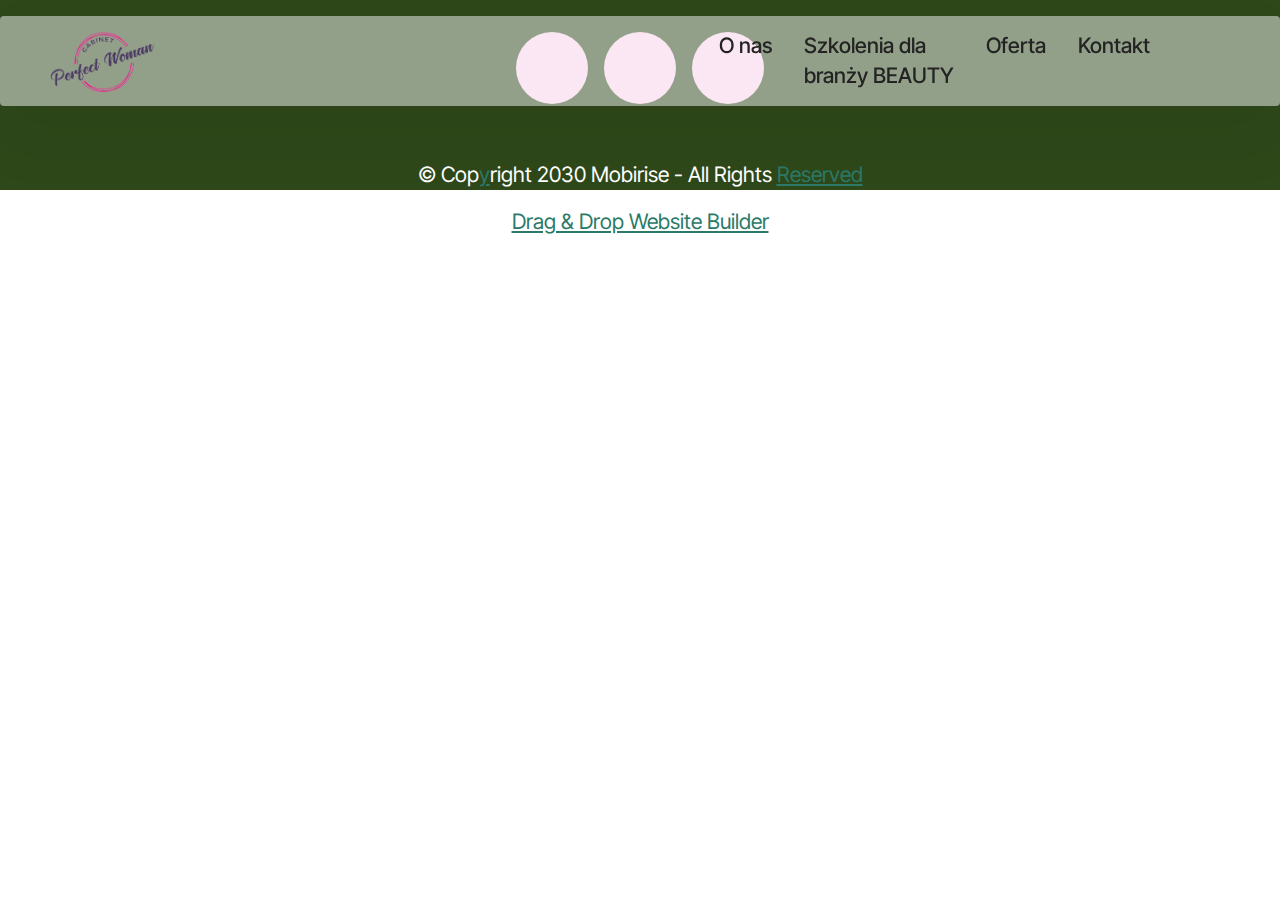
==== page1polityka-prywatnosci.html @ c4889ce3 "Add files via upload" ====
<!DOCTYPE html>
<html  >
<head>
  <!-- Site made with Mobirise Website Builder v5.9.13, https://mobirise.com -->
  <meta charset="UTF-8">
  <meta http-equiv="X-UA-Compatible" content="IE=edge">
  <meta name="generator" content="Mobirise v5.9.13, mobirise.com">
  <meta name="viewport" content="width=device-width, initial-scale=1, minimum-scale=1">
  <link rel="shortcut icon" href="assets/images/projekt-bez-nazwy-5-273x178.png" type="image/x-icon">
  <meta name="description" content="">
  
  
  <title>Polityka Prywatnosci</title>
  <link rel="stylesheet" href="assets/web/assets/mobirise-icons2/mobirise2.css">
  <link rel="stylesheet" href="assets/bootstrap/css/bootstrap.min.css">
  <link rel="stylesheet" href="assets/bootstrap/css/bootstrap-grid.min.css">
  <link rel="stylesheet" href="assets/bootstrap/css/bootstrap-reboot.min.css">
  <link rel="stylesheet" href="assets/animatecss/animate.css">
  <link rel="stylesheet" href="assets/dropdown/css/style.css">
  <link rel="stylesheet" href="assets/socicon/css/styles.css">
  <link rel="stylesheet" href="assets/theme/css/style.css">
  <link rel="preload" href="https://fonts.googleapis.com/css?family=Merriweather:300,300i,400,400i,700,700i,900,900i&display=swap" as="style" onload="this.onload=null;this.rel='stylesheet'">
  <noscript><link rel="stylesheet" href="https://fonts.googleapis.com/css?family=Merriweather:300,300i,400,400i,700,700i,900,900i&display=swap"></noscript>
  <link rel="preload" href="https://fonts.googleapis.com/css?family=Inter+Tight:100,200,300,400,500,600,700,800,900,100i,200i,300i,400i,500i,600i,700i,800i,900i&display=swap" as="style" onload="this.onload=null;this.rel='stylesheet'">
  <noscript><link rel="stylesheet" href="https://fonts.googleapis.com/css?family=Inter+Tight:100,200,300,400,500,600,700,800,900,100i,200i,300i,400i,500i,600i,700i,800i,900i&display=swap"></noscript>
  <link rel="preload" as="style" href="assets/mobirise/css/mbr-additional.css?v=pk4aVL"><link rel="stylesheet" href="assets/mobirise/css/mbr-additional.css?v=pk4aVL" type="text/css">

  
  
  
</head>
<body>
  
  <section data-bs-version="5.1" class="menu menu2 cid-tJS6tZXiPa" once="menu" id="menu02-1y">
	

	<nav class="navbar navbar-dropdown navbar-fixed-top navbar-expand-lg">
		<div class="container">
			<div class="navbar-brand">
				<span class="navbar-logo">
					<a href="index.html">
						<img src="assets/images/projekt-bez-nazwy-5-273x178.png" alt="Gabinet Perfect Women" style="height: 5rem;">
					</a>
				</span>
				
			</div>
			<button class="navbar-toggler" type="button" data-toggle="collapse" data-bs-toggle="collapse" data-target="#navbarSupportedContent" data-bs-target="#navbarSupportedContent" aria-controls="navbarNavAltMarkup" aria-expanded="false" aria-label="Toggle navigation">
				<div class="hamburger">
					<span></span>
					<span></span>
					<span></span>
					<span></span>
				</div>
			</button>
			<div class="collapse navbar-collapse" id="navbarSupportedContent">
				<ul class="navbar-nav nav-dropdown nav-right" data-app-modern-menu="true"><li class="nav-item">
						<a class="nav-link link text-black text-primary display-4" href="index.html#features027-29" aria-expanded="false">O nas</a>
					</li><li class="nav-item"><a class="nav-link link text-black text-primary display-4" href="index.html#article08-2b">Szkolenia dla<br>branży BEAUTY</a></li><li class="nav-item"><a class="nav-link link text-black text-primary display-4" href="index.html#features015-22">Oferta</a></li>
					<li class="nav-item">
						<a class="nav-link link text-black text-primary display-4" href="index.html#contacts01-28" aria-expanded="false">Kontakt</a>
					</li></ul>
				<div class="icons-menu">
					<a class="iconfont-wrapper" href="https://www.instagram.com/gabinetkosmetycznyperfectwomen/">
						<span class="p-2 mbr-iconfont socicon-instagram socicon" style="color: rgb(215, 0, 129); fill: rgb(215, 0, 129);"></span>
					</a>
					<a class="iconfont-wrapper" href="https://www.facebook.com/PerfectWomam">
						<span class="p-2 mbr-iconfont socicon-facebook socicon" style="color: rgb(22, 79, 211); fill: rgb(22, 79, 211);"></span>
					</a>
					<a class="iconfont-wrapper" href="http://www.tiktok.com/@danuta.skorupinsk?_t=8jKu8mGX0D2&_r=1">
						<span class="p-2 mbr-iconfont socicon-tiktok socicon" style="color: rgb(255, 125, 25); fill: rgb(255, 125, 25);"></span>
					</a>
					
				</div>
				
			</div>
		</div>
	</nav>
</section>

<section data-bs-version="5.1" class="footer3 cid-u2iPPEb4If" once="footers" id="footer03-1z">

        

    

    <div class="container">
        <div class="row">
            

            <div class="col-12 mt-4">
                <div class="social-row">
                    <div class="soc-item">
                        <a href="https://www.facebook.com/PerfectWomam" target="_blank">
                            <span class="mbr-iconfont display-7 socicon-facebook socicon" style="color: rgb(22, 79, 211); fill: rgb(22, 79, 211);"></span>
                        </a>
                    </div>
                    <div class="soc-item">
                        <a href="http://www.tiktok.com/@danuta.skorupinsk?_t=8jKu8mGX0D2&_r=1" target="_blank">
                            <span class="mbr-iconfont socicon-tiktok socicon" style="color: rgb(255, 125, 25); fill: rgb(255, 125, 25);"></span>
                        </a>
                    </div>
                    <div class="soc-item">
                        <a href="https://www.instagram.com/gabinetkosmetycznyperfectwomen/" target="_blank">
                            <span class="mbr-iconfont socicon-instagram socicon" style="color: rgb(215, 0, 129); fill: rgb(215, 0, 129);"></span>
                        </a>
                    </div>
                    
                    
                </div>
            </div>
            <div class="col-12 mt-5">
                <p class="mbr-fonts-style copyright display-7">
                    © Cop<a href="page1polityka-prywatnosci.html#footer03-1z" class="text-primary">y</a>right 2030 Mobirise - All Rights <a href="page1polityka-prywatnosci.html#footer03-1z" class="text-primary" target="_blank">Reserved</a>
                </p>
            </div>
        </div>
    </div>
</section><section class="display-7" style="padding: 0;align-items: center;justify-content: center;flex-wrap: wrap;    align-content: center;display: flex;position: relative;height: 4rem;"><a href="https://mobiri.se/3136882" style="flex: 1 1;height: 4rem;position: absolute;width: 100%;z-index: 1;"><img alt="" style="height: 4rem;" src="[data-uri]"></a><p style="margin: 0;text-align: center;" class="display-7">&#8204;</p><a style="z-index:1" href="https://mobirise.com/drag-drop-website-builder.html">Drag & Drop Website Builder</a></section><script src="assets/bootstrap/js/bootstrap.bundle.min.js"></script>  <script src="assets/web/assets/cookies-alert-plugin/cookies-alert-core.js"></script>  <script src="assets/web/assets/cookies-alert-plugin/cookies-alert-script.js"></script>  <script src="assets/smoothscroll/smooth-scroll.js"></script>  <script src="assets/ytplayer/index.js"></script>  <script src="assets/dropdown/js/navbar-dropdown.js"></script>  <script src="assets/theme/js/script.js"></script>  
  
  
<input name="cookieData" type="hidden" data-cookie-cookiesAlertType='false' data-cookie-customDialogSelector='null' data-cookie-colorText='#424a4d' data-cookie-colorBg='rgb(255, 255, 255)' data-cookie-opacityOverlay='0' data-cookie-bgOpacity='100' data-cookie-textButton='GOT IT' data-cookie-rejectText='REJECT' data-cookie-colorButton='#2b7a69' data-cookie-rejectColor='#ffffff' data-cookie-colorLink='#424a4d' data-cookie-underlineLink='true' data-cookie-text="We use cookies to give you the best experience. Read our <a href='polityka-prywatnosci.html'>Polityka Prywatnosci</a>.">
   <div id="scrollToTop" class="scrollToTop mbr-arrow-up"><a style="text-align: center;"><i class="mbr-arrow-up-icon mbr-arrow-up-icon-cm cm-icon cm-icon-smallarrow-up"></i></a></div>
    <input name="animation" type="hidden">
  </body>
</html>
---- assets/dropdown/css/style.css ----
.navbar-dropdown {
  left: 0;
  padding: 0;
  position: absolute;
  right: 0;
  top: 0;
  transition: all 0.45s ease;
  z-index: 1030;
  background: #282828; }
  .navbar-dropdown .navbar-logo {
    margin-right: 0.8rem;
    transition: margin 0.3s ease-in-out;
    vertical-align: middle; }
    .navbar-dropdown .navbar-logo img {
      height: 3.125rem;
      transition: all 0.3s ease-in-out; }
    .navbar-dropdown .navbar-logo.mbr-iconfont {
      font-size: 3.125rem;
      line-height: 3.125rem; }
  .navbar-dropdown .navbar-caption {
    font-weight: 700;
    white-space: normal;
    vertical-align: -4px;
    line-height: 3.125rem !important; }
    .navbar-dropdown .navbar-caption, .navbar-dropdown .navbar-caption:hover {
      color: inherit;
      text-decoration: none; }
  .navbar-dropdown .mbr-iconfont + .navbar-caption {
    vertical-align: -1px; }
  .navbar-dropdown.navbar-fixed-top {
    position: fixed; }
  .navbar-dropdown .navbar-brand span {
    vertical-align: -4px; }
  .navbar-dropdown.bg-color.transparent {
    background: none; }
  .navbar-dropdown.navbar-short .navbar-brand {
    padding: 0.625rem 0; }
    .navbar-dropdown.navbar-short .navbar-brand span {
      vertical-align: -1px; }
  .navbar-dropdown.navbar-short .navbar-caption {
    line-height: 2.375rem !important;
    vertical-align: -2px; }
  .navbar-dropdown.navbar-short .navbar-logo {
    margin-right: 0.5rem; }
    .navbar-dropdown.navbar-short .navbar-logo img {
      height: 2.375rem; }
    .navbar-dropdown.navbar-short .navbar-logo.mbr-iconfont {
      font-size: 2.375rem;
      line-height: 2.375rem; }
  .navbar-dropdown.navbar-short .mbr-table-cell {
    height: 3.625rem; }
  .navbar-dropdown .navbar-close {
    left: 0.6875rem;
    position: fixed;
    top: 0.75rem;
    z-index: 1000; }
  .navbar-dropdown .hamburger-icon {
    content: "";
    display: inline-block;
    vertical-align: middle;
    width: 16px;
    -webkit-box-shadow: 0 -6px 0 1px #282828,0 0 0 1px #282828,0 6px 0 1px #282828;
    -moz-box-shadow: 0 -6px 0 1px #282828,0 0 0 1px #282828,0 6px 0 1px #282828;
    box-shadow: 0 -6px 0 1px #282828,0 0 0 1px #282828,0 6px 0 1px #282828; }

.dropdown-menu .dropdown-toggle[data-toggle="dropdown-submenu"]::after {
  border-bottom: 0.35em solid transparent;
  border-left: 0.35em solid;
  border-right: 0;
  border-top: 0.35em solid transparent;
  margin-left: 0.3rem; }

.dropdown-menu .dropdown-item:focus {
  outline: 0; }

.nav-dropdown {
  font-size: 0.75rem;
  font-weight: 500;
  height: auto !important; }
  .nav-dropdown .nav-btn {
    padding-left: 1rem; }
  .nav-dropdown .link {
    margin: .667em 1.667em;
    font-weight: 500;
    padding: 0;
    transition: color .2s ease-in-out; }
    .nav-dropdown .link.dropdown-toggle {
      margin-right: 2.583em; }
      .nav-dropdown .link.dropdown-toggle::after {
        margin-left: .25rem;
        border-top: 0.35em solid;
        border-right: 0.35em solid transparent;
        border-left: 0.35em solid transparent;
        border-bottom: 0; }
      .nav-dropdown .link.dropdown-toggle[aria-expanded="true"] {
        margin: 0;
        padding: 0.667em 3.263em  0.667em 1.667em; }
  .nav-dropdown .link::after,
  .nav-dropdown .dropdown-item::after {
    color: inherit; }
  .nav-dropdown .btn {
    font-size: 0.75rem;
    font-weight: 700;
    letter-spacing: 0;
    margin-bottom: 0;
    padding-left: 1.25rem;
    padding-right: 1.25rem; }
  .nav-dropdown .dropdown-menu {
    border-radius: 0;
    border: 0;
    left: 0;
    margin: 0;
    padding-bottom: 1.25rem;
    padding-top: 1.25rem;
    position: relative; }
  .nav-dropdown .dropdown-submenu {
    margin-left: 0.125rem;
    top: 0; }
  .nav-dropdown .dropdown-item {
    font-weight: 500;
    line-height: 2;
    padding: 0.3846em 4.615em 0.3846em 1.5385em;
    position: relative;
    transition: color .2s ease-in-out, background-color .2s ease-in-out; }
    .nav-dropdown .dropdown-item::after {
      margin-top: -0.3077em;
      position: absolute;
      right: 1.1538em;
      top: 50%; }
    .nav-dropdown .dropdown-item:focus, .nav-dropdown .dropdown-item:hover {
      background: none; }

@media (max-width: 767px) {
  .nav-dropdown.navbar-toggleable-sm {
    bottom: 0;
    display: none;
    left: 0;
    overflow-x: hidden;
    position: fixed;
    top: 0;
    transform: translateX(-100%);
    -ms-transform: translateX(-100%);
    -webkit-transform: translateX(-100%);
    width: 18.75rem;
    z-index: 999; } }
.nav-dropdown.navbar-toggleable-xl {
  bottom: 0;
  display: none;
  left: 0;
  overflow-x: hidden;
  position: fixed;
  top: 0;
  transform: translateX(-100%);
  -ms-transform: translateX(-100%);
  -webkit-transform: translateX(-100%);
  width: 18.75rem;
  z-index: 999; }

.nav-dropdown-sm {
  display: block !important;
  overflow-x: hidden;
  overflow: auto;
  padding-top: 3.875rem; }
  .nav-dropdown-sm::after {
    content: "";
    display: block;
    height: 3rem;
    width: 100%; }
  .nav-dropdown-sm.collapse.in ~ .navbar-close {
    display: block !important; }
  .nav-dropdown-sm.collapsing, .nav-dropdown-sm.collapse.in {
    transform: translateX(0);
    -ms-transform: translateX(0);
    -webkit-transform: translateX(0);
    transition: all 0.25s ease-out;
    -webkit-transition: all 0.25s ease-out;
    background: #282828; }
  .nav-dropdown-sm.collapsing[aria-expanded="false"] {
    transform: translateX(-100%);
    -ms-transform: translateX(-100%);
    -webkit-transform: translateX(-100%); }
  .nav-dropdown-sm .nav-item {
    display: block;
    margin-left: 0 !important;
    padding-left: 0; }
  .nav-dropdown-sm .link,
  .nav-dropdown-sm .dropdown-item {
    border-top: 1px dotted rgba(255, 255, 255, 0.1);
    font-size: 0.8125rem;
    line-height: 1.6;
    margin: 0 !important;
    padding: 0.875rem 2.4rem 0.875rem 1.5625rem !important;
    position: relative;
    white-space: normal; }
    .nav-dropdown-sm .link:focus, .nav-dropdown-sm .link:hover,
    .nav-dropdown-sm .dropdown-item:focus,
    .nav-dropdown-sm .dropdown-item:hover {
      background: rgba(0, 0, 0, 0.2) !important;
      color: #c0a375; }
  .nav-dropdown-sm .nav-btn {
    position: relative;
    padding: 1.5625rem 1.5625rem 0 1.5625rem; }
    .nav-dropdown-sm .nav-btn::before {
      border-top: 1px dotted rgba(255, 255, 255, 0.1);
      content: "";
      left: 0;
      position: absolute;
      top: 0;
      width: 100%; }
    .nav-dropdown-sm .nav-btn + .nav-btn {
      padding-top: 0.625rem; }
      .nav-dropdown-sm .nav-btn + .nav-btn::before {
        display: none; }
  .nav-dropdown-sm .btn {
    padding: 0.625rem 0; }
  .nav-dropdown-sm .dropdown-toggle[data-toggle="dropdown-submenu"]::after {
    margin-left: .25rem;
    border-top: 0.35em solid;
    border-right: 0.35em solid transparent;
    border-left: 0.35em solid transparent;
    border-bottom: 0; }
  .nav-dropdown-sm .dropdown-toggle[data-toggle="dropdown-submenu"][aria-expanded="true"]::after {
    border-top: 0;
    border-right: 0.35em solid transparent;
    border-left: 0.35em solid transparent;
    border-bottom: 0.35em solid; }
  .nav-dropdown-sm .dropdown-menu {
    margin: 0;
    padding: 0;
    position: relative;
    top: 0;
    left: 0;
    width: 100%;
    border: 0;
    float: none;
    border-radius: 0;
    background: none; }
  .nav-dropdown-sm .dropdown-submenu {
    left: 100%;
    margin-left: 0.125rem;
    margin-top: -1.25rem;
    top: 0; }

.navbar-toggleable-sm .nav-dropdown .dropdown-menu {
  position: absolute; }

.navbar-toggleable-sm .nav-dropdown .dropdown-submenu {
  left: 100%;
  margin-left: 0.125rem;
  margin-top: -1.25rem;
  top: 0; }

.navbar-toggleable-sm.opened .nav-dropdown .dropdown-menu {
  position: relative; }

.navbar-toggleable-sm.opened .nav-dropdown .dropdown-submenu {
  left: 0;
  margin-left: 00rem;
  margin-top: 0rem;
  top: 0; }

.is-builder .nav-dropdown.collapsing {
  transition: none !important; }
---- assets/mobirise/css/mbr-additional.css ----
.btn {
  border-width: 2px;
}
img,
.card-wrap,
.card-wrapper,
.video-wrapper,
.mbr-figure iframe,
.google-map iframe,
.slide-content,
.plan,
.card,
.item-wrapper {
  border-radius: 0 !important;
}
.video-wrapper {
  overflow: hidden;
}
body {
  font-family: Inter Tight;
}
.display-1 {
  font-family: 'Merriweather', serif;
  font-size: 1.8rem;
  line-height: 1;
}
.display-1 > .mbr-iconfont {
  font-size: 2.25rem;
}
.display-2 {
  font-family: 'Inter Tight', sans-serif;
  font-size: 1.6rem;
  line-height: 1;
}
.display-2 > .mbr-iconfont {
  font-size: 2rem;
}
.display-4 {
  font-family: 'Inter Tight', sans-serif;
  font-size: 1.4rem;
  line-height: 1.5;
}
.display-4 > .mbr-iconfont {
  font-size: 1.75rem;
}
.display-5 {
  font-family: 'Merriweather', serif;
  font-size: 1.6rem;
  line-height: 1.5;
}
.display-5 > .mbr-iconfont {
  font-size: 2rem;
}
.display-7 {
  font-family: 'Inter Tight', sans-serif;
  font-size: 1.4rem;
  line-height: 1.3;
}
.display-7 > .mbr-iconfont {
  font-size: 1.75rem;
}
/* ---- Fluid typography for mobile devices ---- */
/* 1.4 - font scale ratio ( bootstrap == 1.42857 ) */
/* 100vw - current viewport width */
/* (48 - 20)  48 == 48rem == 768px, 20 == 20rem == 320px(minimal supported viewport) */
/* 0.65 - min scale variable, may vary */
@media (max-width: 992px) {
  .display-1 {
    font-size: 1.44rem;
  }
}
@media (max-width: 768px) {
  .display-1 {
    font-size: 1.26rem;
    font-size: calc( 1.28rem + (1.8 - 1.28) * ((100vw - 20rem) / (48 - 20)));
    line-height: calc( 1.1 * (1.28rem + (1.8 - 1.28) * ((100vw - 20rem) / (48 - 20))));
  }
  .display-2 {
    font-size: 1.28rem;
    font-size: calc( 1.21rem + (1.6 - 1.21) * ((100vw - 20rem) / (48 - 20)));
    line-height: calc( 1.3 * (1.21rem + (1.6 - 1.21) * ((100vw - 20rem) / (48 - 20))));
  }
  .display-4 {
    font-size: 1.12rem;
    font-size: calc( 1.14rem + (1.4 - 1.14) * ((100vw - 20rem) / (48 - 20)));
    line-height: calc( 1.4 * (1.14rem + (1.4 - 1.14) * ((100vw - 20rem) / (48 - 20))));
  }
  .display-5 {
    font-size: 1.28rem;
    font-size: calc( 1.21rem + (1.6 - 1.21) * ((100vw - 20rem) / (48 - 20)));
    line-height: calc( 1.4 * (1.21rem + (1.6 - 1.21) * ((100vw - 20rem) / (48 - 20))));
  }
  .display-7 {
    font-size: 1.12rem;
    font-size: calc( 1.14rem + (1.4 - 1.14) * ((100vw - 20rem) / (48 - 20)));
    line-height: calc( 1.4 * (1.14rem + (1.4 - 1.14) * ((100vw - 20rem) / (48 - 20))));
  }
}
@media (min-width: 992px) and (max-width: 1400px) {
  .display-1 {
    font-size: 1.26rem;
    font-size: calc( 1.28rem + (1.8 - 1.28) * ((100vw - 62rem) / (87 - 62)));
    line-height: calc( 1.1 * (1.28rem + (1.8 - 1.28) * ((100vw - 62rem) / (87 - 62))));
  }
  .display-2 {
    font-size: 1.28rem;
    font-size: calc( 1.21rem + (1.6 - 1.21) * ((100vw - 62rem) / (87 - 62)));
    line-height: calc( 1.3 * (1.21rem + (1.6 - 1.21) * ((100vw - 62rem) / (87 - 62))));
  }
  .display-4 {
    font-size: 1.12rem;
    font-size: calc( 1.14rem + (1.4 - 1.14) * ((100vw - 62rem) / (87 - 62)));
    line-height: calc( 1.4 * (1.14rem + (1.4 - 1.14) * ((100vw - 62rem) / (87 - 62))));
  }
  .display-5 {
    font-size: 1.28rem;
    font-size: calc( 1.21rem + (1.6 - 1.21) * ((100vw - 62rem) / (87 - 62)));
    line-height: calc( 1.4 * (1.21rem + (1.6 - 1.21) * ((100vw - 62rem) / (87 - 62))));
  }
  .display-7 {
    font-size: 1.12rem;
    font-size: calc( 1.14rem + (1.4 - 1.14) * ((100vw - 62rem) / (87 - 62)));
    line-height: calc( 1.4 * (1.14rem + (1.4 - 1.14) * ((100vw - 62rem) / (87 - 62))));
  }
}
/* Buttons */
.btn {
  padding: 1.25rem 2rem;
  border-radius: 4px;
  padding: 0.75rem 1.5rem;
}
.btn-sm {
  padding: 0.6rem 1.2rem;
  border-radius: 4px;
}
.btn-md {
  padding: 0.6rem 1.2rem;
  border-radius: 4px;
}
.btn-lg {
  padding: 1.25rem 2rem;
  border-radius: 4px;
}
.bg-primary {
  background-color: #2b7a69 !important;
}
.bg-success {
  background-color: #3a341c !important;
}
.bg-info {
  background-color: #320707 !important;
}
.bg-warning {
  background-color: #a0e2e1 !important;
}
.bg-danger {
  background-color: #ffffff !important;
}
.btn-primary,
.btn-primary:active {
  background-color: #2b7a69 !important;
  border-color: #2b7a69 !important;
  color: #ffffff !important;
  box-shadow: none;
}
.btn-primary:hover,
.btn-primary:focus,
.btn-primary.focus,
.btn-primary.active {
  color: inherit;
  background-color: #38a089 !important;
  border-color: #38a089 !important;
  box-shadow: none;
}
.btn-primary.disabled,
.btn-primary:disabled {
  color: #ffffff !important;
  background-color: #38a089 !important;
  border-color: #38a089 !important;
}
.btn-secondary,
.btn-secondary:active {
  background-color: #ffd7ef !important;
  border-color: #ffd7ef !important;
  color: #d70081 !important;
  box-shadow: none;
}
.btn-secondary:hover,
.btn-secondary:focus,
.btn-secondary.focus,
.btn-secondary.active {
  color: inherit;
  background-color: #ffffff !important;
  border-color: #ffffff !important;
  box-shadow: none;
}
.btn-secondary.disabled,
.btn-secondary:disabled {
  color: #d70081 !important;
  background-color: #ffffff !important;
  border-color: #ffffff !important;
}
.btn-info,
.btn-info:active {
  background-color: #320707 !important;
  border-color: #320707 !important;
  color: #ffffff !important;
  box-shadow: none;
}
.btn-info:hover,
.btn-info:focus,
.btn-info.focus,
.btn-info.active {
  color: inherit;
  background-color: #5f0d0d !important;
  border-color: #5f0d0d !important;
  box-shadow: none;
}
.btn-info.disabled,
.btn-info:disabled {
  color: #ffffff !important;
  background-color: #5f0d0d !important;
  border-color: #5f0d0d !important;
}
.btn-success,
.btn-success:active {
  background-color: #3a341c !important;
  border-color: #3a341c !important;
  color: #ffffff !important;
  box-shadow: none;
}
.btn-success:hover,
.btn-success:focus,
.btn-success.focus,
.btn-success.active {
  color: inherit;
  background-color: #5c532d !important;
  border-color: #5c532d !important;
  box-shadow: none;
}
.btn-success.disabled,
.btn-success:disabled {
  color: #ffffff !important;
  background-color: #5c532d !important;
  border-color: #5c532d !important;
}
.btn-warning,
.btn-warning:active {
  background-color: #a0e2e1 !important;
  border-color: #a0e2e1 !important;
  color: #1f6463 !important;
  box-shadow: none;
}
.btn-warning:hover,
.btn-warning:focus,
.btn-warning.focus,
.btn-warning.active {
  color: inherit;
  background-color: #c7eeed !important;
  border-color: #c7eeed !important;
  box-shadow: none;
}
.btn-warning.disabled,
.btn-warning:disabled {
  color: #1f6463 !important;
  background-color: #c7eeed !important;
  border-color: #c7eeed !important;
}
.btn-danger,
.btn-danger:active {
  background-color: #ffffff !important;
  border-color: #ffffff !important;
  color: #808080 !important;
  box-shadow: none;
}
.btn-danger:hover,
.btn-danger:focus,
.btn-danger.focus,
.btn-danger.active {
  color: inherit;
  background-color: #ffffff !important;
  border-color: #ffffff !important;
  box-shadow: none;
}
.btn-danger.disabled,
.btn-danger:disabled {
  color: #808080 !important;
  background-color: #ffffff !important;
  border-color: #ffffff !important;
}
.btn-white,
.btn-white:active {
  background-color: #eff0ec !important;
  border-color: #eff0ec !important;
  color: #757b62 !important;
  box-shadow: none;
}
.btn-white:hover,
.btn-white:focus,
.btn-white.focus,
.btn-white.active {
  color: inherit;
  background-color: #ffffff !important;
  border-color: #ffffff !important;
  box-shadow: none;
}
.btn-white.disabled,
.btn-white:disabled {
  color: #757b62 !important;
  background-color: #ffffff !important;
  border-color: #ffffff !important;
}
.btn-black,
.btn-black:active {
  background-color: #232323 !important;
  border-color: #232323 !important;
  color: #ffffff !important;
  box-shadow: none;
}
.btn-black:hover,
.btn-black:focus,
.btn-black.focus,
.btn-black.active {
  color: inherit;
  background-color: #3d3d3d !important;
  border-color: #3d3d3d !important;
  box-shadow: none;
}
.btn-black.disabled,
.btn-black:disabled {
  color: #ffffff !important;
  background-color: #3d3d3d !important;
  border-color: #3d3d3d !important;
}
.btn-primary-outline,
.btn-primary-outline:active {
  background-color: transparent !important;
  border-color: #2b7a69;
  color: #2b7a69;
}
.btn-primary-outline:hover,
.btn-primary-outline:focus,
.btn-primary-outline.focus,
.btn-primary-outline.active {
  color: #143a32 !important;
  background-color: transparent !important;
  border-color: #143a32 !important;
  box-shadow: none !important;
}
.btn-primary-outline.disabled,
.btn-primary-outline:disabled {
  color: #ffffff !important;
  background-color: #2b7a69 !important;
  border-color: #2b7a69 !important;
}
.btn-secondary-outline,
.btn-secondary-outline:active {
  background-color: transparent !important;
  border-color: #ffd7ef;
  color: #ffd7ef;
}
.btn-secondary-outline:hover,
.btn-secondary-outline:focus,
.btn-secondary-outline.focus,
.btn-secondary-outline.active {
  color: #ff80cc !important;
  background-color: transparent !important;
  border-color: #ff80cc !important;
  box-shadow: none !important;
}
.btn-secondary-outline.disabled,
.btn-secondary-outline:disabled {
  color: #d70081 !important;
  background-color: #ffd7ef !important;
  border-color: #ffd7ef !important;
}
.btn-info-outline,
.btn-info-outline:active {
  background-color: transparent !important;
  border-color: #320707;
  color: #320707;
}
.btn-info-outline:hover,
.btn-info-outline:focus,
.btn-info-outline.focus,
.btn-info-outline.active {
  color: #000000 !important;
  background-color: transparent !important;
  border-color: #000000 !important;
  box-shadow: none !important;
}
.btn-info-outline.disabled,
.btn-info-outline:disabled {
  color: #ffffff !important;
  background-color: #320707 !important;
  border-color: #320707 !important;
}
.btn-success-outline,
.btn-success-outline:active {
  background-color: transparent !important;
  border-color: #3a341c;
  color: #3a341c;
}
.btn-success-outline:hover,
.btn-success-outline:focus,
.btn-success-outline.focus,
.btn-success-outline.active {
  color: #000000 !important;
  background-color: transparent !important;
  border-color: #000000 !important;
  box-shadow: none !important;
}
.btn-success-outline.disabled,
.btn-success-outline:disabled {
  color: #ffffff !important;
  background-color: #3a341c !important;
  border-color: #3a341c !important;
}
.btn-warning-outline,
.btn-warning-outline:active {
  background-color: transparent !important;
  border-color: #a0e2e1;
  color: #a0e2e1;
}
.btn-warning-outline:hover,
.btn-warning-outline:focus,
.btn-warning-outline.focus,
.btn-warning-outline.active {
  color: #5ececc !important;
  background-color: transparent !important;
  border-color: #5ececc !important;
  box-shadow: none !important;
}
.btn-warning-outline.disabled,
.btn-warning-outline:disabled {
  color: #1f6463 !important;
  background-color: #a0e2e1 !important;
  border-color: #a0e2e1 !important;
}
.btn-danger-outline,
.btn-danger-outline:active {
  background-color: transparent !important;
  border-color: #ffffff;
  color: #ffffff;
}
.btn-danger-outline:hover,
.btn-danger-outline:focus,
.btn-danger-outline.focus,
.btn-danger-outline.active {
  color: #d4d4d4 !important;
  background-color: transparent !important;
  border-color: #d4d4d4 !important;
  box-shadow: none !important;
}
.btn-danger-outline.disabled,
.btn-danger-outline:disabled {
  color: #808080 !important;
  background-color: #ffffff !important;
  border-color: #ffffff !important;
}
.btn-black-outline,
.btn-black-outline:active {
  background-color: transparent !important;
  border-color: #232323;
  color: #232323;
}
.btn-black-outline:hover,
.btn-black-outline:focus,
.btn-black-outline.focus,
.btn-black-outline.active {
  color: #000000 !important;
  background-color: transparent !important;
  border-color: #000000 !important;
  box-shadow: none !important;
}
.btn-black-outline.disabled,
.btn-black-outline:disabled {
  color: #ffffff !important;
  background-color: #232323 !important;
  border-color: #232323 !important;
}
.btn-white-outline,
.btn-white-outline:active {
  background-color: transparent !important;
  border-color: #fafafa;
  color: #fafafa;
}
.btn-white-outline:hover,
.btn-white-outline:focus,
.btn-white-outline.focus,
.btn-white-outline.active {
  color: #cfcfcf !important;
  background-color: transparent !important;
  border-color: #cfcfcf !important;
  box-shadow: none !important;
}
.btn-white-outline.disabled,
.btn-white-outline:disabled {
  color: #7a7a7a !important;
  background-color: #fafafa !important;
  border-color: #fafafa !important;
}
.text-primary {
  color: #2b7a69 !important;
}
.text-secondary {
  color: #ffd7ef !important;
}
.text-success {
  color: #3a341c !important;
}
.text-info {
  color: #320707 !important;
}
.text-warning {
  color: #a0e2e1 !important;
}
.text-danger {
  color: #ffffff !important;
}
.text-white {
  color: #fafafa !important;
}
.text-black {
  color: #232323 !important;
}
a.text-primary:hover,
a.text-primary:focus,
a.text-primary.active {
  color: #102f28 !important;
}
a.text-secondary:hover,
a.text-secondary:focus,
a.text-secondary.active {
  color: #ff71c6 !important;
}
a.text-success:hover,
a.text-success:focus,
a.text-success.active {
  color: #000000 !important;
}
a.text-info:hover,
a.text-info:focus,
a.text-info.active {
  color: #000000 !important;
}
a.text-warning:hover,
a.text-warning:focus,
a.text-warning.active {
  color: #52cac8 !important;
}
a.text-danger:hover,
a.text-danger:focus,
a.text-danger.active {
  color: #cccccc !important;
}
a.text-white:hover,
a.text-white:focus,
a.text-white.active {
  color: #c7c7c7 !important;
}
a.text-black:hover,
a.text-black:focus,
a.text-black.active {
  color: #000000 !important;
}
a[class*="text-"]:not(.nav-link):not(.dropdown-item):not([role]):not(.navbar-caption) {
  position: relative;
  background-image: transparent;
  background-size: 10000px 2px;
  background-repeat: no-repeat;
  background-position: 0px 1.2em;
  background-position: -10000px 1.2em;
}
a[class*="text-"]:not(.nav-link):not(.dropdown-item):not([role]):not(.navbar-caption):hover {
  transition: background-position 2s ease-in-out;
  background-image: linear-gradient(currentColor 50%, currentColor 50%);
  background-position: 0px 1.2em;
}
.nav-tabs .nav-link.active {
  color: #2b7a69;
}
.nav-tabs .nav-link:not(.active) {
  color: #232323;
}
.alert-success {
  background-color: #70c770;
}
.alert-info {
  background-color: #320707;
}
.alert-warning {
  background-color: #a0e2e1;
}
.alert-danger {
  background-color: #ffffff;
}
.mbr-gallery-filter li.active .btn {
  background-color: #2b7a69;
  border-color: #2b7a69;
  color: #ffffff;
}
.mbr-gallery-filter li.active .btn:focus {
  box-shadow: none;
}
a,
a:hover {
  color: #2b7a69;
}
.mbr-plan-header.bg-primary .mbr-plan-subtitle,
.mbr-plan-header.bg-primary .mbr-plan-price-desc {
  color: #5ec6b0;
}
.mbr-plan-header.bg-success .mbr-plan-subtitle,
.mbr-plan-header.bg-success .mbr-plan-price-desc {
  color: #c0b27c;
}
.mbr-plan-header.bg-info .mbr-plan-subtitle,
.mbr-plan-header.bg-info .mbr-plan-price-desc {
  color: #f3abab;
}
.mbr-plan-header.bg-warning .mbr-plan-subtitle,
.mbr-plan-header.bg-warning .mbr-plan-price-desc {
  color: #ffffff;
}
.mbr-plan-header.bg-danger .mbr-plan-subtitle,
.mbr-plan-header.bg-danger .mbr-plan-price-desc {
  color: #ffffff;
}
/* Scroll to top button*/
.form-control {
  font-family: 'Inter Tight', sans-serif;
  font-size: 1.4rem;
  line-height: 1.3;
  font-weight: 400;
}
.form-control > .mbr-iconfont {
  font-size: 1.75rem;
}
.form-control:hover,
.form-control:focus {
  box-shadow: rgba(0, 0, 0, 0.07) 0px 1px 1px 0px, rgba(0, 0, 0, 0.07) 0px 1px 3px 0px, rgba(0, 0, 0, 0.03) 0px 0px 0px 1px;
  border-color: #2b7a69 !important;
}
.form-control:-webkit-input-placeholder {
  font-family: 'Inter Tight', sans-serif;
  font-size: 1.4rem;
  line-height: 1.3;
  font-weight: 400;
}
.form-control:-webkit-input-placeholder > .mbr-iconfont {
  font-size: 1.75rem;
}
blockquote {
  border-color: #2b7a69;
}
/* Forms */
.jq-selectbox li:hover,
.jq-selectbox li.selected {
  background-color: #2b7a69;
  color: #ffffff;
}
.jq-number__spin {
  transition: 0.25s ease;
}
.jq-number__spin:hover {
  border-color: #2b7a69;
}
.jq-selectbox .jq-selectbox__trigger-arrow,
.jq-number__spin.minus:after,
.jq-number__spin.plus:after {
  transition: 0.4s;
  border-top-color: #232323;
  border-bottom-color: #232323;
}
.jq-selectbox:hover .jq-selectbox__trigger-arrow,
.jq-number__spin.minus:hover:after,
.jq-number__spin.plus:hover:after {
  border-top-color: #2b7a69;
  border-bottom-color: #2b7a69;
}
.xdsoft_datetimepicker .xdsoft_calendar td.xdsoft_default,
.xdsoft_datetimepicker .xdsoft_calendar td.xdsoft_current,
.xdsoft_datetimepicker .xdsoft_timepicker .xdsoft_time_box > div > div.xdsoft_current {
  color: #ffffff !important;
  background-color: #2b7a69 !important;
  box-shadow: none !important;
}
.xdsoft_datetimepicker .xdsoft_calendar td:hover,
.xdsoft_datetimepicker .xdsoft_timepicker .xdsoft_time_box > div > div:hover {
  color: #000000 !important;
  background: #ffd7ef !important;
  box-shadow: none !important;
}
.lazy-bg {
  background-image: none !important;
}
.lazy-placeholder:not(section),
.lazy-none {
  display: block;
  position: relative;
  padding-bottom: 56.25%;
  width: 100%;
  height: auto;
}
iframe.lazy-placeholder,
.lazy-placeholder:after {
  content: '';
  position: absolute;
  width: 200px;
  height: 200px;
  background: transparent no-repeat center;
  background-size: contain;
  top: 50%;
  left: 50%;
  transform: translateX(-50%) translateY(-50%);
  background-image: url("data:image/svg+xml;charset=UTF-8,%3csvg width='32' height='32' viewBox='0 0 64 64' xmlns='http://www.w3.org/2000/svg' stroke='%232b7a69' %3e%3cg fill='none' fill-rule='evenodd'%3e%3cg transform='translate(16 16)' stroke-width='2'%3e%3ccircle stroke-opacity='.5' cx='16' cy='16' r='16'/%3e%3cpath d='M32 16c0-9.94-8.06-16-16-16'%3e%3canimateTransform attributeName='transform' type='rotate' from='0 16 16' to='360 16 16' dur='1s' repeatCount='indefinite'/%3e%3c/path%3e%3c/g%3e%3c/g%3e%3c/svg%3e");
}
section.lazy-placeholder:after {
  opacity: 0.5;
}
body {
  overflow-x: hidden;
}
a {
  transition: color 0.6s;
}
@media (max-width: 1400px) {
  .container {
    max-width: 100%;
  }
}
@media (max-width: 1400px) and (min-width: 768px) {
  .container {
    padding-left: 32px;
    padding-right: 32px;
  }
}
@media (max-width: 1400px) and (min-width: 768px) {
  .container-fluid {
    padding-left: 32px;
    padding-right: 32px;
  }
}
@media (max-width: 767px) {
  .container-fluid {
    padding-left: 16px;
    padding-right: 16px;
  }
}
.cid-tJS6tZXiPa {
  z-index: 1000;
  width: 100%;
  position: relative;
}
.cid-tJS6tZXiPa .dropdown-item:before {
  font-family: Moririse2 !important;
  content: "\e966";
  display: inline-block;
  width: 0;
  position: absolute;
  left: 1rem;
  top: 0.5rem;
  margin-right: 0.5rem;
  line-height: 1;
  font-size: inherit;
  vertical-align: middle;
  text-align: center;
  overflow: hidden;
  transform: scale(0, 1);
  transition: all 0.25s ease-in-out;
}
@media (max-width: 767px) {
  .cid-tJS6tZXiPa .navbar-toggler {
    transform: scale(0.8);
  }
}
.cid-tJS6tZXiPa .navbar-brand {
  flex-shrink: 0;
  align-items: center;
  margin-right: 0;
  padding: 10px 0;
  transition: all 0.3s;
  word-break: break-word;
  z-index: 1;
}
.cid-tJS6tZXiPa .navbar-brand img {
  max-width: 100%;
  max-height: 100%;
  border-radius: 0px !important;
}
.cid-tJS6tZXiPa .navbar-brand .navbar-caption {
  line-height: inherit !important;
}
.cid-tJS6tZXiPa .navbar-brand .navbar-logo a {
  outline: none;
}
.cid-tJS6tZXiPa .navbar-nav {
  margin: auto;
  margin-left: 0;
  margin-left: auto;
  margin-right: 0;
}
.cid-tJS6tZXiPa .navbar-nav .nav-item {
  padding: 0 !important;
  transition: .3s all !important;
}
.cid-tJS6tZXiPa .navbar-nav .nav-item .nav-link {
  padding: 16px !important;
  margin: 0 !important;
  border-radius: 1rem !important;
  transition: .3s all !important;
  border-radius: 4px !important;
}
.cid-tJS6tZXiPa .navbar-nav .nav-item .nav-link:hover {
  background-color: rgba(27, 31, 10, 0.06);
}
.cid-tJS6tZXiPa .navbar-nav .open .nav-link::after {
  transform: rotate(180deg);
}
@media (min-width: 992px) {
  .cid-tJS6tZXiPa .navbar-nav .open .nav-link::before {
    content: "";
    width: 100%;
    height: 20px;
    top: 100%;
    background: transparent;
    position: absolute;
  }
}
.cid-tJS6tZXiPa .navbar-nav .dropdown-item {
  padding: 12px !important;
  border-radius: 0.5rem !important;
  margin: 0 8px !important;
  transition: .3s all !important;
  border-radius: 4px !important;
}
.cid-tJS6tZXiPa .navbar-nav .dropdown-item:hover {
  background-color: rgba(27, 31, 10, 0.06);
}
@media (min-width: 992px) {
  .cid-tJS6tZXiPa .navbar-nav {
    padding-left: 1.5rem;
  }
}
.cid-tJS6tZXiPa .nav-link {
  width: fit-content;
  position: relative;
}
.cid-tJS6tZXiPa .navbar-logo {
  padding-left: 2rem;
  margin: 0 !important;
}
@media (max-width: 767px) {
  .cid-tJS6tZXiPa .navbar-logo {
    padding-left: 1rem;
  }
}
.cid-tJS6tZXiPa .navbar-caption {
  padding-left: 1rem;
  padding-right: .5rem;
}
@media (max-width: 767px) {
  .cid-tJS6tZXiPa .nav-dropdown {
    padding-bottom: 0.5rem;
  }
}
.cid-tJS6tZXiPa .nav-dropdown .link.dropdown-toggle::after {
  margin-left: 0.5rem;
  margin-top: 0.2rem;
  transition: .3s all;
}
.cid-tJS6tZXiPa .container {
  display: flex;
  height: 90px;
  padding: 0.5rem 0.6rem;
  flex-wrap: nowrap;
  background: rgba(247, 247, 247, 0.5) !important;
  left: 0;
  right: 0;
  -webkit-box-pack: justify;
  -ms-flex-pack: justify;
  justify-content: flex-end;
  -webkit-box-align: center;
  -webkit-align-items: center;
  -ms-flex-align: center;
  align-items: center;
  border-radius: 100vw;
  margin-top: 1rem;
  background-color: #f7f7f7;
  box-shadow: 0 30px 60px 0 rgba(27, 31, 10, 0.08);
  border-radius: 4px !important;
}
@media (max-width: 992px) {
  .cid-tJS6tZXiPa .container {
    padding-right: 2rem;
  }
}
@media (max-width: 767px) {
  .cid-tJS6tZXiPa .container {
    width: 95%;
    height: 56px !important;
    padding-right: 1rem;
    margin-top: 0rem;
  }
}
.cid-tJS6tZXiPa .iconfont-wrapper {
  color: #000000 !important;
  font-size: 1.5rem;
  padding-right: 0.5rem;
}
.cid-tJS6tZXiPa .dropdown-menu {
  flex-wrap: wrap;
  flex-direction: column;
  max-width: 100%;
  padding: 12px 4px !important;
  border-radius: 1.5rem;
  transition: .3s all !important;
  min-width: auto;
  background: #f7f7f7;
  background: rgba(247, 247, 247, 0.5) !important;
  border-radius: 4px !important;
}
.cid-tJS6tZXiPa .nav-item:focus,
.cid-tJS6tZXiPa .nav-link:focus {
  outline: none;
}
.cid-tJS6tZXiPa .dropdown .dropdown-menu .dropdown-item {
  width: auto;
  transition: all 0.25s ease-in-out;
}
.cid-tJS6tZXiPa .dropdown .dropdown-menu .dropdown-item::after {
  right: 0.5rem;
}
.cid-tJS6tZXiPa .dropdown .dropdown-menu .dropdown-item .mbr-iconfont {
  margin-right: 0.5rem;
  vertical-align: sub;
}
.cid-tJS6tZXiPa .dropdown .dropdown-menu .dropdown-item .mbr-iconfont:before {
  display: inline-block;
  transform: scale(1, 1);
  transition: all 0.25s ease-in-out;
}
.cid-tJS6tZXiPa .collapsed .dropdown-menu .dropdown-item:before {
  display: none;
}
.cid-tJS6tZXiPa .collapsed .dropdown .dropdown-menu .dropdown-item {
  padding: 0.235em 1.5em 0.235em 1.5em !important;
  transition: none;
  margin: 0 !important;
}
.cid-tJS6tZXiPa .navbar {
  min-height: 90px;
  transition: all 0.3s;
  border-bottom: 1px solid transparent;
  background: transparent !important;
  padding: 0 !important;
  border: none !important;
  box-shadow: none !important;
  border-radius: 0 !important;
}
.cid-tJS6tZXiPa .navbar.opened {
  transition: all 0.3s;
}
.cid-tJS6tZXiPa .navbar .dropdown-item {
  padding: 0.5rem 1.8rem;
}
.cid-tJS6tZXiPa .navbar .navbar-logo img {
  width: auto;
}
.cid-tJS6tZXiPa .navbar .navbar-collapse {
  z-index: 1;
  justify-content: flex-end;
}
.cid-tJS6tZXiPa .navbar.collapsed {
  justify-content: center;
}
.cid-tJS6tZXiPa .navbar.collapsed .nav-item .nav-link::before {
  display: none;
}
.cid-tJS6tZXiPa .navbar.collapsed.opened .dropdown-menu {
  top: 0;
}
@media (min-width: 992px) {
  .cid-tJS6tZXiPa .navbar.collapsed.opened:not(.navbar-short) .navbar-collapse {
    max-height: calc(98.5vh - 5rem);
  }
}
.cid-tJS6tZXiPa .navbar.collapsed .dropdown-menu .dropdown-submenu {
  left: 0 !important;
}
.cid-tJS6tZXiPa .navbar.collapsed .dropdown-menu .dropdown-item:after {
  right: auto;
}
.cid-tJS6tZXiPa .navbar.collapsed .dropdown-menu .dropdown-toggle[data-toggle="dropdown-submenu"]:after {
  margin-left: 0.5rem;
  margin-top: 0.2rem;
  border-top: 0.35em solid;
  border-right: 0.35em solid transparent;
  border-left: 0.35em solid transparent;
  border-bottom: 0;
  top: 41%;
}
.cid-tJS6tZXiPa .navbar.collapsed ul.navbar-nav li {
  margin: auto;
}
.cid-tJS6tZXiPa .navbar.collapsed .dropdown-menu .dropdown-item {
  padding: 0.25rem 1.5rem;
  text-align: center;
}
.cid-tJS6tZXiPa .navbar.collapsed .icons-menu {
  padding-left: 0;
  padding-right: 0;
  padding-top: 0.5rem;
  padding-bottom: 0.5rem;
}
@media (max-width: 767px) {
  .cid-tJS6tZXiPa .navbar {
    min-height: 72px;
  }
  .cid-tJS6tZXiPa .navbar .navbar-logo img {
    height: 2rem !important;
  }
}
@media (max-width: 991px) {
  .cid-tJS6tZXiPa .navbar .nav-item .nav-link::before {
    display: none;
  }
  .cid-tJS6tZXiPa .navbar.opened .dropdown-menu {
    top: 0;
  }
  .cid-tJS6tZXiPa .navbar .dropdown-menu .dropdown-submenu {
    left: 0 !important;
  }
  .cid-tJS6tZXiPa .navbar .dropdown-menu .dropdown-item:after {
    right: auto;
  }
  .cid-tJS6tZXiPa .navbar .dropdown-menu .dropdown-toggle[data-toggle="dropdown-submenu"]:after {
    margin-left: 0.5rem;
    margin-top: 0.2rem;
    border-top: 0.35em solid;
    border-right: 0.35em solid transparent;
    border-left: 0.35em solid transparent;
    border-bottom: 0;
    top: 40%;
  }
  .cid-tJS6tZXiPa .navbar .dropdown-menu .dropdown-item {
    padding: 0.25rem 1.5rem !important;
    text-align: center;
  }
  .cid-tJS6tZXiPa .navbar .navbar-brand {
    flex-shrink: initial;
    flex-basis: auto;
    word-break: break-word;
    padding-right: 10px;
  }
  .cid-tJS6tZXiPa .navbar .navbar-toggler {
    flex-basis: auto;
  }
  .cid-tJS6tZXiPa .navbar .icons-menu {
    padding-left: 0;
    padding-top: 0.5rem;
    padding-bottom: 0.5rem;
  }
}
.cid-tJS6tZXiPa .navbar.navbar-short .navbar-logo img {
  height: 2rem;
}
.cid-tJS6tZXiPa .dropdown-item.active,
.cid-tJS6tZXiPa .dropdown-item:active {
  background-color: transparent;
}
.cid-tJS6tZXiPa .navbar-expand-lg .navbar-nav .nav-link {
  padding: 0;
}
.cid-tJS6tZXiPa .nav-dropdown .link.dropdown-toggle {
  margin-right: 1.667em;
}
.cid-tJS6tZXiPa .nav-dropdown .link.dropdown-toggle[aria-expanded="true"] {
  margin-right: 0;
  padding: 0.667em 1.667em;
}
.cid-tJS6tZXiPa .navbar.navbar-expand-lg .dropdown .dropdown-menu {
  background: #f7f7f7;
}
.cid-tJS6tZXiPa .navbar.navbar-expand-lg .dropdown .dropdown-menu .dropdown-submenu {
  margin: 0;
  left: 105%;
  transform: none;
  top: -12px;
}
.cid-tJS6tZXiPa .navbar .dropdown.open > .dropdown-menu {
  display: flex;
}
.cid-tJS6tZXiPa ul.navbar-nav {
  flex-wrap: wrap;
}
.cid-tJS6tZXiPa .navbar-buttons {
  text-align: center;
  min-width: 140px;
}
@media (max-width: 992px) {
  .cid-tJS6tZXiPa .navbar-buttons {
    text-align: left;
  }
}
.cid-tJS6tZXiPa button.navbar-toggler {
  outline: none;
  width: 31px;
  height: 20px;
  cursor: pointer;
  transition: all 0.2s;
  position: relative;
  align-self: center;
}
.cid-tJS6tZXiPa button.navbar-toggler .hamburger span {
  position: absolute;
  right: 0;
  width: 30px;
  height: 2px;
  border-right: 5px;
  background-color: #000000;
}
.cid-tJS6tZXiPa button.navbar-toggler .hamburger span:nth-child(1) {
  top: 0;
  transition: all 0.2s;
}
.cid-tJS6tZXiPa button.navbar-toggler .hamburger span:nth-child(2) {
  top: 8px;
  transition: all 0.15s;
}
.cid-tJS6tZXiPa button.navbar-toggler .hamburger span:nth-child(3) {
  top: 8px;
  transition: all 0.15s;
}
.cid-tJS6tZXiPa button.navbar-toggler .hamburger span:nth-child(4) {
  top: 16px;
  transition: all 0.2s;
}
.cid-tJS6tZXiPa nav.opened .hamburger span:nth-child(1) {
  top: 8px;
  width: 0;
  opacity: 0;
  right: 50%;
  transition: all 0.2s;
}
.cid-tJS6tZXiPa nav.opened .hamburger span:nth-child(2) {
  transform: rotate(45deg);
  transition: all 0.25s;
}
.cid-tJS6tZXiPa nav.opened .hamburger span:nth-child(3) {
  transform: rotate(-45deg);
  transition: all 0.25s;
}
.cid-tJS6tZXiPa nav.opened .hamburger span:nth-child(4) {
  top: 8px;
  width: 0;
  opacity: 0;
  right: 50%;
  transition: all 0.2s;
}
.cid-tJS6tZXiPa .navbar-dropdown {
  padding: 0 1rem;
}
.cid-tJS6tZXiPa a.nav-link {
  display: flex;
  align-items: center;
  justify-content: center;
}
.cid-tJS6tZXiPa .icons-menu {
  flex-wrap: nowrap;
  display: flex;
  justify-content: center;
  padding-left: 1rem;
  padding-right: 1rem;
  padding-top: 0.3rem;
  text-align: center;
}
@media (max-width: 992px) {
  .cid-tJS6tZXiPa .icons-menu {
    justify-content: flex-start;
    margin-bottom: .5rem;
  }
}
@media screen and (-ms-high-contrast: active), (-ms-high-contrast: none) {
  .cid-tJS6tZXiPa .navbar {
    height: 70px;
  }
  .cid-tJS6tZXiPa .navbar.opened {
    height: auto;
  }
  .cid-tJS6tZXiPa .nav-item .nav-link:hover::before {
    width: 175%;
    max-width: calc(100% + 2rem);
    left: -1rem;
  }
}
.cid-tJS6tZXiPa .navbar .dropdown > .dropdown-menu {
  display: none;
  width: max-content;
  max-width: 500px !important;
  transform: translateX(-50%);
  top: calc(100% + 20px);
  left: 50%;
}
.cid-tJS6tZXiPa .navbar .dropdown > .dropdown-menu .dropdown-item {
  line-height: 1 !important;
}
.cid-tJS6tZXiPa .navbar .dropdown > .dropdown-menu .dropdown .dropdown-item {
  align-items: center;
  display: flex;
  height: max-content !important;
  min-height: max-content !important;
}
.cid-tJS6tZXiPa .navbar .dropdown > .dropdown-menu .dropdown .dropdown-item::after {
  display: inline-block;
  position: static;
  margin-left: 0.5rem;
  margin-top: 0;
  margin-right: 0;
  margin-bottom: 0;
  transition: .3s all;
  transform: rotate(-90deg);
}
.cid-tJS6tZXiPa .navbar .dropdown > .dropdown-menu .dropdown.open .dropdown-item::after {
  transform: rotate(0deg);
}
.cid-tJS6tZXiPa .mbr-section-btn {
  margin: -0.6rem -0.6rem;
}
.cid-tJS6tZXiPa .navbar-toggler {
  margin-left: 12px;
  margin-right: 8px;
  order: 1000;
}
@media (max-width: 991px) {
  .cid-tJS6tZXiPa .navbar-brand {
    margin-right: auto;
  }
  .cid-tJS6tZXiPa .navbar-collapse {
    z-index: -1 !important;
    position: absolute;
    top: 110%;
    left: 0;
    width: 100%;
    padding: 1rem;
    border-radius: 1.5rem;
    background: #f7f7f7;
    opacity: 1;
    border-color: rgba(247, 247, 247, 0.5) !important;
    background: rgba(247, 247, 247, 0.5) !important;
    backdrop-filter: blur(8px);
    border-radius: 4px !important;
  }
  .cid-tJS6tZXiPa .navbar-nav .nav-item .nav-link::after {
    margin-left: 10px;
  }
  .cid-tJS6tZXiPa .navbar-nav .dropdown-item:hover {
    background-color: rgba(27, 31, 10, 0.06);
  }
  .cid-tJS6tZXiPa .navbar .dropdown > .dropdown-menu {
    max-width: 100% !important;
    transform: translateX(0);
    top: 10px;
    left: 0;
    padding: 8px !important;
    border-radius: 1rem;
    background-color: rgba(27, 31, 10, 0.04) !important;
  }
  .cid-tJS6tZXiPa .navbar .dropdown > .dropdown-menu .dropdown-item {
    padding: 8px !important;
    line-height: 1 !important;
    margin-bottom: 4px !important;
  }
  .cid-tJS6tZXiPa .navbar .dropdown > .dropdown-menu .dropdown .dropdown-item {
    align-items: center;
    display: flex;
    height: max-content !important;
    min-height: max-content !important;
  }
  .cid-tJS6tZXiPa .navbar .dropdown > .dropdown-menu .dropdown .dropdown-item::after {
    display: inline-block;
    position: static;
    margin-left: 0.5rem;
    margin-top: 0;
    margin-right: 0;
    margin-bottom: 0;
    transition: .3s all;
    transform: rotate(0deg);
  }
  .cid-tJS6tZXiPa .navbar .dropdown > .dropdown-menu .dropdown.open .dropdown-item::after {
    transform: rotate(180deg);
  }
  .cid-tJS6tZXiPa .navbar .dropdown > .dropdown-menu .dropdown-submenu {
    position: static;
    width: 100%;
    max-width: 100% !important;
    transform: translateX(0) !important;
    top: 0;
    left: 0;
    padding: 8px !important;
    border-radius: 1rem;
    background-color: rgba(27, 31, 10, 0.04) !important;
  }
  .cid-tJS6tZXiPa .navbar .dropdown.open > .dropdown-menu {
    display: flex !important;
    flex-direction: column;
    align-items: flex-start;
  }
}
@media (max-width: 575px) {
  .cid-tJS6tZXiPa .navbar-collapse {
    padding: 1rem;
  }
}
.cid-u2jc7gu2F4 {
  display: flex;
  background-image: url("../../../assets/images/mbr-1920x1280.jpeg");
}
.cid-u2jc7gu2F4 .mbr-overlay {
  background-color: #f7f7f7;
  opacity: 0.2;
}
@media (min-width: 768px) {
  .cid-u2jc7gu2F4 {
    align-items: center;
  }
  .cid-u2jc7gu2F4 .row {
    justify-content: flex-end;
  }
  .cid-u2jc7gu2F4 .content-wrap {
    padding: 1rem 3rem;
  }
}
@media (max-width: 991px) and (min-width: 768px) {
  .cid-u2jc7gu2F4 .content-wrap {
    min-width: 50%;
  }
}
@media (max-width: 767px) {
  .cid-u2jc7gu2F4 {
    -webkit-align-items: center;
    align-items: center;
  }
  .cid-u2jc7gu2F4 .mbr-row {
    -webkit-justify-content: center;
    justify-content: center;
  }
  .cid-u2jc7gu2F4 .content-wrap {
    width: 100%;
  }
}
.cid-u2jc7gu2F4 .mbr-fallback-image.disabled {
  display: none;
}
.cid-u2jc7gu2F4 .mbr-fallback-image {
  display: block;
  background-size: cover;
  background-position: center center;
  width: 100%;
  height: 100%;
  position: absolute;
  top: 0;
}
.cid-u2jc7gu2F4 .mbr-section-title,
.cid-u2jc7gu2F4 .mbr-section-subtitle {
  text-align: left;
  color: #ffc091;
}
.cid-u2jc7gu2F4 .mbr-text,
.cid-u2jc7gu2F4 .mbr-section-btn {
  text-align: left;
}
.cid-u2jc7gu2F4 .mbr-section-title {
  text-align: left;
  color: #ffffff;
}
.cid-u2jc7gu2F4 .mbr-section-subtitle {
  color: #ffffff;
}
.cid-u2mxhEBFCU {
  padding-top: 7rem;
  padding-bottom: 0rem;
  background-color: #ffffff;
}
.cid-u2mxhEBFCU .mbr-fallback-image.disabled {
  display: none;
}
.cid-u2mxhEBFCU .mbr-fallback-image {
  display: block;
  background-size: cover;
  background-position: center center;
  width: 100%;
  height: 100%;
  position: absolute;
  top: 0;
}
.cid-u2mxhEBFCU .mbr-description {
  text-align: left;
}
.cid-u2mxhEBFCU .item-wrapper {
  background: #ffffff;
  margin-bottom: 2rem;
  padding: 2.25rem;
}
@media (max-width: 767px) {
  .cid-u2mxhEBFCU .item-wrapper {
    padding: 2rem 1.5rem;
    margin-bottom: 1rem;
  }
}
@media (min-width: 992px) and (max-width: 1200px) {
  .cid-u2mxhEBFCU .item-wrapper {
    padding: 2rem 1.5rem;
    margin-bottom: 2rem;
  }
}
.cid-u2mxhEBFCU .card-title,
.cid-u2mxhEBFCU .iconfont-wrapper {
  color: #000000;
}
.cid-u2mxhEBFCU .card-text {
  color: #000000;
}
.cid-u2mxhEBFCU .mbr-section-title {
  color: #000000;
  text-align: center;
}
.cid-u2mxhEBFCU .mbr-number {
  color: #9fe870;
}
.cid-u2mxhEBFCU .mbr-text,
.cid-u2mxhEBFCU .mbr-section-btn {
  text-align: center;
}
.cid-u2mxhEBFCU .card-text,
.cid-u2mxhEBFCU .item .mbr-section-btn {
  text-align: left;
}
.cid-u2jSVP15XR {
  padding-top: 6rem;
  padding-bottom: 6rem;
  background-color: #ffffff;
}
.cid-u2jSVP15XR .mbr-fallback-image.disabled {
  display: none;
}
.cid-u2jSVP15XR .mbr-fallback-image {
  display: block;
  background-size: cover;
  background-position: center center;
  width: 100%;
  height: 100%;
  position: absolute;
  top: 0;
}
.cid-u2jSVP15XR .item-wrapper {
  display: flex;
  margin-bottom: 2rem;
}
@media (max-width: 767px) {
  .cid-u2jSVP15XR .item-wrapper {
    margin-bottom: 1rem;
  }
}
.cid-u2jSVP15XR .img-wrapper {
  width: 10rem;
  padding-right: 1.5rem;
}
.cid-u2jSVP15XR .content-head {
  max-width: 800px;
}
.cid-u2mLgJlPgq {
  padding-top: 3rem;
  padding-bottom: 5rem;
  background-color: #edefeb;
}
.cid-u2mLgJlPgq .mbr-fallback-image.disabled {
  display: none;
}
.cid-u2mLgJlPgq .mbr-fallback-image {
  display: block;
  background-size: cover;
  background-position: center center;
  width: 100%;
  height: 100%;
  position: absolute;
  top: 0;
}
@media (max-width: 767px) {
  .cid-u2mLgJlPgq .card-content-text {
    padding: 0 1.5rem 1.5rem 1.5rem;
  }
}
@media (min-width: 768px) {
  .cid-u2mLgJlPgq .card-content-text {
    padding: 0 2.25rem 2.25rem 2.25rem;
  }
}
@media (min-width: 992px) {
  .cid-u2mLgJlPgq .card-content-text {
    padding: 1rem 4rem 4rem 4rem;
  }
}
.cid-u2mLgJlPgq .card-wrapper {
  background: #ffffff;
}
.cid-u2mLgJlPgq .mbr-text,
.cid-u2mLgJlPgq .mbr-section-btn {
  color: #000000;
  text-align: left;
}
.cid-u2mLgJlPgq .card-title,
.cid-u2mLgJlPgq .card-box {
  text-align: center;
  color: #000000;
}
.cid-u2iPt9MkeW {
  padding-top: 0rem;
  padding-bottom: 6rem;
  background-color: #edefeb;
}
.cid-u2iPt9MkeW .item {
  margin-bottom: 2rem;
}
@media (max-width: 767px) {
  .cid-u2iPt9MkeW .item {
    margin-bottom: 1rem;
  }
}
.cid-u2iPt9MkeW .item-wrapper {
  height: 100%;
  position: relative;
}
.cid-u2iPt9MkeW .item-wrapper img {
  height: 100%;
  object-fit: cover;
}
.cid-u2iPt9MkeW .item-wrapper .icon-wrapper {
  pointer-events: none;
  position: absolute;
  width: 60px;
  height: 60px;
  font-size: 22px;
  left: 50%;
  top: 50%;
  display: flex;
  align-items: center;
  justify-content: center;
  border: 2px solid transparent;
  border-radius: 50%;
  opacity: 0;
  color: #464845 !important;
  transform: translateX(-50%) translateY(-50%);
  background-color: #edefea !important;
  transition: 0.2s;
}
.cid-u2iPt9MkeW .item-wrapper:hover .icon-wrapper {
  opacity: 1;
}
.cid-u2iPt9MkeW .carousel-control,
.cid-u2iPt9MkeW .close {
  background: #1b1b1b;
}
.cid-u2iPt9MkeW .carousel-control-prev {
  margin-left: 2.5rem;
}
.cid-u2iPt9MkeW .carousel-control-prev span {
  margin-right: 5px;
}
.cid-u2iPt9MkeW .carousel-control-next {
  margin-right: 2.5rem;
}
.cid-u2iPt9MkeW .carousel-control-next span {
  margin-left: 5px;
}
.cid-u2iPt9MkeW .close {
  position: fixed;
  opacity: 0.5;
  font-size: 22px;
  font-weight: 300;
  width: 60px;
  height: 60px;
  border-radius: 50%;
  color: #fff;
  top: 2.5rem;
  right: 2.5rem;
  border: 2px solid #fff;
  text-shadow: none;
  z-index: 5;
  transition: opacity 0.3s ease;
  font-family: 'Moririse2';
  align-items: center;
  justify-content: center;
  display: flex;
}
.cid-u2iPt9MkeW .close::before {
  content: '\e91a';
}
.cid-u2iPt9MkeW .close:hover {
  opacity: 1;
  background: #000;
  color: #fff;
}
.cid-u2iPt9MkeW .carousel-control {
  display: flex;
  top: 50%;
  width: 60px;
  height: 60px;
  margin-top: -1.5rem;
  font-size: 22px;
  background-color: rgba(0, 0, 0, 0.5);
  border: 2px solid #fff;
  border-radius: 50%;
  transition: all 0.3s;
}
.cid-u2iPt9MkeW .carousel-control.carousel-control-prev {
  left: 0;
  margin-left: 2.5rem;
}
.cid-u2iPt9MkeW .carousel-control.carousel-control-next {
  right: 0;
  margin-right: 2.5rem;
}
@media (max-width: 767px) {
  .cid-u2iPt9MkeW .carousel-control {
    top: auto;
    bottom: 1rem;
  }
}
.cid-u2iPt9MkeW .carousel-indicators {
  position: absolute;
  bottom: 0;
  margin-bottom: 3px;
}
.cid-u2iPt9MkeW .carousel-indicators li {
  max-width: 15px;
  height: 15px;
  width: 15px;
  max-height: 15px;
  margin: 3px;
  background-color: rgba(0, 0, 0, 0.5);
  border: 2px solid #fff;
  border-radius: 50%;
  opacity: 0.5;
  transition: all 0.3s;
}
.cid-u2iPt9MkeW .carousel-indicators li.active,
.cid-u2iPt9MkeW .carousel-indicators li:hover {
  opacity: 0.9;
}
.cid-u2iPt9MkeW .carousel-indicators li::after,
.cid-u2iPt9MkeW .carousel-indicators li::before {
  content: none;
}
.cid-u2iPt9MkeW .carousel-indicators.ie-fix {
  left: 50%;
  display: block;
  width: 60%;
  margin-left: -30%;
  text-align: center;
}
@media (max-width: 768px) {
  .cid-u2iPt9MkeW .carousel-indicators {
    display: none !important;
  }
}
@media (max-width: 991px) {
  .cid-u2iPt9MkeW .carousel-indicators {
    margin-bottom: 3.625rem !important;
    padding-left: 2.5rem;
    padding-right: 2.5rem;
  }
}
@media (max-width: 767px) {
  .cid-u2iPt9MkeW .carousel-indicators {
    display: none;
  }
}
.cid-u2iPt9MkeW .carousel-inner {
  display: flex;
  align-items: center;
}
.cid-u2iPt9MkeW .carousel-inner > .active {
  display: block;
}
.cid-u2iPt9MkeW .carousel-control.left {
  left: 0;
  margin-left: 2.5rem;
}
.cid-u2iPt9MkeW .carousel-control.right {
  right: 0;
  margin-right: 2.5rem;
}
.cid-u2iPt9MkeW .carousel-control:hover {
  background: #1b1b1b;
  color: #fff;
  opacity: 1;
}
@media (max-width: 768px) {
  .cid-u2iPt9MkeW .carousel-control,
  .cid-u2iPt9MkeW .carousel-indicators,
  .cid-u2iPt9MkeW .modal .close {
    position: fixed;
  }
}
@media (max-width: 767px) {
  .cid-u2iPt9MkeW .mbr-slider .carousel-control {
    top: auto;
    bottom: 20px;
  }
  .cid-u2iPt9MkeW .mbr-slider > .container .carousel-control {
    margin-bottom: 0;
  }
}
.cid-u2iPt9MkeW .carousel-indicators .active,
.cid-u2iPt9MkeW .carousel-indicators li {
  width: 7px;
  height: 7px;
  margin: 3px;
  background: #000000;
  opacity: 0.5;
  border: 4px solid #000000;
}
.cid-u2iPt9MkeW .carousel-indicators .active {
  background: #fff;
}
.cid-u2iPt9MkeW .carousel-indicators li {
  max-width: 15px;
  max-height: 15px;
  border-radius: 50%;
}
.cid-u2iPt9MkeW .modal {
  padding-left: 0 !important;
  position: fixed;
  overflow: hidden;
  padding-right: 0 !important;
}
.cid-u2iPt9MkeW .modal-dialog {
  margin: 0 auto;
  max-width: 100%;
  padding-left: 1rem;
  padding-right: 1rem;
}
.cid-u2iPt9MkeW .modal-content {
  border-radius: 0;
  border: none;
  background: transparent;
}
.cid-u2iPt9MkeW .modal-body {
  padding: 0;
  display: flex;
  align-items: center;
}
.cid-u2iPt9MkeW .modal-body img {
  width: 100%;
  object-fit: contain;
  max-height: calc(100vh - 1.75rem);
}
.cid-u2iPt9MkeW .carousel {
  width: 100%;
}
.cid-u2iPt9MkeW .modal-backdrop.in {
  opacity: 0.8;
}
.cid-u2iPt9MkeW .modal.fade .modal-dialog {
  transition: margin-top 0.3s ease-out;
}
.cid-u2iPt9MkeW .modal.fade .modal-dialog,
.cid-u2iPt9MkeW .modal.in .modal-dialog {
  transform: none;
}
.cid-u2iPt9MkeW .mbr-gallery .item-wrapper {
  cursor: pointer;
}
.cid-u2iPt9MkeW .content-head {
  max-width: 800px;
}
.cid-u2kijzlvr1 {
  padding-top: 6rem;
  padding-bottom: 6rem;
  background-color: #edefeb;
}
.cid-u2kijzlvr1 .item-wrapper img {
  width: 80px;
  height: 80px;
  object-fit: cover;
  border-radius: 50% !important;
}
.cid-u2kijzlvr1 .item-wrapper {
  background: #ffffff;
  margin-bottom: 2rem;
  padding: 2.25rem;
}
@media (min-width: 992px) and (max-width: 1200px) {
  .cid-u2kijzlvr1 .item-wrapper {
    padding: 1.5rem;
    margin-bottom: 2rem;
  }
}
@media (max-width: 767px) {
  .cid-u2kijzlvr1 .item-wrapper {
    padding: 1.5rem;
    margin-bottom: 1rem;
  }
}
.cid-u2kijzlvr1 .card-title,
.cid-u2kijzlvr1 .iconfont-wrapper {
  color: #000000;
}
.cid-u2kijzlvr1 .card-text {
  color: #000000;
  text-align: left;
}
.cid-u2kijzlvr1 .content-head {
  max-width: 800px;
}
.cid-u2kijzlvr1 .mbr-section-title {
  color: #000000;
}
.cid-u2kijzlvr1 .card-title,
.cid-u2kijzlvr1 .img-wrapper {
  text-align: center;
}
.cid-u2kijzlvr1 .img-wrapper {
  display: flex;
  justify-content: center;
}
.cid-u2iPCXjbSY {
  padding-top: 6rem;
  padding-bottom: 6rem;
  background-color: #edefeb;
}
.cid-u2iPCXjbSY .mbr-iconfont {
  font-size: 1.2rem !important;
  font-family: 'Moririse2' !important;
  color: white;
  transition: all 0.3s;
  transform: rotate(180deg);
  padding-left: 0.5rem;
}
.cid-u2iPCXjbSY .panel-group {
  border: none;
}
.cid-u2iPCXjbSY .card-header {
  padding: 0rem;
}
@media (max-width: 767px) {
  .cid-u2iPCXjbSY .card-header {
    padding: 0rem;
  }
}
.cid-u2iPCXjbSY .panel-body {
  padding: 0rem;
  padding-bottom: 0.5rem;
  margin-top: 1rem;
}
.cid-u2iPCXjbSY .img-col {
  padding: 0;
}
.cid-u2iPCXjbSY .img-item {
  height: 100%;
}
.cid-u2iPCXjbSY img {
  height: 100%;
  object-fit: cover;
}
.cid-u2iPCXjbSY .collapsed span {
  transform: rotate(0deg);
}
.cid-u2iPCXjbSY .panel-title {
  display: flex;
  align-items: center;
  justify-content: space-between;
}
.cid-u2iPCXjbSY p {
  margin-bottom: 0.3rem;
}
.cid-u2iPCXjbSY .panel-title-edit {
  color: #000000;
}
.cid-u2iPCXjbSY .card .card-header {
  background-color: transparent;
  margin-bottom: 0;
  border: 0;
  border-radius: 2rem;
}
.cid-u2iPCXjbSY .card {
  background: #ffffff;
  padding: 2.25rem;
  border-radius: 2rem;
  margin-bottom: 1rem;
}
@media (max-width: 767px) {
  .cid-u2iPCXjbSY .card {
    padding: 2rem 1.5rem;
    margin-bottom: 1rem;
  }
}
@media (min-width: 992px) and (max-width: 1200px) {
  .cid-u2iPCXjbSY .card {
    margin-bottom: 1rem;
    padding: 2rem 1.5rem;
  }
}
.cid-u2iPCXjbSY .panel-text {
  color: #000000;
}
.cid-u2iPCXjbSY .mbr-section-title {
  text-align: center;
  color: #000000;
}
.cid-u2iPCXjbSY .mbr-section-subtitle {
  color: #000000;
  text-align: center;
}
.cid-u2iPCXjbSY .panel-title-edit,
.cid-u2iPCXjbSY .mbr-iconfont {
  color: #000000;
}
.cid-u2nISDcrXA {
  padding-top: 0rem;
  padding-bottom: 0rem;
  background-color: #edefeb;
}
.cid-u2nISDcrXA .mbr-iconfont {
  font-size: 1.2rem !important;
  font-family: 'Moririse2' !important;
  color: white;
  transition: all 0.3s;
  transform: rotate(180deg);
  padding-left: 0.5rem;
}
.cid-u2nISDcrXA .panel-group {
  border: none;
}
.cid-u2nISDcrXA .card-header {
  padding: 0rem;
}
@media (max-width: 767px) {
  .cid-u2nISDcrXA .card-header {
    padding: 0rem;
  }
}
.cid-u2nISDcrXA .panel-body {
  padding: 0rem;
  padding-bottom: 0.5rem;
  margin-top: 1rem;
}
.cid-u2nISDcrXA .img-col {
  padding: 0;
}
.cid-u2nISDcrXA .img-item {
  height: 100%;
}
.cid-u2nISDcrXA img {
  height: 100%;
  object-fit: cover;
}
.cid-u2nISDcrXA .collapsed span {
  transform: rotate(0deg);
}
.cid-u2nISDcrXA .panel-title {
  display: flex;
  align-items: center;
  justify-content: space-between;
}
.cid-u2nISDcrXA p {
  margin-bottom: 0.3rem;
}
.cid-u2nISDcrXA .panel-title-edit {
  color: #000000;
}
.cid-u2nISDcrXA .card .card-header {
  background-color: transparent;
  margin-bottom: 0;
  border: 0;
  border-radius: 2rem;
}
.cid-u2nISDcrXA .card {
  background: #ffffff;
  padding: 2.25rem;
  border-radius: 2rem;
  margin-bottom: 1rem;
}
@media (max-width: 767px) {
  .cid-u2nISDcrXA .card {
    padding: 2rem 1.5rem;
    margin-bottom: 1rem;
  }
}
@media (min-width: 992px) and (max-width: 1200px) {
  .cid-u2nISDcrXA .card {
    margin-bottom: 1rem;
    padding: 2rem 1.5rem;
  }
}
.cid-u2nISDcrXA .panel-text {
  color: #000000;
}
.cid-u2nISDcrXA .mbr-section-title {
  text-align: center;
  color: #000000;
}
.cid-u2nISDcrXA .mbr-section-subtitle {
  color: #000000;
  text-align: center;
}
.cid-u2nISDcrXA .panel-title-edit,
.cid-u2nISDcrXA .mbr-iconfont {
  color: #000000;
}
.cid-u2mwdHDXlg {
  padding-top: 6rem;
  padding-bottom: 6rem;
  background-color: #edefeb;
}
.cid-u2mwdHDXlg .mbr-fallback-image.disabled {
  display: none;
}
.cid-u2mwdHDXlg .mbr-fallback-image {
  display: block;
  background-size: cover;
  background-position: center center;
  width: 100%;
  height: 100%;
  position: absolute;
  top: 0;
}
.cid-u2mwdHDXlg .row {
  justify-content: center;
}
.cid-u2mwdHDXlg .item {
  margin-bottom: 2rem;
}
@media (max-width: 767px) {
  .cid-u2mwdHDXlg .item {
    margin-bottom: 1rem;
  }
}
.cid-u2mwdHDXlg .item .item-wrapper {
  display: flex;
  flex-direction: column;
  height: 100%;
  background: #ffffff;
  padding: 2.25rem;
}
@media (min-width: 992px) and (max-width: 1200px) {
  .cid-u2mwdHDXlg .item .item-wrapper {
    padding: 2rem 1.5rem;
  }
}
@media (max-width: 767px) {
  .cid-u2mwdHDXlg .item .item-wrapper {
    padding: 2rem 1.5rem;
  }
}
.cid-u2mwdHDXlg .content-head {
  max-width: 800px;
}
.cid-u2iPPEb4If {
  padding-top: 0rem;
  padding-bottom: 0rem;
  background-color: #2e481a;
}
.cid-u2iPPEb4If .social-row {
  display: flex;
  justify-content: center;
  align-items: center;
  flex-wrap: wrap;
}
.cid-u2iPPEb4If .social-row .soc-item {
  margin: 8px;
}
.cid-u2iPPEb4If .social-row .soc-item a:hover .mbr-iconfont,
.cid-u2iPPEb4If .social-row .soc-item a:focus .mbr-iconfont {
  background-color: #ffffff;
}
.cid-u2iPPEb4If .social-row .soc-item a .mbr-iconfont {
  width: 72px;
  height: 72px;
  display: flex;
  align-items: center;
  justify-content: center;
  border-radius: 100%;
  font-size: 32px;
  background-color: #ffd7ef;
  color: #163300;
  transition: all 0.3s ease-in-out;
}
.cid-u2iPPEb4If .row-links {
  width: 100%;
  justify-content: center;
}
.cid-u2iPPEb4If .header-menu {
  list-style: none;
  display: flex;
  justify-content: center;
  flex-wrap: wrap;
  padding: 0;
  margin-bottom: 0;
}
.cid-u2iPPEb4If .header-menu li {
  padding: 0 1rem 1rem 1rem;
}
.cid-u2iPPEb4If .header-menu li p {
  margin: 0;
}
.cid-u2iPPEb4If .copyright {
  margin-bottom: 0;
  color: #ffffff;
  text-align: center;
}
.cid-u2iPPEb4If .mbr-section-title {
  color: #ffffff;
}
.cid-tJS6tZXiPa {
  z-index: 1000;
  width: 100%;
  position: relative;
}
.cid-tJS6tZXiPa .dropdown-item:before {
  font-family: Moririse2 !important;
  content: "\e966";
  display: inline-block;
  width: 0;
  position: absolute;
  left: 1rem;
  top: 0.5rem;
  margin-right: 0.5rem;
  line-height: 1;
  font-size: inherit;
  vertical-align: middle;
  text-align: center;
  overflow: hidden;
  transform: scale(0, 1);
  transition: all 0.25s ease-in-out;
}
@media (max-width: 767px) {
  .cid-tJS6tZXiPa .navbar-toggler {
    transform: scale(0.8);
  }
}
.cid-tJS6tZXiPa .navbar-brand {
  flex-shrink: 0;
  align-items: center;
  margin-right: 0;
  padding: 10px 0;
  transition: all 0.3s;
  word-break: break-word;
  z-index: 1;
}
.cid-tJS6tZXiPa .navbar-brand img {
  max-width: 100%;
  max-height: 100%;
  border-radius: 0px !important;
}
.cid-tJS6tZXiPa .navbar-brand .navbar-caption {
  line-height: inherit !important;
}
.cid-tJS6tZXiPa .navbar-brand .navbar-logo a {
  outline: none;
}
.cid-tJS6tZXiPa .navbar-nav {
  margin: auto;
  margin-left: 0;
  margin-left: auto;
  margin-right: 0;
}
.cid-tJS6tZXiPa .navbar-nav .nav-item {
  padding: 0 !important;
  transition: .3s all !important;
}
.cid-tJS6tZXiPa .navbar-nav .nav-item .nav-link {
  padding: 16px !important;
  margin: 0 !important;
  border-radius: 1rem !important;
  transition: .3s all !important;
  border-radius: 4px !important;
}
.cid-tJS6tZXiPa .navbar-nav .nav-item .nav-link:hover {
  background-color: rgba(27, 31, 10, 0.06);
}
.cid-tJS6tZXiPa .navbar-nav .open .nav-link::after {
  transform: rotate(180deg);
}
@media (min-width: 992px) {
  .cid-tJS6tZXiPa .navbar-nav .open .nav-link::before {
    content: "";
    width: 100%;
    height: 20px;
    top: 100%;
    background: transparent;
    position: absolute;
  }
}
.cid-tJS6tZXiPa .navbar-nav .dropdown-item {
  padding: 12px !important;
  border-radius: 0.5rem !important;
  margin: 0 8px !important;
  transition: .3s all !important;
  border-radius: 4px !important;
}
.cid-tJS6tZXiPa .navbar-nav .dropdown-item:hover {
  background-color: rgba(27, 31, 10, 0.06);
}
@media (min-width: 992px) {
  .cid-tJS6tZXiPa .navbar-nav {
    padding-left: 1.5rem;
  }
}
.cid-tJS6tZXiPa .nav-link {
  width: fit-content;
  position: relative;
}
.cid-tJS6tZXiPa .navbar-logo {
  padding-left: 2rem;
  margin: 0 !important;
}
@media (max-width: 767px) {
  .cid-tJS6tZXiPa .navbar-logo {
    padding-left: 1rem;
  }
}
.cid-tJS6tZXiPa .navbar-caption {
  padding-left: 1rem;
  padding-right: .5rem;
}
@media (max-width: 767px) {
  .cid-tJS6tZXiPa .nav-dropdown {
    padding-bottom: 0.5rem;
  }
}
.cid-tJS6tZXiPa .nav-dropdown .link.dropdown-toggle::after {
  margin-left: 0.5rem;
  margin-top: 0.2rem;
  transition: .3s all;
}
.cid-tJS6tZXiPa .container {
  display: flex;
  height: 90px;
  padding: 0.5rem 0.6rem;
  flex-wrap: nowrap;
  background: rgba(247, 247, 247, 0.5) !important;
  left: 0;
  right: 0;
  -webkit-box-pack: justify;
  -ms-flex-pack: justify;
  justify-content: flex-end;
  -webkit-box-align: center;
  -webkit-align-items: center;
  -ms-flex-align: center;
  align-items: center;
  border-radius: 100vw;
  margin-top: 1rem;
  background-color: #f7f7f7;
  box-shadow: 0 30px 60px 0 rgba(27, 31, 10, 0.08);
  border-radius: 4px !important;
}
@media (max-width: 992px) {
  .cid-tJS6tZXiPa .container {
    padding-right: 2rem;
  }
}
@media (max-width: 767px) {
  .cid-tJS6tZXiPa .container {
    width: 95%;
    height: 56px !important;
    padding-right: 1rem;
    margin-top: 0rem;
  }
}
.cid-tJS6tZXiPa .iconfont-wrapper {
  color: #000000 !important;
  font-size: 1.5rem;
  padding-right: 0.5rem;
}
.cid-tJS6tZXiPa .dropdown-menu {
  flex-wrap: wrap;
  flex-direction: column;
  max-width: 100%;
  padding: 12px 4px !important;
  border-radius: 1.5rem;
  transition: .3s all !important;
  min-width: auto;
  background: #f7f7f7;
  background: rgba(247, 247, 247, 0.5) !important;
  border-radius: 4px !important;
}
.cid-tJS6tZXiPa .nav-item:focus,
.cid-tJS6tZXiPa .nav-link:focus {
  outline: none;
}
.cid-tJS6tZXiPa .dropdown .dropdown-menu .dropdown-item {
  width: auto;
  transition: all 0.25s ease-in-out;
}
.cid-tJS6tZXiPa .dropdown .dropdown-menu .dropdown-item::after {
  right: 0.5rem;
}
.cid-tJS6tZXiPa .dropdown .dropdown-menu .dropdown-item .mbr-iconfont {
  margin-right: 0.5rem;
  vertical-align: sub;
}
.cid-tJS6tZXiPa .dropdown .dropdown-menu .dropdown-item .mbr-iconfont:before {
  display: inline-block;
  transform: scale(1, 1);
  transition: all 0.25s ease-in-out;
}
.cid-tJS6tZXiPa .collapsed .dropdown-menu .dropdown-item:before {
  display: none;
}
.cid-tJS6tZXiPa .collapsed .dropdown .dropdown-menu .dropdown-item {
  padding: 0.235em 1.5em 0.235em 1.5em !important;
  transition: none;
  margin: 0 !important;
}
.cid-tJS6tZXiPa .navbar {
  min-height: 90px;
  transition: all 0.3s;
  border-bottom: 1px solid transparent;
  background: transparent !important;
  padding: 0 !important;
  border: none !important;
  box-shadow: none !important;
  border-radius: 0 !important;
}
.cid-tJS6tZXiPa .navbar.opened {
  transition: all 0.3s;
}
.cid-tJS6tZXiPa .navbar .dropdown-item {
  padding: 0.5rem 1.8rem;
}
.cid-tJS6tZXiPa .navbar .navbar-logo img {
  width: auto;
}
.cid-tJS6tZXiPa .navbar .navbar-collapse {
  z-index: 1;
  justify-content: flex-end;
}
.cid-tJS6tZXiPa .navbar.collapsed {
  justify-content: center;
}
.cid-tJS6tZXiPa .navbar.collapsed .nav-item .nav-link::before {
  display: none;
}
.cid-tJS6tZXiPa .navbar.collapsed.opened .dropdown-menu {
  top: 0;
}
@media (min-width: 992px) {
  .cid-tJS6tZXiPa .navbar.collapsed.opened:not(.navbar-short) .navbar-collapse {
    max-height: calc(98.5vh - 5rem);
  }
}
.cid-tJS6tZXiPa .navbar.collapsed .dropdown-menu .dropdown-submenu {
  left: 0 !important;
}
.cid-tJS6tZXiPa .navbar.collapsed .dropdown-menu .dropdown-item:after {
  right: auto;
}
.cid-tJS6tZXiPa .navbar.collapsed .dropdown-menu .dropdown-toggle[data-toggle="dropdown-submenu"]:after {
  margin-left: 0.5rem;
  margin-top: 0.2rem;
  border-top: 0.35em solid;
  border-right: 0.35em solid transparent;
  border-left: 0.35em solid transparent;
  border-bottom: 0;
  top: 41%;
}
.cid-tJS6tZXiPa .navbar.collapsed ul.navbar-nav li {
  margin: auto;
}
.cid-tJS6tZXiPa .navbar.collapsed .dropdown-menu .dropdown-item {
  padding: 0.25rem 1.5rem;
  text-align: center;
}
.cid-tJS6tZXiPa .navbar.collapsed .icons-menu {
  padding-left: 0;
  padding-right: 0;
  padding-top: 0.5rem;
  padding-bottom: 0.5rem;
}
@media (max-width: 767px) {
  .cid-tJS6tZXiPa .navbar {
    min-height: 72px;
  }
  .cid-tJS6tZXiPa .navbar .navbar-logo img {
    height: 2rem !important;
  }
}
@media (max-width: 991px) {
  .cid-tJS6tZXiPa .navbar .nav-item .nav-link::before {
    display: none;
  }
  .cid-tJS6tZXiPa .navbar.opened .dropdown-menu {
    top: 0;
  }
  .cid-tJS6tZXiPa .navbar .dropdown-menu .dropdown-submenu {
    left: 0 !important;
  }
  .cid-tJS6tZXiPa .navbar .dropdown-menu .dropdown-item:after {
    right: auto;
  }
  .cid-tJS6tZXiPa .navbar .dropdown-menu .dropdown-toggle[data-toggle="dropdown-submenu"]:after {
    margin-left: 0.5rem;
    margin-top: 0.2rem;
    border-top: 0.35em solid;
    border-right: 0.35em solid transparent;
    border-left: 0.35em solid transparent;
    border-bottom: 0;
    top: 40%;
  }
  .cid-tJS6tZXiPa .navbar .dropdown-menu .dropdown-item {
    padding: 0.25rem 1.5rem !important;
    text-align: center;
  }
  .cid-tJS6tZXiPa .navbar .navbar-brand {
    flex-shrink: initial;
    flex-basis: auto;
    word-break: break-word;
    padding-right: 10px;
  }
  .cid-tJS6tZXiPa .navbar .navbar-toggler {
    flex-basis: auto;
  }
  .cid-tJS6tZXiPa .navbar .icons-menu {
    padding-left: 0;
    padding-top: 0.5rem;
    padding-bottom: 0.5rem;
  }
}
.cid-tJS6tZXiPa .navbar.navbar-short .navbar-logo img {
  height: 2rem;
}
.cid-tJS6tZXiPa .dropdown-item.active,
.cid-tJS6tZXiPa .dropdown-item:active {
  background-color: transparent;
}
.cid-tJS6tZXiPa .navbar-expand-lg .navbar-nav .nav-link {
  padding: 0;
}
.cid-tJS6tZXiPa .nav-dropdown .link.dropdown-toggle {
  margin-right: 1.667em;
}
.cid-tJS6tZXiPa .nav-dropdown .link.dropdown-toggle[aria-expanded="true"] {
  margin-right: 0;
  padding: 0.667em 1.667em;
}
.cid-tJS6tZXiPa .navbar.navbar-expand-lg .dropdown .dropdown-menu {
  background: #f7f7f7;
}
.cid-tJS6tZXiPa .navbar.navbar-expand-lg .dropdown .dropdown-menu .dropdown-submenu {
  margin: 0;
  left: 105%;
  transform: none;
  top: -12px;
}
.cid-tJS6tZXiPa .navbar .dropdown.open > .dropdown-menu {
  display: flex;
}
.cid-tJS6tZXiPa ul.navbar-nav {
  flex-wrap: wrap;
}
.cid-tJS6tZXiPa .navbar-buttons {
  text-align: center;
  min-width: 140px;
}
@media (max-width: 992px) {
  .cid-tJS6tZXiPa .navbar-buttons {
    text-align: left;
  }
}
.cid-tJS6tZXiPa button.navbar-toggler {
  outline: none;
  width: 31px;
  height: 20px;
  cursor: pointer;
  transition: all 0.2s;
  position: relative;
  align-self: center;
}
.cid-tJS6tZXiPa button.navbar-toggler .hamburger span {
  position: absolute;
  right: 0;
  width: 30px;
  height: 2px;
  border-right: 5px;
  background-color: #000000;
}
.cid-tJS6tZXiPa button.navbar-toggler .hamburger span:nth-child(1) {
  top: 0;
  transition: all 0.2s;
}
.cid-tJS6tZXiPa button.navbar-toggler .hamburger span:nth-child(2) {
  top: 8px;
  transition: all 0.15s;
}
.cid-tJS6tZXiPa button.navbar-toggler .hamburger span:nth-child(3) {
  top: 8px;
  transition: all 0.15s;
}
.cid-tJS6tZXiPa button.navbar-toggler .hamburger span:nth-child(4) {
  top: 16px;
  transition: all 0.2s;
}
.cid-tJS6tZXiPa nav.opened .hamburger span:nth-child(1) {
  top: 8px;
  width: 0;
  opacity: 0;
  right: 50%;
  transition: all 0.2s;
}
.cid-tJS6tZXiPa nav.opened .hamburger span:nth-child(2) {
  transform: rotate(45deg);
  transition: all 0.25s;
}
.cid-tJS6tZXiPa nav.opened .hamburger span:nth-child(3) {
  transform: rotate(-45deg);
  transition: all 0.25s;
}
.cid-tJS6tZXiPa nav.opened .hamburger span:nth-child(4) {
  top: 8px;
  width: 0;
  opacity: 0;
  right: 50%;
  transition: all 0.2s;
}
.cid-tJS6tZXiPa .navbar-dropdown {
  padding: 0 1rem;
}
.cid-tJS6tZXiPa a.nav-link {
  display: flex;
  align-items: center;
  justify-content: center;
}
.cid-tJS6tZXiPa .icons-menu {
  flex-wrap: nowrap;
  display: flex;
  justify-content: center;
  padding-left: 1rem;
  padding-right: 1rem;
  padding-top: 0.3rem;
  text-align: center;
}
@media (max-width: 992px) {
  .cid-tJS6tZXiPa .icons-menu {
    justify-content: flex-start;
    margin-bottom: .5rem;
  }
}
@media screen and (-ms-high-contrast: active), (-ms-high-contrast: none) {
  .cid-tJS6tZXiPa .navbar {
    height: 70px;
  }
  .cid-tJS6tZXiPa .navbar.opened {
    height: auto;
  }
  .cid-tJS6tZXiPa .nav-item .nav-link:hover::before {
    width: 175%;
    max-width: calc(100% + 2rem);
    left: -1rem;
  }
}
.cid-tJS6tZXiPa .navbar .dropdown > .dropdown-menu {
  display: none;
  width: max-content;
  max-width: 500px !important;
  transform: translateX(-50%);
  top: calc(100% + 20px);
  left: 50%;
}
.cid-tJS6tZXiPa .navbar .dropdown > .dropdown-menu .dropdown-item {
  line-height: 1 !important;
}
.cid-tJS6tZXiPa .navbar .dropdown > .dropdown-menu .dropdown .dropdown-item {
  align-items: center;
  display: flex;
  height: max-content !important;
  min-height: max-content !important;
}
.cid-tJS6tZXiPa .navbar .dropdown > .dropdown-menu .dropdown .dropdown-item::after {
  display: inline-block;
  position: static;
  margin-left: 0.5rem;
  margin-top: 0;
  margin-right: 0;
  margin-bottom: 0;
  transition: .3s all;
  transform: rotate(-90deg);
}
.cid-tJS6tZXiPa .navbar .dropdown > .dropdown-menu .dropdown.open .dropdown-item::after {
  transform: rotate(0deg);
}
.cid-tJS6tZXiPa .mbr-section-btn {
  margin: -0.6rem -0.6rem;
}
.cid-tJS6tZXiPa .navbar-toggler {
  margin-left: 12px;
  margin-right: 8px;
  order: 1000;
}
@media (max-width: 991px) {
  .cid-tJS6tZXiPa .navbar-brand {
    margin-right: auto;
  }
  .cid-tJS6tZXiPa .navbar-collapse {
    z-index: -1 !important;
    position: absolute;
    top: 110%;
    left: 0;
    width: 100%;
    padding: 1rem;
    border-radius: 1.5rem;
    background: #f7f7f7;
    opacity: 1;
    border-color: rgba(247, 247, 247, 0.5) !important;
    background: rgba(247, 247, 247, 0.5) !important;
    backdrop-filter: blur(8px);
    border-radius: 4px !important;
  }
  .cid-tJS6tZXiPa .navbar-nav .nav-item .nav-link::after {
    margin-left: 10px;
  }
  .cid-tJS6tZXiPa .navbar-nav .dropdown-item:hover {
    background-color: rgba(27, 31, 10, 0.06);
  }
  .cid-tJS6tZXiPa .navbar .dropdown > .dropdown-menu {
    max-width: 100% !important;
    transform: translateX(0);
    top: 10px;
    left: 0;
    padding: 8px !important;
    border-radius: 1rem;
    background-color: rgba(27, 31, 10, 0.04) !important;
  }
  .cid-tJS6tZXiPa .navbar .dropdown > .dropdown-menu .dropdown-item {
    padding: 8px !important;
    line-height: 1 !important;
    margin-bottom: 4px !important;
  }
  .cid-tJS6tZXiPa .navbar .dropdown > .dropdown-menu .dropdown .dropdown-item {
    align-items: center;
    display: flex;
    height: max-content !important;
    min-height: max-content !important;
  }
  .cid-tJS6tZXiPa .navbar .dropdown > .dropdown-menu .dropdown .dropdown-item::after {
    display: inline-block;
    position: static;
    margin-left: 0.5rem;
    margin-top: 0;
    margin-right: 0;
    margin-bottom: 0;
    transition: .3s all;
    transform: rotate(0deg);
  }
  .cid-tJS6tZXiPa .navbar .dropdown > .dropdown-menu .dropdown.open .dropdown-item::after {
    transform: rotate(180deg);
  }
  .cid-tJS6tZXiPa .navbar .dropdown > .dropdown-menu .dropdown-submenu {
    position: static;
    width: 100%;
    max-width: 100% !important;
    transform: translateX(0) !important;
    top: 0;
    left: 0;
    padding: 8px !important;
    border-radius: 1rem;
    background-color: rgba(27, 31, 10, 0.04) !important;
  }
  .cid-tJS6tZXiPa .navbar .dropdown.open > .dropdown-menu {
    display: flex !important;
    flex-direction: column;
    align-items: flex-start;
  }
}
@media (max-width: 575px) {
  .cid-tJS6tZXiPa .navbar-collapse {
    padding: 1rem;
  }
}
.cid-u2iPPEb4If {
  padding-top: 0rem;
  padding-bottom: 0rem;
  background-color: #2e481a;
}
.cid-u2iPPEb4If .social-row {
  display: flex;
  justify-content: center;
  align-items: center;
  flex-wrap: wrap;
}
.cid-u2iPPEb4If .social-row .soc-item {
  margin: 8px;
}
.cid-u2iPPEb4If .social-row .soc-item a:hover .mbr-iconfont,
.cid-u2iPPEb4If .social-row .soc-item a:focus .mbr-iconfont {
  background-color: #ffffff;
}
.cid-u2iPPEb4If .social-row .soc-item a .mbr-iconfont {
  width: 72px;
  height: 72px;
  display: flex;
  align-items: center;
  justify-content: center;
  border-radius: 100%;
  font-size: 32px;
  background-color: #ffd7ef;
  color: #163300;
  transition: all 0.3s ease-in-out;
}
.cid-u2iPPEb4If .row-links {
  width: 100%;
  justify-content: center;
}
.cid-u2iPPEb4If .header-menu {
  list-style: none;
  display: flex;
  justify-content: center;
  flex-wrap: wrap;
  padding: 0;
  margin-bottom: 0;
}
.cid-u2iPPEb4If .header-menu li {
  padding: 0 1rem 1rem 1rem;
}
.cid-u2iPPEb4If .header-menu li p {
  margin: 0;
}
.cid-u2iPPEb4If .copyright {
  margin-bottom: 0;
  color: #ffffff;
  text-align: center;
}
.cid-u2iPPEb4If .mbr-section-title {
  color: #ffffff;
}
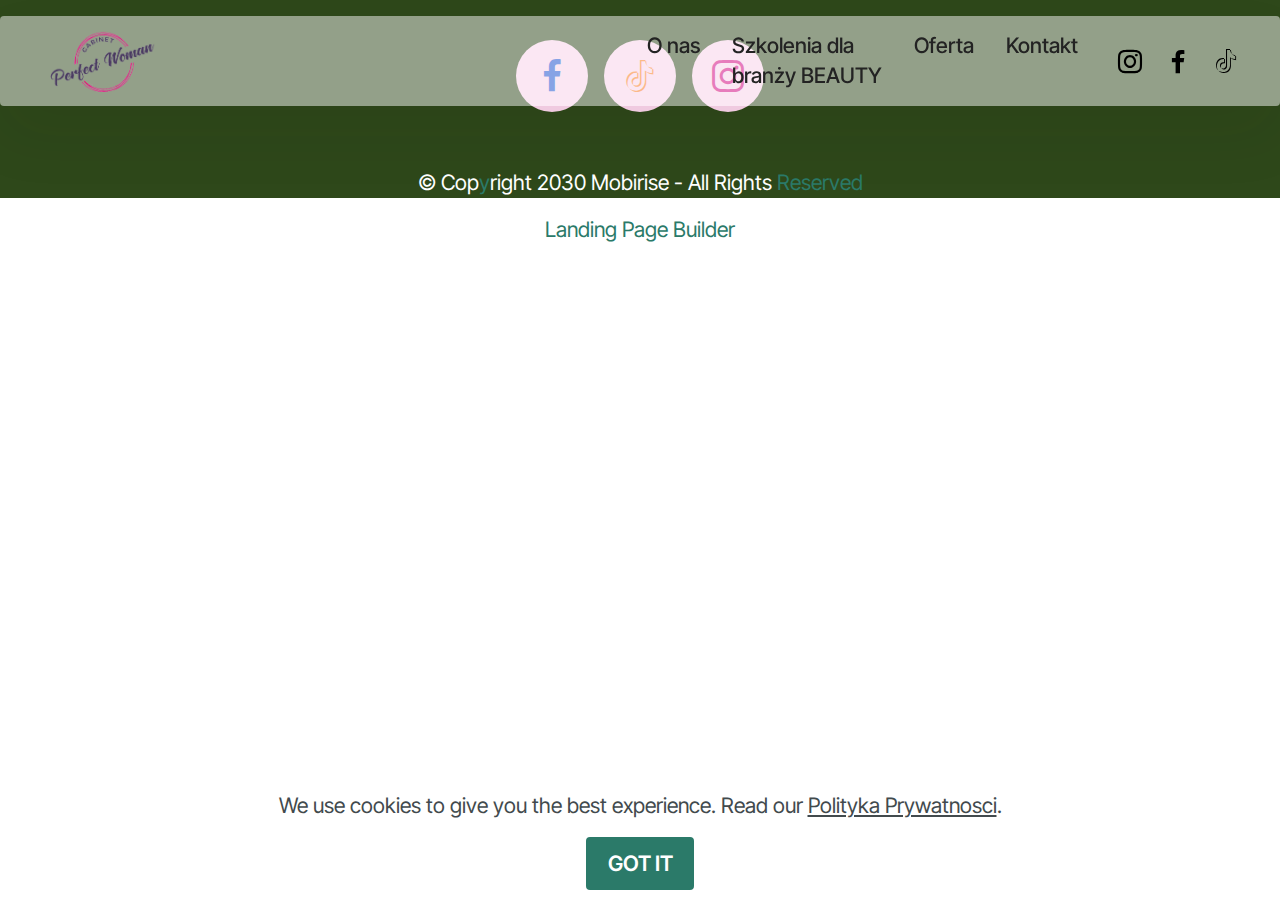
==== commit 59103008: "Add files via upload" ====
--- a/page1polityka-prywatnosci.html
+++ b/page1polityka-prywatnosci.html
@@ -23,7 +23,7 @@
   <noscript><link rel="stylesheet" href="https://fonts.googleapis.com/css?family=Merriweather:300,300i,400,400i,700,700i,900,900i&display=swap"></noscript>
   <link rel="preload" href="https://fonts.googleapis.com/css?family=Inter+Tight:100,200,300,400,500,600,700,800,900,100i,200i,300i,400i,500i,600i,700i,800i,900i&display=swap" as="style" onload="this.onload=null;this.rel='stylesheet'">
   <noscript><link rel="stylesheet" href="https://fonts.googleapis.com/css?family=Inter+Tight:100,200,300,400,500,600,700,800,900,100i,200i,300i,400i,500i,600i,700i,800i,900i&display=swap"></noscript>
-  <link rel="preload" as="style" href="assets/mobirise/css/mbr-additional.css?v=pk4aVL"><link rel="stylesheet" href="assets/mobirise/css/mbr-additional.css?v=pk4aVL" type="text/css">
+  <link rel="preload" as="style" href="assets/mobirise/css/mbr-additional.css?v=lVIeEl"><link rel="stylesheet" href="assets/mobirise/css/mbr-additional.css?v=lVIeEl" type="text/css">
 
   
   
@@ -61,13 +61,13 @@
 					</li></ul>
 				<div class="icons-menu">
 					<a class="iconfont-wrapper" href="https://www.instagram.com/gabinetkosmetycznyperfectwomen/">
-						<span class="p-2 mbr-iconfont socicon-instagram socicon" style="color: rgb(215, 0, 129); fill: rgb(215, 0, 129);"></span>
+						<span class="p-2 mbr-iconfont socicon-instagram socicon" style="color: rgb(0, 0, 0); fill: rgb(0, 0, 0);"></span>
 					</a>
 					<a class="iconfont-wrapper" href="https://www.facebook.com/PerfectWomam">
-						<span class="p-2 mbr-iconfont socicon-facebook socicon" style="color: rgb(22, 79, 211); fill: rgb(22, 79, 211);"></span>
+						<span class="p-2 mbr-iconfont socicon-facebook socicon" style="color: rgb(0, 0, 0); fill: rgb(0, 0, 0);"></span>
 					</a>
 					<a class="iconfont-wrapper" href="http://www.tiktok.com/@danuta.skorupinsk?_t=8jKu8mGX0D2&_r=1">
-						<span class="p-2 mbr-iconfont socicon-tiktok socicon" style="color: rgb(255, 125, 25); fill: rgb(255, 125, 25);"></span>
+						<span class="p-2 mbr-iconfont socicon-tiktok socicon" style="color: rgb(0, 0, 0); fill: rgb(0, 0, 0);"></span>
 					</a>
 					
 				</div>
@@ -115,7 +115,7 @@
             </div>
         </div>
     </div>
-</section><section class="display-7" style="padding: 0;align-items: center;justify-content: center;flex-wrap: wrap;    align-content: center;display: flex;position: relative;height: 4rem;"><a href="https://mobiri.se/3136882" style="flex: 1 1;height: 4rem;position: absolute;width: 100%;z-index: 1;"><img alt="" style="height: 4rem;" src="[data-uri]"></a><p style="margin: 0;text-align: center;" class="display-7">&#8204;</p><a style="z-index:1" href="https://mobirise.com/drag-drop-website-builder.html">Drag & Drop Website Builder</a></section><script src="assets/bootstrap/js/bootstrap.bundle.min.js"></script>  <script src="assets/web/assets/cookies-alert-plugin/cookies-alert-core.js"></script>  <script src="assets/web/assets/cookies-alert-plugin/cookies-alert-script.js"></script>  <script src="assets/smoothscroll/smooth-scroll.js"></script>  <script src="assets/ytplayer/index.js"></script>  <script src="assets/dropdown/js/navbar-dropdown.js"></script>  <script src="assets/theme/js/script.js"></script>  
+</section><section class="display-7" style="padding: 0;align-items: center;justify-content: center;flex-wrap: wrap;    align-content: center;display: flex;position: relative;height: 4rem;"><a href="https://mobiri.se/3136882" style="flex: 1 1;height: 4rem;position: absolute;width: 100%;z-index: 1;"><img alt="" style="height: 4rem;" src="[data-uri]"></a><p style="margin: 0;text-align: center;" class="display-7">&#8204;</p><a style="z-index:1" href="https://mobirise.com/builder/landing-page-builder.html">Landing Page Builder</a></section><script src="assets/bootstrap/js/bootstrap.bundle.min.js"></script>  <script src="assets/web/assets/cookies-alert-plugin/cookies-alert-core.js"></script>  <script src="assets/web/assets/cookies-alert-plugin/cookies-alert-script.js"></script>  <script src="assets/smoothscroll/smooth-scroll.js"></script>  <script src="assets/ytplayer/index.js"></script>  <script src="assets/dropdown/js/navbar-dropdown.js"></script>  <script src="assets/theme/js/script.js"></script>  
   
   
 <input name="cookieData" type="hidden" data-cookie-cookiesAlertType='false' data-cookie-customDialogSelector='null' data-cookie-colorText='#424a4d' data-cookie-colorBg='rgb(255, 255, 255)' data-cookie-opacityOverlay='0' data-cookie-bgOpacity='100' data-cookie-textButton='GOT IT' data-cookie-rejectText='REJECT' data-cookie-colorButton='#2b7a69' data-cookie-rejectColor='#ffffff' data-cookie-colorLink='#424a4d' data-cookie-underlineLink='true' data-cookie-text="We use cookies to give you the best experience. Read our <a href='polityka-prywatnosci.html'>Polityka Prywatnosci</a>.">
--- a/assets/web/assets/mobirise-icons2/mobirise2.css
+++ b/assets/web/assets/mobirise-icons2/mobirise2.css
@@ -0,0 +1,498 @@
+@font-face {
+  font-family: 'Moririse2';
+  font-display: swap;
+  src:  url('mobirise2.eot?f2bix4');
+  src:  url('mobirise2.eot?f2bix4#iefix') format('embedded-opentype'),
+    url('mobirise2.ttf?f2bix4') format('truetype'),
+    url('mobirise2.woff?f2bix4') format('woff'),
+    url('mobirise2.svg?f2bix4#mobirise2') format('svg');
+  font-weight: normal;
+  font-style: normal;
+}
+
+[class^="mobi-"], [class*=" mobi-"] {
+  /* use !important to prevent issues with browser extensions that change fonts */
+  font-family: 'Moririse2' !important;
+  speak: none;
+  font-style: normal;
+  font-weight: normal;
+  font-variant: normal;
+  text-transform: none;
+  line-height: 1;
+
+  /* Better Font Rendering =========== */
+  -webkit-font-smoothing: antialiased;
+  -moz-osx-font-smoothing: grayscale;
+}
+
+.mobi-mbri-add-submenu:before {
+  content: "\e900";
+}
+.mobi-mbri-alert:before {
+  content: "\e901";
+}
+.mobi-mbri-align-center:before {
+  content: "\e902";
+}
+.mobi-mbri-align-justify:before {
+  content: "\e903";
+}
+.mobi-mbri-align-left:before {
+  content: "\e904";
+}
+.mobi-mbri-align-right:before {
+  content: "\e905";
+}
+.mobi-mbri-android:before {
+  content: "\e906";
+}
+.mobi-mbri-apple:before {
+  content: "\e907";
+}
+.mobi-mbri-arrow-down:before {
+  content: "\e908";
+}
+.mobi-mbri-arrow-next:before {
+  content: "\e909";
+}
+.mobi-mbri-arrow-prev:before {
+  content: "\e90a";
+}
+.mobi-mbri-arrow-up:before {
+  content: "\e90b";
+}
+.mobi-mbri-bold:before {
+  content: "\e90c";
+}
+.mobi-mbri-bookmark:before {
+  content: "\e90d";
+}
+.mobi-mbri-bootstrap:before {
+  content: "\e90e";
+}
+.mobi-mbri-briefcase:before {
+  content: "\e90f";
+}
+.mobi-mbri-browse:before {
+  content: "\e910";
+}
+.mobi-mbri-bulleted-list:before {
+  content: "\e911";
+}
+.mobi-mbri-calendar:before {
+  content: "\e912";
+}
+.mobi-mbri-camera:before {
+  content: "\e913";
+}
+.mobi-mbri-cart-add:before {
+  content: "\e914";
+}
+.mobi-mbri-cart-full:before {
+  content: "\e915";
+}
+.mobi-mbri-cash:before {
+  content: "\e916";
+}
+.mobi-mbri-change-style:before {
+  content: "\e917";
+}
+.mobi-mbri-chat:before {
+  content: "\e918";
+}
+.mobi-mbri-clock:before {
+  content: "\e919";
+}
+.mobi-mbri-close:before {
+  content: "\e91a";
+}
+.mobi-mbri-cloud:before {
+  content: "\e91b";
+}
+.mobi-mbri-code:before {
+  content: "\e91c";
+}
+.mobi-mbri-contact-form:before {
+  content: "\e91d";
+}
+.mobi-mbri-credit-card:before {
+  content: "\e91e";
+}
+.mobi-mbri-cursor-click:before {
+  content: "\e91f";
+}
+.mobi-mbri-cust-feedback:before {
+  content: "\e920";
+}
+.mobi-mbri-database:before {
+  content: "\e921";
+}
+.mobi-mbri-delivery:before {
+  content: "\e922";
+}
+.mobi-mbri-desktop:before {
+  content: "\e923";
+}
+.mobi-mbri-devices:before {
+  content: "\e924";
+}
+.mobi-mbri-down:before {
+  content: "\e925";
+}
+.mobi-mbri-download-2:before {
+  content: "\e926";
+}
+.mobi-mbri-download:before {
+  content: "\e927";
+}
+.mobi-mbri-drag-n-drop-2:before {
+  content: "\e928";
+}
+.mobi-mbri-drag-n-drop:before {
+  content: "\e929";
+}
+.mobi-mbri-edit-2:before {
+  content: "\e92a";
+}
+.mobi-mbri-edit:before {
+  content: "\e92b";
+}
+.mobi-mbri-error:before {
+  content: "\e92c";
+}
+.mobi-mbri-extension:before {
+  content: "\e92d";
+}
+.mobi-mbri-features:before {
+  content: "\e92e";
+}
+.mobi-mbri-file:before {
+  content: "\e92f";
+}
+.mobi-mbri-flag:before {
+  content: "\e930";
+}
+.mobi-mbri-folder:before {
+  content: "\e931";
+}
+.mobi-mbri-gift:before {
+  content: "\e932";
+}
+.mobi-mbri-github:before {
+  content: "\e933";
+}
+.mobi-mbri-globe-2:before {
+  content: "\e934";
+}
+.mobi-mbri-globe:before {
+  content: "\e935";
+}
+.mobi-mbri-growing-chart:before {
+  content: "\e936";
+}
+.mobi-mbri-hearth:before {
+  content: "\e937";
+}
+.mobi-mbri-help:before {
+  content: "\e938";
+}
+.mobi-mbri-home:before {
+  content: "\e939";
+}
+.mobi-mbri-hot-cup:before {
+  content: "\e93a";
+}
+.mobi-mbri-idea:before {
+  content: "\e93b";
+}
+.mobi-mbri-image-gallery:before {
+  content: "\e93c";
+}
+.mobi-mbri-image-slider:before {
+  content: "\e93d";
+}
+.mobi-mbri-info:before {
+  content: "\e93e";
+}
+.mobi-mbri-italic:before {
+  content: "\e93f";
+}
+.mobi-mbri-key:before {
+  content: "\e940";
+}
+.mobi-mbri-laptop:before {
+  content: "\e941";
+}
+.mobi-mbri-layers:before {
+  content: "\e942";
+}
+.mobi-mbri-left-right:before {
+  content: "\e943";
+}
+.mobi-mbri-left:before {
+  content: "\e944";
+}
+.mobi-mbri-letter:before {
+  content: "\e945";
+}
+.mobi-mbri-like:before {
+  content: "\e946";
+}
+.mobi-mbri-link:before {
+  content: "\e947";
+}
+.mobi-mbri-lock:before {
+  content: "\e948";
+}
+.mobi-mbri-login:before {
+  content: "\e949";
+}
+.mobi-mbri-logout:before {
+  content: "\e94a";
+}
+.mobi-mbri-magic-stick:before {
+  content: "\e94b";
+}
+.mobi-mbri-map-pin:before {
+  content: "\e94c";
+}
+.mobi-mbri-menu:before {
+  content: "\e94d";
+}
+.mobi-mbri-mobile-2:before {
+  content: "\e94e";
+}
+.mobi-mbri-mobile-horizontal:before {
+  content: "\e94f";
+}
+.mobi-mbri-mobile:before {
+  content: "\e950";
+}
+.mobi-mbri-mobirise:before {
+  content: "\e951";
+}
+.mobi-mbri-more-horizontal:before {
+  content: "\e952";
+}
+.mobi-mbri-more-vertical:before {
+  content: "\e953";
+}
+.mobi-mbri-music:before {
+  content: "\e954";
+}
+.mobi-mbri-new-file:before {
+  content: "\e955";
+}
+.mobi-mbri-numbered-list:before {
+  content: "\e956";
+}
+.mobi-mbri-opened-folder:before {
+  content: "\e957";
+}
+.mobi-mbri-pages:before {
+  content: "\e958";
+}
+.mobi-mbri-paper-plane:before {
+  content: "\e959";
+}
+.mobi-mbri-paperclip:before {
+  content: "\e95a";
+}
+.mobi-mbri-phone:before {
+  content: "\e95b";
+}
+.mobi-mbri-photo:before {
+  content: "\e95c";
+}
+.mobi-mbri-photos:before {
+  content: "\e95d";
+}
+.mobi-mbri-pin:before {
+  content: "\e95e";
+}
+.mobi-mbri-play:before {
+  content: "\e95f";
+}
+.mobi-mbri-plus:before {
+  content: "\e960";
+}
+.mobi-mbri-preview:before {
+  content: "\e961";
+}
+.mobi-mbri-print:before {
+  content: "\e962";
+}
+.mobi-mbri-protect:before {
+  content: "\e963";
+}
+.mobi-mbri-question:before {
+  content: "\e964";
+}
+.mobi-mbri-quote-left:before {
+  content: "\e965";
+}
+.mobi-mbri-quote-right:before {
+  content: "\e966";
+}
+.mobi-mbri-redo:before {
+  content: "\e967";
+}
+.mobi-mbri-refresh:before {
+  content: "\e968";
+}
+.mobi-mbri-responsive-2:before {
+  content: "\e969";
+}
+.mobi-mbri-responsive:before {
+  content: "\e96a";
+}
+.mobi-mbri-right:before {
+  content: "\e96b";
+}
+.mobi-mbri-rocket:before {
+  content: "\e96c";
+}
+.mobi-mbri-sad-face:before {
+  content: "\e96d";
+}
+.mobi-mbri-sale:before {
+  content: "\e96e";
+}
+.mobi-mbri-save:before {
+  content: "\e96f";
+}
+.mobi-mbri-search:before {
+  content: "\e970";
+}
+.mobi-mbri-setting-2:before {
+  content: "\e971";
+}
+.mobi-mbri-setting-3:before {
+  content: "\e972";
+}
+.mobi-mbri-setting:before {
+  content: "\e973";
+}
+.mobi-mbri-share:before {
+  content: "\e974";
+}
+.mobi-mbri-shopping-bag:before {
+  content: "\e975";
+}
+.mobi-mbri-shopping-basket:before {
+  content: "\e976";
+}
+.mobi-mbri-shopping-cart:before {
+  content: "\e977";
+}
+.mobi-mbri-sites:before {
+  content: "\e978";
+}
+.mobi-mbri-smile-face:before {
+  content: "\e979";
+}
+.mobi-mbri-speed:before {
+  content: "\e97a";
+}
+.mobi-mbri-star:before {
+  content: "\e97b";
+}
+.mobi-mbri-success:before {
+  content: "\e97c";
+}
+.mobi-mbri-sun:before {
+  content: "\e97d";
+}
+.mobi-mbri-sun2:before {
+  content: "\e97e";
+}
+.mobi-mbri-tablet-vertical:before {
+  content: "\e97f";
+}
+.mobi-mbri-tablet:before {
+  content: "\e980";
+}
+.mobi-mbri-target:before {
+  content: "\e981";
+}
+.mobi-mbri-timer:before {
+  content: "\e982";
+}
+.mobi-mbri-to-ftp:before {
+  content: "\e983";
+}
+.mobi-mbri-to-local-drive:before {
+  content: "\e984";
+}
+.mobi-mbri-touch-swipe:before {
+  content: "\e985";
+}
+.mobi-mbri-touch:before {
+  content: "\e986";
+}
+.mobi-mbri-trash:before {
+  content: "\e987";
+}
+.mobi-mbri-underline:before {
+  content: "\e988";
+}
+.mobi-mbri-undo:before {
+  content: "\e989";
+}
+.mobi-mbri-unlink:before {
+  content: "\e98a";
+}
+.mobi-mbri-unlock:before {
+  content: "\e98b";
+}
+.mobi-mbri-up-down:before {
+  content: "\e98c";
+}
+.mobi-mbri-up:before {
+  content: "\e98d";
+}
+.mobi-mbri-update:before {
+  content: "\e98e";
+}
+.mobi-mbri-upload-2:before {
+  content: "\e98f";
+}
+.mobi-mbri-upload:before {
+  content: "\e990";
+}
+.mobi-mbri-user-2:before {
+  content: "\e991";
+}
+.mobi-mbri-user:before {
+  content: "\e992";
+}
+.mobi-mbri-users:before {
+  content: "\e993";
+}
+.mobi-mbri-video-play:before {
+  content: "\e994";
+}
+.mobi-mbri-video:before {
+  content: "\e995";
+}
+.mobi-mbri-watch:before {
+  content: "\e996";
+}
+.mobi-mbri-website-theme-2:before {
+  content: "\e997";
+}
+.mobi-mbri-website-theme:before {
+  content: "\e998";
+}
+.mobi-mbri-wifi:before {
+  content: "\e999";
+}
+.mobi-mbri-windows:before {
+  content: "\e99a";
+}
+.mobi-mbri-zoom-in:before {
+  content: "\e99b";
+}
+.mobi-mbri-zoom-out:before {
+  content: "\e99c";
+}
--- a/assets/socicon/css/styles.css
+++ b/assets/socicon/css/styles.css
@@ -0,0 +1,934 @@
+@charset "UTF-8";
+
+@font-face {
+  font-family: 'Socicon';
+  src:  url('../fonts/socicon.eot');
+  src:  url('../fonts/socicon.eot?#iefix') format('embedded-opentype'),
+    url('../fonts/socicon.woff2') format('woff2'),
+    url('../fonts/socicon.ttf') format('truetype'),
+    url('../fonts/socicon.woff') format('woff'),
+    url('../fonts/socicon.svg#socicon') format('svg');
+  font-weight: normal;
+  font-style: normal;
+  font-display: swap;
+}
+
+[data-icon]:before {
+  font-family: "socicon" !important;
+  content: attr(data-icon);
+  font-style: normal !important;
+  font-weight: normal !important;
+  font-variant: normal !important;
+  text-transform: none !important;
+  speak: none;
+  line-height: 1;
+  -webkit-font-smoothing: antialiased;
+  -moz-osx-font-smoothing: grayscale;
+}
+
+[class^="socicon-"], [class*=" socicon-"] {
+  /* use !important to prevent issues with browser extensions that change fonts */
+  font-family: 'Socicon' !important;
+  speak: none;
+  font-style: normal;
+  font-weight: normal;
+  font-variant: normal;
+  text-transform: none;
+  line-height: 1;
+
+  /* Better Font Rendering =========== */
+  -webkit-font-smoothing: antialiased;
+  -moz-osx-font-smoothing: grayscale;
+}
+
+.socicon-eitaa:before {
+  content: "\e97c";
+}
+.socicon-soroush:before {
+  content: "\e97d";
+}
+.socicon-bale:before {
+  content: "\e97e";
+}
+.socicon-zazzle:before {
+  content: "\e97b";
+}
+.socicon-society6:before {
+  content: "\e97a";
+}
+.socicon-redbubble:before {
+  content: "\e979";
+}
+.socicon-avvo:before {
+  content: "\e978";
+}
+.socicon-stitcher:before {
+  content: "\e977";
+}
+.socicon-googlehangouts:before {
+  content: "\e974";
+}
+.socicon-dlive:before {
+  content: "\e975";
+}
+.socicon-vsco:before {
+  content: "\e976";
+}
+.socicon-flipboard:before {
+  content: "\e973";
+}
+.socicon-ubuntu:before {
+  content: "\e958";
+}
+.socicon-artstation:before {
+  content: "\e959";
+}
+.socicon-invision:before {
+  content: "\e95a";
+}
+.socicon-torial:before {
+  content: "\e95b";
+}
+.socicon-collectorz:before {
+  content: "\e95c";
+}
+.socicon-seenthis:before {
+  content: "\e95d";
+}
+.socicon-googleplaymusic:before {
+  content: "\e95e";
+}
+.socicon-debian:before {
+  content: "\e95f";
+}
+.socicon-filmfreeway:before {
+  content: "\e960";
+}
+.socicon-gnome:before {
+  content: "\e961";
+}
+.socicon-itchio:before {
+  content: "\e962";
+}
+.socicon-jamendo:before {
+  content: "\e963";
+}
+.socicon-mix:before {
+  content: "\e964";
+}
+.socicon-sharepoint:before {
+  content: "\e965";
+}
+.socicon-tinder:before {
+  content: "\e966";
+}
+.socicon-windguru:before {
+  content: "\e967";
+}
+.socicon-cdbaby:before {
+  content: "\e968";
+}
+.socicon-elementaryos:before {
+  content: "\e969";
+}
+.socicon-stage32:before {
+  content: "\e96a";
+}
+.socicon-tiktok:before {
+  content: "\e96b";
+}
+.socicon-gitter:before {
+  content: "\e96c";
+}
+.socicon-letterboxd:before {
+  content: "\e96d";
+}
+.socicon-threema:before {
+  content: "\e96e";
+}
+.socicon-splice:before {
+  content: "\e96f";
+}
+.socicon-metapop:before {
+  content: "\e970";
+}
+.socicon-naver:before {
+  content: "\e971";
+}
+.socicon-remote:before {
+  content: "\e972";
+}
+.socicon-internet:before {
+  content: "\e957";
+}
+.socicon-moddb:before {
+  content: "\e94b";
+}
+.socicon-indiedb:before {
+  content: "\e94c";
+}
+.socicon-traxsource:before {
+  content: "\e94d";
+}
+.socicon-gamefor:before {
+  content: "\e94e";
+}
+.socicon-pixiv:before {
+  content: "\e94f";
+}
+.socicon-myanimelist:before {
+  content: "\e950";
+}
+.socicon-blackberry:before {
+  content: "\e951";
+}
+.socicon-wickr:before {
+  content: "\e952";
+}
+.socicon-spip:before {
+  content: "\e953";
+}
+.socicon-napster:before {
+  content: "\e954";
+}
+.socicon-beatport:before {
+  content: "\e955";
+}
+.socicon-hackerone:before {
+  content: "\e956";
+}
+.socicon-hackernews:before {
+  content: "\e946";
+}
+.socicon-smashwords:before {
+  content: "\e947";
+}
+.socicon-kobo:before {
+  content: "\e948";
+}
+.socicon-bookbub:before {
+  content: "\e949";
+}
+.socicon-mailru:before {
+  content: "\e94a";
+}
+.socicon-gitlab:before {
+  content: "\e945";
+}
+.socicon-instructables:before {
+  content: "\e944";
+}
+.socicon-portfolio:before {
+  content: "\e943";
+}
+.socicon-codered:before {
+  content: "\e940";
+}
+.socicon-origin:before {
+  content: "\e941";
+}
+.socicon-nextdoor:before {
+  content: "\e942";
+}
+.socicon-udemy:before {
+  content: "\e93f";
+}
+.socicon-livemaster:before {
+  content: "\e93e";
+}
+.socicon-crunchbase:before {
+  content: "\e93b";
+}
+.socicon-homefy:before {
+  content: "\e93c";
+}
+.socicon-calendly:before {
+  content: "\e93d";
+}
+.socicon-realtor:before {
+  content: "\e90f";
+}
+.socicon-tidal:before {
+  content: "\e910";
+}
+.socicon-qobuz:before {
+  content: "\e911";
+}
+.socicon-natgeo:before {
+  content: "\e912";
+}
+.socicon-mastodon:before {
+  content: "\e913";
+}
+.socicon-unsplash:before {
+  content: "\e914";
+}
+.socicon-homeadvisor:before {
+  content: "\e915";
+}
+.socicon-angieslist:before {
+  content: "\e916";
+}
+.socicon-codepen:before {
+  content: "\e917";
+}
+.socicon-slack:before {
+  content: "\e918";
+}
+.socicon-openaigym:before {
+  content: "\e919";
+}
+.socicon-logmein:before {
+  content: "\e91a";
+}
+.socicon-fiverr:before {
+  content: "\e91b";
+}
+.socicon-gotomeeting:before {
+  content: "\e91c";
+}
+.socicon-aliexpress:before {
+  content: "\e91d";
+}
+.socicon-guru:before {
+  content: "\e91e";
+}
+.socicon-appstore:before {
+  content: "\e91f";
+}
+.socicon-homes:before {
+  content: "\e920";
+}
+.socicon-zoom:before {
+  content: "\e921";
+}
+.socicon-alibaba:before {
+  content: "\e922";
+}
+.socicon-craigslist:before {
+  content: "\e923";
+}
+.socicon-wix:before {
+  content: "\e924";
+}
+.socicon-redfin:before {
+  content: "\e925";
+}
+.socicon-googlecalendar:before {
+  content: "\e926";
+}
+.socicon-shopify:before {
+  content: "\e927";
+}
+.socicon-freelancer:before {
+  content: "\e928";
+}
+.socicon-seedrs:before {
+  content: "\e929";
+}
+.socicon-bing:before {
+  content: "\e92a";
+}
+.socicon-doodle:before {
+  content: "\e92b";
+}
+.socicon-bonanza:before {
+  content: "\e92c";
+}
+.socicon-squarespace:before {
+  content: "\e92d";
+}
+.socicon-toptal:before {
+  content: "\e92e";
+}
+.socicon-gust:before {
+  content: "\e92f";
+}
+.socicon-ask:before {
+  content: "\e930";
+}
+.socicon-trulia:before {
+  content: "\e931";
+}
+.socicon-loomly:before {
+  content: "\e932";
+}
+.socicon-ghost:before {
+  content: "\e933";
+}
+.socicon-upwork:before {
+  content: "\e934";
+}
+.socicon-fundable:before {
+  content: "\e935";
+}
+.socicon-booking:before {
+  content: "\e936";
+}
+.socicon-googlemaps:before {
+  content: "\e937";
+}
+.socicon-zillow:before {
+  content: "\e938";
+}
+.socicon-niconico:before {
+  content: "\e939";
+}
+.socicon-toneden:before {
+  content: "\e93a";
+}
+.socicon-augment:before {
+  content: "\e908";
+}
+.socicon-bitbucket:before {
+  content: "\e909";
+}
+.socicon-fyuse:before {
+  content: "\e90a";
+}
+.socicon-yt-gaming:before {
+  content: "\e90b";
+}
+.socicon-sketchfab:before {
+  content: "\e90c";
+}
+.socicon-mobcrush:before {
+  content: "\e90d";
+}
+.socicon-microsoft:before {
+  content: "\e90e";
+}
+.socicon-pandora:before {
+  content: "\e907";
+}
+.socicon-messenger:before {
+  content: "\e906";
+}
+.socicon-gamewisp:before {
+  content: "\e905";
+}
+.socicon-bloglovin:before {
+  content: "\e904";
+}
+.socicon-tunein:before {
+  content: "\e903";
+}
+.socicon-gamejolt:before {
+  content: "\e901";
+}
+.socicon-trello:before {
+  content: "\e902";
+}
+.socicon-spreadshirt:before {
+  content: "\e900";
+}
+.socicon-500px:before {
+  content: "\e000";
+}
+.socicon-8tracks:before {
+  content: "\e001";
+}
+.socicon-airbnb:before {
+  content: "\e002";
+}
+.socicon-alliance:before {
+  content: "\e003";
+}
+.socicon-amazon:before {
+  content: "\e004";
+}
+.socicon-amplement:before {
+  content: "\e005";
+}
+.socicon-android:before {
+  content: "\e006";
+}
+.socicon-angellist:before {
+  content: "\e007";
+}
+.socicon-apple:before {
+  content: "\e008";
+}
+.socicon-appnet:before {
+  content: "\e009";
+}
+.socicon-baidu:before {
+  content: "\e00a";
+}
+.socicon-bandcamp:before {
+  content: "\e00b";
+}
+.socicon-battlenet:before {
+  content: "\e00c";
+}
+.socicon-mixer:before {
+  content: "\e00d";
+}
+.socicon-bebee:before {
+  content: "\e00e";
+}
+.socicon-bebo:before {
+  content: "\e00f";
+}
+.socicon-behance:before {
+  content: "\e010";
+}
+.socicon-blizzard:before {
+  content: "\e011";
+}
+.socicon-blogger:before {
+  content: "\e012";
+}
+.socicon-buffer:before {
+  content: "\e013";
+}
+.socicon-chrome:before {
+  content: "\e014";
+}
+.socicon-coderwall:before {
+  content: "\e015";
+}
+.socicon-curse:before {
+  content: "\e016";
+}
+.socicon-dailymotion:before {
+  content: "\e017";
+}
+.socicon-deezer:before {
+  content: "\e018";
+}
+.socicon-delicious:before {
+  content: "\e019";
+}
+.socicon-deviantart:before {
+  content: "\e01a";
+}
+.socicon-diablo:before {
+  content: "\e01b";
+}
+.socicon-digg:before {
+  content: "\e01c";
+}
+.socicon-discord:before {
+  content: "\e01d";
+}
+.socicon-disqus:before {
+  content: "\e01e";
+}
+.socicon-douban:before {
+  content: "\e01f";
+}
+.socicon-draugiem:before {
+  content: "\e020";
+}
+.socicon-dribbble:before {
+  content: "\e021";
+}
+.socicon-drupal:before {
+  content: "\e022";
+}
+.socicon-ebay:before {
+  content: "\e023";
+}
+.socicon-ello:before {
+  content: "\e024";
+}
+.socicon-endomodo:before {
+  content: "\e025";
+}
+.socicon-envato:before {
+  content: "\e026";
+}
+.socicon-etsy:before {
+  content: "\e027";
+}
+.socicon-facebook:before {
+  content: "\e028";
+}
+.socicon-feedburner:before {
+  content: "\e029";
+}
+.socicon-filmweb:before {
+  content: "\e02a";
+}
+.socicon-firefox:before {
+  content: "\e02b";
+}
+.socicon-flattr:before {
+  content: "\e02c";
+}
+.socicon-flickr:before {
+  content: "\e02d";
+}
+.socicon-formulr:before {
+  content: "\e02e";
+}
+.socicon-forrst:before {
+  content: "\e02f";
+}
+.socicon-foursquare:before {
+  content: "\e030";
+}
+.socicon-friendfeed:before {
+  content: "\e031";
+}
+.socicon-github:before {
+  content: "\e032";
+}
+.socicon-goodreads:before {
+  content: "\e033";
+}
+.socicon-google:before {
+  content: "\e034";
+}
+.socicon-googlescholar:before {
+  content: "\e035";
+}
+.socicon-googlegroups:before {
+  content: "\e036";
+}
+.socicon-googlephotos:before {
+  content: "\e037";
+}
+.socicon-googleplus:before {
+  content: "\e038";
+}
+.socicon-grooveshark:before {
+  content: "\e039";
+}
+.socicon-hackerrank:before {
+  content: "\e03a";
+}
+.socicon-hearthstone:before {
+  content: "\e03b";
+}
+.socicon-hellocoton:before {
+  content: "\e03c";
+}
+.socicon-heroes:before {
+  content: "\e03d";
+}
+.socicon-smashcast:before {
+  content: "\e03e";
+}
+.socicon-horde:before {
+  content: "\e03f";
+}
+.socicon-houzz:before {
+  content: "\e040";
+}
+.socicon-icq:before {
+  content: "\e041";
+}
+.socicon-identica:before {
+  content: "\e042";
+}
+.socicon-imdb:before {
+  content: "\e043";
+}
+.socicon-instagram:before {
+  content: "\e044";
+}
+.socicon-issuu:before {
+  content: "\e045";
+}
+.socicon-istock:before {
+  content: "\e046";
+}
+.socicon-itunes:before {
+  content: "\e047";
+}
+.socicon-keybase:before {
+  content: "\e048";
+}
+.socicon-lanyrd:before {
+  content: "\e049";
+}
+.socicon-lastfm:before {
+  content: "\e04a";
+}
+.socicon-line:before {
+  content: "\e04b";
+}
+.socicon-linkedin:before {
+  content: "\e04c";
+}
+.socicon-livejournal:before {
+  content: "\e04d";
+}
+.socicon-lyft:before {
+  content: "\e04e";
+}
+.socicon-macos:before {
+  content: "\e04f";
+}
+.socicon-mail:before {
+  content: "\e050";
+}
+.socicon-medium:before {
+  content: "\e051";
+}
+.socicon-meetup:before {
+  content: "\e052";
+}
+.socicon-mixcloud:before {
+  content: "\e053";
+}
+.socicon-modelmayhem:before {
+  content: "\e054";
+}
+.socicon-mumble:before {
+  content: "\e055";
+}
+.socicon-myspace:before {
+  content: "\e056";
+}
+.socicon-newsvine:before {
+  content: "\e057";
+}
+.socicon-nintendo:before {
+  content: "\e058";
+}
+.socicon-npm:before {
+  content: "\e059";
+}
+.socicon-odnoklassniki:before {
+  content: "\e05a";
+}
+.socicon-openid:before {
+  content: "\e05b";
+}
+.socicon-opera:before {
+  content: "\e05c";
+}
+.socicon-outlook:before {
+  content: "\e05d";
+}
+.socicon-overwatch:before {
+  content: "\e05e";
+}
+.socicon-patreon:before {
+  content: "\e05f";
+}
+.socicon-paypal:before {
+  content: "\e060";
+}
+.socicon-periscope:before {
+  content: "\e061";
+}
+.socicon-persona:before {
+  content: "\e062";
+}
+.socicon-pinterest:before {
+  content: "\e063";
+}
+.socicon-play:before {
+  content: "\e064";
+}
+.socicon-player:before {
+  content: "\e065";
+}
+.socicon-playstation:before {
+  content: "\e066";
+}
+.socicon-pocket:before {
+  content: "\e067";
+}
+.socicon-qq:before {
+  content: "\e068";
+}
+.socicon-quora:before {
+  content: "\e069";
+}
+.socicon-raidcall:before {
+  content: "\e06a";
+}
+.socicon-ravelry:before {
+  content: "\e06b";
+}
+.socicon-reddit:before {
+  content: "\e06c";
+}
+.socicon-renren:before {
+  content: "\e06d";
+}
+.socicon-researchgate:before {
+  content: "\e06e";
+}
+.socicon-residentadvisor:before {
+  content: "\e06f";
+}
+.socicon-reverbnation:before {
+  content: "\e070";
+}
+.socicon-rss:before {
+  content: "\e071";
+}
+.socicon-sharethis:before {
+  content: "\e072";
+}
+.socicon-skype:before {
+  content: "\e073";
+}
+.socicon-slideshare:before {
+  content: "\e074";
+}
+.socicon-smugmug:before {
+  content: "\e075";
+}
+.socicon-snapchat:before {
+  content: "\e076";
+}
+.socicon-songkick:before {
+  content: "\e077";
+}
+.socicon-soundcloud:before {
+  content: "\e078";
+}
+.socicon-spotify:before {
+  content: "\e079";
+}
+.socicon-stackexchange:before {
+  content: "\e07a";
+}
+.socicon-stackoverflow:before {
+  content: "\e07b";
+}
+.socicon-starcraft:before {
+  content: "\e07c";
+}
+.socicon-stayfriends:before {
+  content: "\e07d";
+}
+.socicon-steam:before {
+  content: "\e07e";
+}
+.socicon-storehouse:before {
+  content: "\e07f";
+}
+.socicon-strava:before {
+  content: "\e080";
+}
+.socicon-streamjar:before {
+  content: "\e081";
+}
+.socicon-stumbleupon:before {
+  content: "\e082";
+}
+.socicon-swarm:before {
+  content: "\e083";
+}
+.socicon-teamspeak:before {
+  content: "\e084";
+}
+.socicon-teamviewer:before {
+  content: "\e085";
+}
+.socicon-technorati:before {
+  content: "\e086";
+}
+.socicon-telegram:before {
+  content: "\e087";
+}
+.socicon-tripadvisor:before {
+  content: "\e088";
+}
+.socicon-tripit:before {
+  content: "\e089";
+}
+.socicon-triplej:before {
+  content: "\e08a";
+}
+.socicon-tumblr:before {
+  content: "\e08b";
+}
+.socicon-twitch:before {
+  content: "\e08c";
+}
+.socicon-twitter:before {
+  content: "\e08d";
+}
+.socicon-uber:before {
+  content: "\e08e";
+}
+.socicon-ventrilo:before {
+  content: "\e08f";
+}
+.socicon-viadeo:before {
+  content: "\e090";
+}
+.socicon-viber:before {
+  content: "\e091";
+}
+.socicon-viewbug:before {
+  content: "\e092";
+}
+.socicon-vimeo:before {
+  content: "\e093";
+}
+.socicon-vine:before {
+  content: "\e094";
+}
+.socicon-vkontakte:before {
+  content: "\e095";
+}
+.socicon-warcraft:before {
+  content: "\e096";
+}
+.socicon-wechat:before {
+  content: "\e097";
+}
+.socicon-weibo:before {
+  content: "\e098";
+}
+.socicon-whatsapp:before {
+  content: "\e099";
+}
+.socicon-wikipedia:before {
+  content: "\e09a";
+}
+.socicon-windows:before {
+  content: "\e09b";
+}
+.socicon-wordpress:before {
+  content: "\e09c";
+}
+.socicon-wykop:before {
+  content: "\e09d";
+}
+.socicon-xbox:before {
+  content: "\e09e";
+}
+.socicon-xing:before {
+  content: "\e09f";
+}
+.socicon-yahoo:before {
+  content: "\e0a0";
+}
+.socicon-yammer:before {
+  content: "\e0a1";
+}
+.socicon-yandex:before {
+  content: "\e0a2";
+}
+.socicon-yelp:before {
+  content: "\e0a3";
+}
+.socicon-younow:before {
+  content: "\e0a4";
+}
+.socicon-youtube:before {
+  content: "\e0a5";
+}
+.socicon-zapier:before {
+  content: "\e0a6";
+}
+.socicon-zerply:before {
+  content: "\e0a7";
+}
+.socicon-zomato:before {
+  content: "\e0a8";
+}
+.socicon-zynga:before {
+  content: "\e0a9";
+}
--- a/assets/theme/css/style.css
+++ b/assets/theme/css/style.css
@@ -0,0 +1,965 @@
+@charset "UTF-8";
+section {
+  background-color: #ffffff;
+}
+
+body {
+  font-style: normal;
+  line-height: 1.5;
+  font-weight: 400;
+  color: #232323;
+  position: relative;
+}
+
+button {
+  background-color: transparent;
+  border-color: transparent;
+}
+
+.embla__button,
+.carousel-control {
+  background-color: #edefea !important;
+  opacity: 0.8 !important;
+  color: #464845 !important;
+  border-color: #edefea !important;
+}
+
+.carousel .close,
+.modalWindow .close {
+  background-color: #edefea !important;
+  color: #464845 !important;
+  border-color: #edefea !important;
+  opacity: 0.8 !important;
+}
+
+.carousel .close:hover,
+.modalWindow .close:hover {
+  opacity: 1 !important;
+}
+
+.carousel-indicators li {
+  background-color: #edefea !important;
+  border: 2px solid #464845 !important;
+}
+
+.carousel-indicators li:hover,
+.carousel-indicators li:active {
+  opacity: 0.8 !important;
+}
+
+.embla__button:hover,
+.carousel-control:hover {
+  background-color: #edefea !important;
+  opacity: 1 !important;
+}
+
+.modalWindow-video-container {
+  height: 80%;
+}
+
+section,
+.container,
+.container-fluid {
+  position: relative;
+  word-wrap: break-word;
+}
+
+a.mbr-iconfont:hover {
+  text-decoration: none;
+}
+
+.article .lead p,
+.article .lead ul,
+.article .lead ol,
+.article .lead pre,
+.article .lead blockquote {
+  margin-bottom: 0;
+}
+
+a {
+  font-style: normal;
+  font-weight: 400;
+  cursor: pointer;
+}
+a, a:hover {
+  text-decoration: none;
+}
+
+.mbr-section-title {
+  font-style: normal;
+  line-height: 1.3;
+}
+
+.mbr-section-subtitle {
+  line-height: 1.3;
+}
+
+.mbr-text {
+  font-style: normal;
+  line-height: 1.7;
+}
+
+h1,
+h2,
+h3,
+h4,
+h5,
+h6,
+.display-1,
+.display-2,
+.display-4,
+.display-5,
+.display-7,
+span,
+p,
+a {
+  line-height: 1;
+  word-break: break-word;
+  word-wrap: break-word;
+  font-weight: 400;
+}
+
+b,
+strong {
+  font-weight: bold;
+}
+
+input:-webkit-autofill, input:-webkit-autofill:hover, input:-webkit-autofill:focus, input:-webkit-autofill:active {
+  transition-delay: 9999s;
+  -webkit-transition-property: background-color, color;
+  transition-property: background-color, color;
+}
+
+textarea[type=hidden] {
+  display: none;
+}
+
+section {
+  background-position: 50% 50%;
+  background-repeat: no-repeat;
+  background-size: cover;
+}
+section .mbr-background-video,
+section .mbr-background-video-preview {
+  position: absolute;
+  bottom: 0;
+  left: 0;
+  right: 0;
+  top: 0;
+}
+
+.hidden {
+  visibility: hidden;
+}
+
+.mbr-z-index20 {
+  z-index: 20;
+}
+
+/*! Base colors */
+.mbr-white {
+  color: #ffffff;
+}
+
+.mbr-black {
+  color: #111111;
+}
+
+.mbr-bg-white {
+  background-color: #ffffff;
+}
+
+.mbr-bg-black {
+  background-color: #000000;
+}
+
+/*! Text-aligns */
+.align-left {
+  text-align: left;
+}
+
+.align-center {
+  text-align: center;
+}
+
+.align-right {
+  text-align: right;
+}
+
+/*! Font-weight  */
+.mbr-light {
+  font-weight: 300;
+}
+
+.mbr-regular {
+  font-weight: 400;
+}
+
+.mbr-semibold {
+  font-weight: 500;
+}
+
+.mbr-bold {
+  font-weight: 700;
+}
+
+/*! Media  */
+.media-content {
+  flex-basis: 100%;
+}
+
+.media-container-row {
+  display: flex;
+  flex-direction: row;
+  flex-wrap: wrap;
+  justify-content: center;
+  align-content: center;
+  align-items: start;
+}
+.media-container-row .media-size-item {
+  width: 400px;
+}
+
+.media-container-column {
+  display: flex;
+  flex-direction: column;
+  flex-wrap: wrap;
+  justify-content: center;
+  align-content: center;
+  align-items: stretch;
+}
+.media-container-column > * {
+  width: 100%;
+}
+
+@media (min-width: 992px) {
+  .media-container-row {
+    flex-wrap: nowrap;
+  }
+}
+figure {
+  margin-bottom: 0;
+  overflow: hidden;
+}
+
+figure[mbr-media-size] {
+  transition: width 0.1s;
+}
+
+img,
+iframe {
+  display: block;
+  width: 100%;
+}
+
+.card {
+  background-color: transparent;
+  border: none;
+}
+
+.card-box {
+  width: 100%;
+}
+
+.card-img {
+  text-align: center;
+  flex-shrink: 0;
+  -webkit-flex-shrink: 0;
+}
+
+.media {
+  max-width: 100%;
+  margin: 0 auto;
+}
+
+.mbr-figure {
+  align-self: center;
+}
+
+.media-container > div {
+  max-width: 100%;
+}
+
+.mbr-figure img,
+.card-img img {
+  width: 100%;
+}
+
+@media (max-width: 991px) {
+  .media-size-item {
+    width: auto !important;
+  }
+  .media {
+    width: auto;
+  }
+  .mbr-figure {
+    width: 100% !important;
+  }
+}
+/*! Buttons */
+.mbr-section-btn {
+  margin-left: -0.6rem;
+  margin-right: -0.6rem;
+  font-size: 0;
+}
+
+.btn {
+  font-weight: 600;
+  border-width: 1px;
+  font-style: normal;
+  margin: 0.6rem 0.6rem;
+  white-space: normal;
+  transition: all 0.2s ease-in-out;
+  display: inline-flex;
+  align-items: center;
+  justify-content: center;
+  word-break: break-word;
+}
+
+.btn-sm {
+  font-weight: 600;
+  letter-spacing: 0px;
+  transition: all 0.3s ease-in-out;
+}
+
+.btn-md {
+  font-weight: 600;
+  letter-spacing: 0px;
+  transition: all 0.3s ease-in-out;
+}
+
+.btn-lg {
+  font-weight: 600;
+  letter-spacing: 0px;
+  transition: all 0.3s ease-in-out;
+}
+
+.btn-form {
+  margin: 0;
+}
+.btn-form:hover {
+  cursor: pointer;
+}
+
+nav .mbr-section-btn {
+  margin-left: 0rem;
+  margin-right: 0rem;
+}
+
+/*! Btn icon margin */
+.btn .mbr-iconfont,
+.btn.btn-sm .mbr-iconfont {
+  order: 1;
+  cursor: pointer;
+  margin-left: 0.5rem;
+  vertical-align: sub;
+}
+
+.btn.btn-md .mbr-iconfont,
+.btn.btn-md .mbr-iconfont {
+  margin-left: 0.8rem;
+}
+
+.mbr-regular {
+  font-weight: 400;
+}
+
+.mbr-semibold {
+  font-weight: 500;
+}
+
+.mbr-bold {
+  font-weight: 700;
+}
+
+[type=submit] {
+  -webkit-appearance: none;
+}
+
+/*! Full-screen */
+.mbr-fullscreen .mbr-overlay {
+  min-height: 100vh;
+}
+
+.mbr-fullscreen {
+  display: flex;
+  display: -moz-flex;
+  display: -ms-flex;
+  display: -o-flex;
+  align-items: center;
+  min-height: 100vh;
+  padding-top: 3rem;
+  padding-bottom: 3rem;
+}
+
+/*! Map */
+.map {
+  height: 25rem;
+  position: relative;
+}
+.map iframe {
+  width: 100%;
+  height: 100%;
+}
+
+/*! Scroll to top arrow */
+.mbr-arrow-up {
+  bottom: 25px;
+  right: 90px;
+  position: fixed;
+  text-align: right;
+  z-index: 5000;
+  color: #ffffff;
+  font-size: 22px;
+}
+
+.mbr-arrow-up a {
+  background: rgba(0, 0, 0, 0.2);
+  border-radius: 50%;
+  color: #fff;
+  display: inline-block;
+  height: 60px;
+  width: 60px;
+  border: 2px solid #fff;
+  outline-style: none !important;
+  position: relative;
+  text-decoration: none;
+  transition: all 0.3s ease-in-out;
+  cursor: pointer;
+  text-align: center;
+}
+.mbr-arrow-up a:hover {
+  background-color: rgba(0, 0, 0, 0.4);
+}
+.mbr-arrow-up a i {
+  line-height: 60px;
+}
+
+.mbr-arrow-up-icon {
+  display: block;
+  color: #fff;
+}
+
+.mbr-arrow-up-icon::before {
+  content: "›";
+  display: inline-block;
+  font-family: serif;
+  font-size: 22px;
+  line-height: 1;
+  font-style: normal;
+  position: relative;
+  top: 6px;
+  left: -4px;
+  transform: rotate(-90deg);
+}
+
+/*! Arrow Down */
+.mbr-arrow {
+  position: absolute;
+  bottom: 45px;
+  left: 50%;
+  width: 60px;
+  height: 60px;
+  cursor: pointer;
+  background-color: rgba(80, 80, 80, 0.5);
+  border-radius: 50%;
+  transform: translateX(-50%);
+}
+@media (max-width: 767px) {
+  .mbr-arrow {
+    display: none;
+  }
+}
+.mbr-arrow > a {
+  display: inline-block;
+  text-decoration: none;
+  outline-style: none;
+  animation: arrowdown 1.7s ease-in-out infinite;
+  color: #ffffff;
+}
+.mbr-arrow > a > i {
+  position: absolute;
+  top: -2px;
+  left: 15px;
+  font-size: 2rem;
+}
+
+#scrollToTop a i::before {
+  content: "";
+  position: absolute;
+  display: block;
+  border-bottom: 2.5px solid #fff;
+  border-left: 2.5px solid #fff;
+  width: 27.8%;
+  height: 27.8%;
+  left: 50%;
+  top: 51%;
+  transform: translateY(-30%) translateX(-50%) rotate(135deg);
+}
+
+@keyframes arrowdown {
+  0% {
+    transform: translateY(0px);
+  }
+  50% {
+    transform: translateY(-5px);
+  }
+  100% {
+    transform: translateY(0px);
+  }
+}
+@media (max-width: 500px) {
+  .mbr-arrow-up {
+    left: 0;
+    right: 0;
+    text-align: center;
+  }
+}
+/*Gradients animation*/
+@keyframes gradient-animation {
+  from {
+    background-position: 0% 100%;
+    animation-timing-function: ease-in-out;
+  }
+  to {
+    background-position: 100% 0%;
+    animation-timing-function: ease-in-out;
+  }
+}
+.bg-gradient {
+  background-size: 200% 200%;
+  animation: gradient-animation 5s infinite alternate;
+  -webkit-animation: gradient-animation 5s infinite alternate;
+}
+
+.menu .navbar-brand {
+  display: -webkit-flex;
+}
+.menu .navbar-brand span {
+  display: flex;
+  display: -webkit-flex;
+}
+.menu .navbar-brand .navbar-caption-wrap {
+  display: -webkit-flex;
+}
+.menu .navbar-brand .navbar-logo img {
+  display: -webkit-flex;
+  width: auto;
+}
+@media (min-width: 768px) and (max-width: 991px) {
+  .menu .navbar-toggleable-sm .navbar-nav {
+    display: -ms-flexbox;
+  }
+}
+@media (max-width: 991px) {
+  .menu .navbar-collapse {
+    max-height: 93.5vh;
+  }
+  .menu .navbar-collapse.show {
+    overflow: auto;
+  }
+}
+@media (min-width: 992px) {
+  .menu .navbar-nav.nav-dropdown {
+    display: -webkit-flex;
+  }
+  .menu .navbar-toggleable-sm .navbar-collapse {
+    display: -webkit-flex !important;
+  }
+  .menu .collapsed .navbar-collapse {
+    max-height: 93.5vh;
+  }
+  .menu .collapsed .navbar-collapse.show {
+    overflow: auto;
+  }
+}
+@media (max-width: 767px) {
+  .menu .navbar-collapse {
+    max-height: 80vh;
+  }
+}
+
+.nav-link .mbr-iconfont {
+  margin-right: 0.5rem;
+}
+
+.navbar {
+  display: -webkit-flex;
+  -webkit-flex-wrap: wrap;
+  -webkit-align-items: center;
+  -webkit-justify-content: space-between;
+}
+
+.navbar-collapse {
+  -webkit-flex-basis: 100%;
+  -webkit-flex-grow: 1;
+  -webkit-align-items: center;
+}
+
+.nav-dropdown .link {
+  padding: 0.667em 1.667em !important;
+  margin: 0 !important;
+}
+
+.nav {
+  display: -webkit-flex;
+  -webkit-flex-wrap: wrap;
+}
+
+.row {
+  display: -webkit-flex;
+  -webkit-flex-wrap: wrap;
+}
+
+.justify-content-center {
+  -webkit-justify-content: center;
+}
+
+.form-inline {
+  display: -webkit-flex;
+}
+
+.card-wrapper {
+  -webkit-flex: 1;
+}
+
+.carousel-control {
+  z-index: 10;
+  display: -webkit-flex;
+}
+
+.carousel-controls {
+  display: -webkit-flex;
+}
+
+.media {
+  display: -webkit-flex;
+}
+
+.form-group:focus {
+  outline: none;
+}
+
+.jq-selectbox__select {
+  padding: 7px 0;
+  position: relative;
+}
+
+.jq-selectbox__dropdown {
+  overflow: hidden;
+  border-radius: 10px;
+  position: absolute;
+  top: 100%;
+  left: 0 !important;
+  width: 100% !important;
+}
+
+.jq-selectbox__trigger-arrow {
+  right: 0;
+  transform: translateY(-50%);
+}
+
+.jq-selectbox li {
+  padding: 1.07em 0.5em;
+}
+
+input[type=range] {
+  padding-left: 0 !important;
+  padding-right: 0 !important;
+}
+
+.modal-dialog,
+.modal-content {
+  height: 100%;
+}
+
+.modal-dialog .carousel-inner {
+  height: calc(100vh - 1.75rem);
+}
+@media (max-width: 575px) {
+  .modal-dialog .carousel-inner {
+    height: calc(100vh - 1rem);
+  }
+}
+
+.carousel-item {
+  text-align: center;
+}
+
+.carousel-item img {
+  margin: auto;
+}
+
+.navbar-toggler {
+  align-self: flex-start;
+  padding: 0.25rem 0.75rem;
+  font-size: 1.25rem;
+  line-height: 1;
+  background: transparent;
+  border: 1px solid transparent;
+  border-radius: 0.25rem;
+}
+
+.navbar-toggler:focus,
+.navbar-toggler:hover {
+  text-decoration: none;
+  box-shadow: none;
+}
+
+.navbar-toggler-icon {
+  display: inline-block;
+  width: 1.5em;
+  height: 1.5em;
+  vertical-align: middle;
+  content: "";
+  background: no-repeat center center;
+  background-size: 100% 100%;
+}
+
+.navbar-toggler-left {
+  position: absolute;
+  left: 1rem;
+}
+
+.navbar-toggler-right {
+  position: absolute;
+  right: 1rem;
+}
+
+.card-img {
+  width: auto;
+}
+
+.menu .navbar.collapsed:not(.beta-menu) {
+  flex-direction: column;
+}
+
+.carousel-item.active,
+.carousel-item-next,
+.carousel-item-prev {
+  display: flex;
+}
+
+.note-air-layout .dropup .dropdown-menu,
+.note-air-layout .navbar-fixed-bottom .dropdown .dropdown-menu {
+  bottom: initial !important;
+}
+
+html,
+body {
+  height: auto;
+  min-height: 100vh;
+}
+
+.dropup .dropdown-toggle::after {
+  display: none;
+}
+
+.form-asterisk {
+  font-family: initial;
+  position: absolute;
+  top: -2px;
+  font-weight: normal;
+}
+
+.form-control-label {
+  position: relative;
+  cursor: pointer;
+  margin-bottom: 0.357em;
+  padding: 0;
+}
+
+.alert {
+  color: #ffffff;
+  border-radius: 0;
+  border: 0;
+  font-size: 1.1rem;
+  line-height: 1.5;
+  margin-bottom: 1.875rem;
+  padding: 1.25rem;
+  position: relative;
+  text-align: center;
+}
+.alert.alert-form::after {
+  background-color: inherit;
+  bottom: -7px;
+  content: "";
+  display: block;
+  height: 14px;
+  left: 50%;
+  margin-left: -7px;
+  position: absolute;
+  transform: rotate(45deg);
+  width: 14px;
+}
+
+.form-control {
+  background-color: #ffffff;
+  background-clip: border-box;
+  color: #232323;
+  line-height: 1rem !important;
+  height: auto;
+  padding: 1.2rem 2rem;
+  transition: border-color 0.25s ease 0s;
+  border: 1px solid transparent !important;
+  border-radius: 4px;
+  box-shadow: rgba(0, 0, 0, 0.07) 0px 1px 1px 0px, rgba(0, 0, 0, 0.07) 0px 1px 3px 0px, rgba(0, 0, 0, 0.03) 0px 0px 0px 1px;
+}
+.form-active .form-control:invalid {
+  border-color: red;
+}
+
+.row > * {
+  padding-right: 1rem;
+  padding-left: 1rem;
+}
+
+form .row {
+  margin-left: -0.6rem;
+  margin-right: -0.6rem;
+}
+form .row [class*=col] {
+  padding-left: 0.6rem;
+  padding-right: 0.6rem;
+}
+
+form .mbr-section-btn {
+  padding-left: 0.6rem;
+  padding-right: 0.6rem;
+}
+
+form .form-check-input {
+  margin-top: 0.5;
+}
+
+textarea.form-control {
+  line-height: 1.5rem !important;
+}
+
+.form-group {
+  margin-bottom: 1.2rem;
+}
+
+.form-control,
+form .btn {
+  min-height: 48px;
+}
+
+.gdpr-block label span.textGDPR input[name=gdpr] {
+  top: 7px;
+}
+
+.form-control:focus {
+  box-shadow: none;
+}
+
+:focus {
+  outline: none;
+}
+
+.mbr-overlay {
+  background-color: #000;
+  bottom: 0;
+  left: 0;
+  opacity: 0.5;
+  position: absolute;
+  right: 0;
+  top: 0;
+  z-index: 0;
+  pointer-events: none;
+}
+
+blockquote {
+  font-style: italic;
+  padding: 3rem;
+  font-size: 1.09rem;
+  position: relative;
+  border-left: 3px solid;
+}
+
+ul,
+ol,
+pre,
+blockquote {
+  margin-bottom: 2.3125rem;
+}
+
+.mt-4 {
+  margin-top: 2rem !important;
+}
+
+.mb-4 {
+  margin-bottom: 2rem !important;
+}
+
+.container,
+.container-fluid {
+  padding-left: 16px;
+  padding-right: 16px;
+}
+
+.row {
+  margin-left: -16px;
+  margin-right: -16px;
+}
+.row > [class*=col] {
+  padding-left: 16px;
+  padding-right: 16px;
+}
+
+@media (min-width: 992px) {
+  .container-fluid {
+    padding-left: 32px;
+    padding-right: 32px;
+  }
+}
+@media (max-width: 991px) {
+  .mbr-container {
+    padding-left: 16px;
+    padding-right: 16px;
+  }
+}
+.app-video-wrapper > img {
+  opacity: 1;
+}
+
+.app-video-wrapper {
+  background: transparent;
+}
+
+.item {
+  position: relative;
+}
+
+.dropdown-menu .dropdown-menu {
+  left: 100%;
+}
+
+.dropdown-item + .dropdown-menu {
+  display: none;
+}
+
+.dropdown-item:hover + .dropdown-menu,
+.dropdown-menu:hover {
+  display: block;
+}
+
+@media (min-aspect-ratio: 16/9) {
+  .mbr-video-foreground {
+    height: 300% !important;
+    top: -100% !important;
+  }
+}
+@media (max-aspect-ratio: 16/9) {
+  .mbr-video-foreground {
+    width: 300% !important;
+    left: -100% !important;
+  }
+}.engine {
+	position: absolute;
+	text-indent: -2400px;
+	text-align: center;
+	padding: 0;
+	top: 0;
+	left: -2400px;
+}--- a/assets/mobirise/css/mbr-additional.css
+++ b/assets/mobirise/css/mbr-additional.css
@@ -747,6 +747,1378 @@
     padding-left: 16px;
     padding-right: 16px;
   }
+}
+.cid-tJS6tZXiPa {
+  z-index: 1000;
+  width: 100%;
+  position: relative;
+}
+.cid-tJS6tZXiPa .dropdown-item:before {
+  font-family: Moririse2 !important;
+  content: "\e966";
+  display: inline-block;
+  width: 0;
+  position: absolute;
+  left: 1rem;
+  top: 0.5rem;
+  margin-right: 0.5rem;
+  line-height: 1;
+  font-size: inherit;
+  vertical-align: middle;
+  text-align: center;
+  overflow: hidden;
+  transform: scale(0, 1);
+  transition: all 0.25s ease-in-out;
+}
+@media (max-width: 767px) {
+  .cid-tJS6tZXiPa .navbar-toggler {
+    transform: scale(0.8);
+  }
+}
+.cid-tJS6tZXiPa .navbar-brand {
+  flex-shrink: 0;
+  align-items: center;
+  margin-right: 0;
+  padding: 10px 0;
+  transition: all 0.3s;
+  word-break: break-word;
+  z-index: 1;
+}
+.cid-tJS6tZXiPa .navbar-brand img {
+  max-width: 100%;
+  max-height: 100%;
+  border-radius: 0px !important;
+}
+.cid-tJS6tZXiPa .navbar-brand .navbar-caption {
+  line-height: inherit !important;
+}
+.cid-tJS6tZXiPa .navbar-brand .navbar-logo a {
+  outline: none;
+}
+.cid-tJS6tZXiPa .navbar-nav {
+  margin: auto;
+  margin-left: 0;
+  margin-left: auto;
+  margin-right: 0;
+}
+.cid-tJS6tZXiPa .navbar-nav .nav-item {
+  padding: 0 !important;
+  transition: .3s all !important;
+}
+.cid-tJS6tZXiPa .navbar-nav .nav-item .nav-link {
+  padding: 16px !important;
+  margin: 0 !important;
+  border-radius: 1rem !important;
+  transition: .3s all !important;
+  border-radius: 4px !important;
+}
+.cid-tJS6tZXiPa .navbar-nav .nav-item .nav-link:hover {
+  background-color: rgba(27, 31, 10, 0.06);
+}
+.cid-tJS6tZXiPa .navbar-nav .open .nav-link::after {
+  transform: rotate(180deg);
+}
+@media (min-width: 992px) {
+  .cid-tJS6tZXiPa .navbar-nav .open .nav-link::before {
+    content: "";
+    width: 100%;
+    height: 20px;
+    top: 100%;
+    background: transparent;
+    position: absolute;
+  }
+}
+.cid-tJS6tZXiPa .navbar-nav .dropdown-item {
+  padding: 12px !important;
+  border-radius: 0.5rem !important;
+  margin: 0 8px !important;
+  transition: .3s all !important;
+  border-radius: 4px !important;
+}
+.cid-tJS6tZXiPa .navbar-nav .dropdown-item:hover {
+  background-color: rgba(27, 31, 10, 0.06);
+}
+@media (min-width: 992px) {
+  .cid-tJS6tZXiPa .navbar-nav {
+    padding-left: 1.5rem;
+  }
+}
+.cid-tJS6tZXiPa .nav-link {
+  width: fit-content;
+  position: relative;
+}
+.cid-tJS6tZXiPa .navbar-logo {
+  padding-left: 2rem;
+  margin: 0 !important;
+}
+@media (max-width: 767px) {
+  .cid-tJS6tZXiPa .navbar-logo {
+    padding-left: 1rem;
+  }
+}
+.cid-tJS6tZXiPa .navbar-caption {
+  padding-left: 1rem;
+  padding-right: .5rem;
+}
+@media (max-width: 767px) {
+  .cid-tJS6tZXiPa .nav-dropdown {
+    padding-bottom: 0.5rem;
+  }
+}
+.cid-tJS6tZXiPa .nav-dropdown .link.dropdown-toggle::after {
+  margin-left: 0.5rem;
+  margin-top: 0.2rem;
+  transition: .3s all;
+}
+.cid-tJS6tZXiPa .container {
+  display: flex;
+  height: 90px;
+  padding: 0.5rem 0.6rem;
+  flex-wrap: nowrap;
+  background: rgba(247, 247, 247, 0.4) !important;
+  left: 0;
+  right: 0;
+  -webkit-box-pack: justify;
+  -ms-flex-pack: justify;
+  justify-content: flex-end;
+  -webkit-box-align: center;
+  -webkit-align-items: center;
+  -ms-flex-align: center;
+  align-items: center;
+  border-radius: 100vw;
+  margin-top: 1rem;
+  background-color: #f7f7f7;
+  box-shadow: 0 30px 60px 0 rgba(27, 31, 10, 0.08);
+  border-radius: 4px !important;
+}
+@media (max-width: 992px) {
+  .cid-tJS6tZXiPa .container {
+    padding-right: 2rem;
+  }
+}
+@media (max-width: 767px) {
+  .cid-tJS6tZXiPa .container {
+    width: 95%;
+    height: 56px !important;
+    padding-right: 1rem;
+    margin-top: 0rem;
+  }
+}
+.cid-tJS6tZXiPa .iconfont-wrapper {
+  color: #000000 !important;
+  font-size: 1.5rem;
+  padding-right: 0.5rem;
+}
+.cid-tJS6tZXiPa .dropdown-menu {
+  flex-wrap: wrap;
+  flex-direction: column;
+  max-width: 100%;
+  padding: 12px 4px !important;
+  border-radius: 1.5rem;
+  transition: .3s all !important;
+  min-width: auto;
+  background: #f7f7f7;
+  background: rgba(247, 247, 247, 0.4) !important;
+  border-radius: 4px !important;
+}
+.cid-tJS6tZXiPa .nav-item:focus,
+.cid-tJS6tZXiPa .nav-link:focus {
+  outline: none;
+}
+.cid-tJS6tZXiPa .dropdown .dropdown-menu .dropdown-item {
+  width: auto;
+  transition: all 0.25s ease-in-out;
+}
+.cid-tJS6tZXiPa .dropdown .dropdown-menu .dropdown-item::after {
+  right: 0.5rem;
+}
+.cid-tJS6tZXiPa .dropdown .dropdown-menu .dropdown-item .mbr-iconfont {
+  margin-right: 0.5rem;
+  vertical-align: sub;
+}
+.cid-tJS6tZXiPa .dropdown .dropdown-menu .dropdown-item .mbr-iconfont:before {
+  display: inline-block;
+  transform: scale(1, 1);
+  transition: all 0.25s ease-in-out;
+}
+.cid-tJS6tZXiPa .collapsed .dropdown-menu .dropdown-item:before {
+  display: none;
+}
+.cid-tJS6tZXiPa .collapsed .dropdown .dropdown-menu .dropdown-item {
+  padding: 0.235em 1.5em 0.235em 1.5em !important;
+  transition: none;
+  margin: 0 !important;
+}
+.cid-tJS6tZXiPa .navbar {
+  min-height: 90px;
+  transition: all 0.3s;
+  border-bottom: 1px solid transparent;
+  background: transparent !important;
+  padding: 0 !important;
+  border: none !important;
+  box-shadow: none !important;
+  border-radius: 0 !important;
+}
+.cid-tJS6tZXiPa .navbar.opened {
+  transition: all 0.3s;
+}
+.cid-tJS6tZXiPa .navbar .dropdown-item {
+  padding: 0.5rem 1.8rem;
+}
+.cid-tJS6tZXiPa .navbar .navbar-logo img {
+  width: auto;
+}
+.cid-tJS6tZXiPa .navbar .navbar-collapse {
+  z-index: 1;
+  justify-content: flex-end;
+}
+.cid-tJS6tZXiPa .navbar.collapsed {
+  justify-content: center;
+}
+.cid-tJS6tZXiPa .navbar.collapsed .nav-item .nav-link::before {
+  display: none;
+}
+.cid-tJS6tZXiPa .navbar.collapsed.opened .dropdown-menu {
+  top: 0;
+}
+@media (min-width: 992px) {
+  .cid-tJS6tZXiPa .navbar.collapsed.opened:not(.navbar-short) .navbar-collapse {
+    max-height: calc(98.5vh - 5rem);
+  }
+}
+.cid-tJS6tZXiPa .navbar.collapsed .dropdown-menu .dropdown-submenu {
+  left: 0 !important;
+}
+.cid-tJS6tZXiPa .navbar.collapsed .dropdown-menu .dropdown-item:after {
+  right: auto;
+}
+.cid-tJS6tZXiPa .navbar.collapsed .dropdown-menu .dropdown-toggle[data-toggle="dropdown-submenu"]:after {
+  margin-left: 0.5rem;
+  margin-top: 0.2rem;
+  border-top: 0.35em solid;
+  border-right: 0.35em solid transparent;
+  border-left: 0.35em solid transparent;
+  border-bottom: 0;
+  top: 41%;
+}
+.cid-tJS6tZXiPa .navbar.collapsed ul.navbar-nav li {
+  margin: auto;
+}
+.cid-tJS6tZXiPa .navbar.collapsed .dropdown-menu .dropdown-item {
+  padding: 0.25rem 1.5rem;
+  text-align: center;
+}
+.cid-tJS6tZXiPa .navbar.collapsed .icons-menu {
+  padding-left: 0;
+  padding-right: 0;
+  padding-top: 0.5rem;
+  padding-bottom: 0.5rem;
+}
+@media (max-width: 767px) {
+  .cid-tJS6tZXiPa .navbar {
+    min-height: 72px;
+  }
+  .cid-tJS6tZXiPa .navbar .navbar-logo img {
+    height: 2rem !important;
+  }
+}
+@media (max-width: 991px) {
+  .cid-tJS6tZXiPa .navbar .nav-item .nav-link::before {
+    display: none;
+  }
+  .cid-tJS6tZXiPa .navbar.opened .dropdown-menu {
+    top: 0;
+  }
+  .cid-tJS6tZXiPa .navbar .dropdown-menu .dropdown-submenu {
+    left: 0 !important;
+  }
+  .cid-tJS6tZXiPa .navbar .dropdown-menu .dropdown-item:after {
+    right: auto;
+  }
+  .cid-tJS6tZXiPa .navbar .dropdown-menu .dropdown-toggle[data-toggle="dropdown-submenu"]:after {
+    margin-left: 0.5rem;
+    margin-top: 0.2rem;
+    border-top: 0.35em solid;
+    border-right: 0.35em solid transparent;
+    border-left: 0.35em solid transparent;
+    border-bottom: 0;
+    top: 40%;
+  }
+  .cid-tJS6tZXiPa .navbar .dropdown-menu .dropdown-item {
+    padding: 0.25rem 1.5rem !important;
+    text-align: center;
+  }
+  .cid-tJS6tZXiPa .navbar .navbar-brand {
+    flex-shrink: initial;
+    flex-basis: auto;
+    word-break: break-word;
+    padding-right: 10px;
+  }
+  .cid-tJS6tZXiPa .navbar .navbar-toggler {
+    flex-basis: auto;
+  }
+  .cid-tJS6tZXiPa .navbar .icons-menu {
+    padding-left: 0;
+    padding-top: 0.5rem;
+    padding-bottom: 0.5rem;
+  }
+}
+.cid-tJS6tZXiPa .navbar.navbar-short .navbar-logo img {
+  height: 2rem;
+}
+.cid-tJS6tZXiPa .dropdown-item.active,
+.cid-tJS6tZXiPa .dropdown-item:active {
+  background-color: transparent;
+}
+.cid-tJS6tZXiPa .navbar-expand-lg .navbar-nav .nav-link {
+  padding: 0;
+}
+.cid-tJS6tZXiPa .nav-dropdown .link.dropdown-toggle {
+  margin-right: 1.667em;
+}
+.cid-tJS6tZXiPa .nav-dropdown .link.dropdown-toggle[aria-expanded="true"] {
+  margin-right: 0;
+  padding: 0.667em 1.667em;
+}
+.cid-tJS6tZXiPa .navbar.navbar-expand-lg .dropdown .dropdown-menu {
+  background: #f7f7f7;
+}
+.cid-tJS6tZXiPa .navbar.navbar-expand-lg .dropdown .dropdown-menu .dropdown-submenu {
+  margin: 0;
+  left: 105%;
+  transform: none;
+  top: -12px;
+}
+.cid-tJS6tZXiPa .navbar .dropdown.open > .dropdown-menu {
+  display: flex;
+}
+.cid-tJS6tZXiPa ul.navbar-nav {
+  flex-wrap: wrap;
+}
+.cid-tJS6tZXiPa .navbar-buttons {
+  text-align: center;
+  min-width: 140px;
+}
+@media (max-width: 992px) {
+  .cid-tJS6tZXiPa .navbar-buttons {
+    text-align: left;
+  }
+}
+.cid-tJS6tZXiPa button.navbar-toggler {
+  outline: none;
+  width: 31px;
+  height: 20px;
+  cursor: pointer;
+  transition: all 0.2s;
+  position: relative;
+  align-self: center;
+}
+.cid-tJS6tZXiPa button.navbar-toggler .hamburger span {
+  position: absolute;
+  right: 0;
+  width: 30px;
+  height: 2px;
+  border-right: 5px;
+  background-color: #000000;
+}
+.cid-tJS6tZXiPa button.navbar-toggler .hamburger span:nth-child(1) {
+  top: 0;
+  transition: all 0.2s;
+}
+.cid-tJS6tZXiPa button.navbar-toggler .hamburger span:nth-child(2) {
+  top: 8px;
+  transition: all 0.15s;
+}
+.cid-tJS6tZXiPa button.navbar-toggler .hamburger span:nth-child(3) {
+  top: 8px;
+  transition: all 0.15s;
+}
+.cid-tJS6tZXiPa button.navbar-toggler .hamburger span:nth-child(4) {
+  top: 16px;
+  transition: all 0.2s;
+}
+.cid-tJS6tZXiPa nav.opened .hamburger span:nth-child(1) {
+  top: 8px;
+  width: 0;
+  opacity: 0;
+  right: 50%;
+  transition: all 0.2s;
+}
+.cid-tJS6tZXiPa nav.opened .hamburger span:nth-child(2) {
+  transform: rotate(45deg);
+  transition: all 0.25s;
+}
+.cid-tJS6tZXiPa nav.opened .hamburger span:nth-child(3) {
+  transform: rotate(-45deg);
+  transition: all 0.25s;
+}
+.cid-tJS6tZXiPa nav.opened .hamburger span:nth-child(4) {
+  top: 8px;
+  width: 0;
+  opacity: 0;
+  right: 50%;
+  transition: all 0.2s;
+}
+.cid-tJS6tZXiPa .navbar-dropdown {
+  padding: 0 1rem;
+}
+.cid-tJS6tZXiPa a.nav-link {
+  display: flex;
+  align-items: center;
+  justify-content: center;
+}
+.cid-tJS6tZXiPa .icons-menu {
+  flex-wrap: nowrap;
+  display: flex;
+  justify-content: center;
+  padding-left: 1rem;
+  padding-right: 1rem;
+  padding-top: 0.3rem;
+  text-align: center;
+}
+@media (max-width: 992px) {
+  .cid-tJS6tZXiPa .icons-menu {
+    justify-content: flex-start;
+    margin-bottom: .5rem;
+  }
+}
+@media screen and (-ms-high-contrast: active), (-ms-high-contrast: none) {
+  .cid-tJS6tZXiPa .navbar {
+    height: 70px;
+  }
+  .cid-tJS6tZXiPa .navbar.opened {
+    height: auto;
+  }
+  .cid-tJS6tZXiPa .nav-item .nav-link:hover::before {
+    width: 175%;
+    max-width: calc(100% + 2rem);
+    left: -1rem;
+  }
+}
+.cid-tJS6tZXiPa .navbar .dropdown > .dropdown-menu {
+  display: none;
+  width: max-content;
+  max-width: 500px !important;
+  transform: translateX(-50%);
+  top: calc(100% + 20px);
+  left: 50%;
+}
+.cid-tJS6tZXiPa .navbar .dropdown > .dropdown-menu .dropdown-item {
+  line-height: 1 !important;
+}
+.cid-tJS6tZXiPa .navbar .dropdown > .dropdown-menu .dropdown .dropdown-item {
+  align-items: center;
+  display: flex;
+  height: max-content !important;
+  min-height: max-content !important;
+}
+.cid-tJS6tZXiPa .navbar .dropdown > .dropdown-menu .dropdown .dropdown-item::after {
+  display: inline-block;
+  position: static;
+  margin-left: 0.5rem;
+  margin-top: 0;
+  margin-right: 0;
+  margin-bottom: 0;
+  transition: .3s all;
+  transform: rotate(-90deg);
+}
+.cid-tJS6tZXiPa .navbar .dropdown > .dropdown-menu .dropdown.open .dropdown-item::after {
+  transform: rotate(0deg);
+}
+.cid-tJS6tZXiPa .mbr-section-btn {
+  margin: -0.6rem -0.6rem;
+}
+.cid-tJS6tZXiPa .navbar-toggler {
+  margin-left: 12px;
+  margin-right: 8px;
+  order: 1000;
+}
+@media (max-width: 991px) {
+  .cid-tJS6tZXiPa .navbar-brand {
+    margin-right: auto;
+  }
+  .cid-tJS6tZXiPa .navbar-collapse {
+    z-index: -1 !important;
+    position: absolute;
+    top: 110%;
+    left: 0;
+    width: 100%;
+    padding: 1rem;
+    border-radius: 1.5rem;
+    background: #f7f7f7;
+    opacity: 1;
+    border-color: rgba(247, 247, 247, 0.4) !important;
+    background: rgba(247, 247, 247, 0.4) !important;
+    backdrop-filter: blur(8px);
+    border-radius: 4px !important;
+  }
+  .cid-tJS6tZXiPa .navbar-nav .nav-item .nav-link::after {
+    margin-left: 10px;
+  }
+  .cid-tJS6tZXiPa .navbar-nav .dropdown-item:hover {
+    background-color: rgba(27, 31, 10, 0.06);
+  }
+  .cid-tJS6tZXiPa .navbar .dropdown > .dropdown-menu {
+    max-width: 100% !important;
+    transform: translateX(0);
+    top: 10px;
+    left: 0;
+    padding: 8px !important;
+    border-radius: 1rem;
+    background-color: rgba(27, 31, 10, 0.04) !important;
+  }
+  .cid-tJS6tZXiPa .navbar .dropdown > .dropdown-menu .dropdown-item {
+    padding: 8px !important;
+    line-height: 1 !important;
+    margin-bottom: 4px !important;
+  }
+  .cid-tJS6tZXiPa .navbar .dropdown > .dropdown-menu .dropdown .dropdown-item {
+    align-items: center;
+    display: flex;
+    height: max-content !important;
+    min-height: max-content !important;
+  }
+  .cid-tJS6tZXiPa .navbar .dropdown > .dropdown-menu .dropdown .dropdown-item::after {
+    display: inline-block;
+    position: static;
+    margin-left: 0.5rem;
+    margin-top: 0;
+    margin-right: 0;
+    margin-bottom: 0;
+    transition: .3s all;
+    transform: rotate(0deg);
+  }
+  .cid-tJS6tZXiPa .navbar .dropdown > .dropdown-menu .dropdown.open .dropdown-item::after {
+    transform: rotate(180deg);
+  }
+  .cid-tJS6tZXiPa .navbar .dropdown > .dropdown-menu .dropdown-submenu {
+    position: static;
+    width: 100%;
+    max-width: 100% !important;
+    transform: translateX(0) !important;
+    top: 0;
+    left: 0;
+    padding: 8px !important;
+    border-radius: 1rem;
+    background-color: rgba(27, 31, 10, 0.04) !important;
+  }
+  .cid-tJS6tZXiPa .navbar .dropdown.open > .dropdown-menu {
+    display: flex !important;
+    flex-direction: column;
+    align-items: flex-start;
+  }
+}
+@media (max-width: 575px) {
+  .cid-tJS6tZXiPa .navbar-collapse {
+    padding: 1rem;
+  }
+}
+.cid-u2jc7gu2F4 {
+  display: flex;
+  background-image: url("../../../assets/images/mbr-1920x1280.jpeg");
+}
+.cid-u2jc7gu2F4 .mbr-overlay {
+  background-color: #f7f7f7;
+  opacity: 0.2;
+}
+@media (min-width: 768px) {
+  .cid-u2jc7gu2F4 {
+    align-items: center;
+  }
+  .cid-u2jc7gu2F4 .row {
+    justify-content: flex-end;
+  }
+  .cid-u2jc7gu2F4 .content-wrap {
+    padding: 1rem 3rem;
+  }
+}
+@media (max-width: 991px) and (min-width: 768px) {
+  .cid-u2jc7gu2F4 .content-wrap {
+    min-width: 50%;
+  }
+}
+@media (max-width: 767px) {
+  .cid-u2jc7gu2F4 {
+    -webkit-align-items: center;
+    align-items: center;
+  }
+  .cid-u2jc7gu2F4 .mbr-row {
+    -webkit-justify-content: center;
+    justify-content: center;
+  }
+  .cid-u2jc7gu2F4 .content-wrap {
+    width: 100%;
+  }
+}
+.cid-u2jc7gu2F4 .mbr-fallback-image.disabled {
+  display: none;
+}
+.cid-u2jc7gu2F4 .mbr-fallback-image {
+  display: block;
+  background-size: cover;
+  background-position: center center;
+  width: 100%;
+  height: 100%;
+  position: absolute;
+  top: 0;
+}
+.cid-u2jc7gu2F4 .mbr-section-title,
+.cid-u2jc7gu2F4 .mbr-section-subtitle {
+  text-align: left;
+  color: #ffc091;
+}
+.cid-u2jc7gu2F4 .mbr-text,
+.cid-u2jc7gu2F4 .mbr-section-btn {
+  text-align: left;
+}
+.cid-u2jc7gu2F4 .mbr-section-title {
+  text-align: left;
+  color: #ffffff;
+}
+.cid-u2jc7gu2F4 .mbr-section-subtitle {
+  color: #ffffff;
+}
+.cid-u2mxhEBFCU {
+  padding-top: 7rem;
+  padding-bottom: 0rem;
+  background-color: #ffffff;
+}
+.cid-u2mxhEBFCU .mbr-fallback-image.disabled {
+  display: none;
+}
+.cid-u2mxhEBFCU .mbr-fallback-image {
+  display: block;
+  background-size: cover;
+  background-position: center center;
+  width: 100%;
+  height: 100%;
+  position: absolute;
+  top: 0;
+}
+.cid-u2mxhEBFCU .mbr-description {
+  text-align: left;
+}
+.cid-u2mxhEBFCU .item-wrapper {
+  background: #ffffff;
+  margin-bottom: 2rem;
+  padding: 2.25rem;
+}
+@media (max-width: 767px) {
+  .cid-u2mxhEBFCU .item-wrapper {
+    padding: 2rem 1.5rem;
+    margin-bottom: 1rem;
+  }
+}
+@media (min-width: 992px) and (max-width: 1200px) {
+  .cid-u2mxhEBFCU .item-wrapper {
+    padding: 2rem 1.5rem;
+    margin-bottom: 2rem;
+  }
+}
+.cid-u2mxhEBFCU .card-title,
+.cid-u2mxhEBFCU .iconfont-wrapper {
+  color: #000000;
+}
+.cid-u2mxhEBFCU .card-text {
+  color: #000000;
+}
+.cid-u2mxhEBFCU .mbr-section-title {
+  color: #000000;
+  text-align: center;
+}
+.cid-u2mxhEBFCU .mbr-number {
+  color: #9fe870;
+}
+.cid-u2mxhEBFCU .mbr-text,
+.cid-u2mxhEBFCU .mbr-section-btn {
+  text-align: center;
+}
+.cid-u2mxhEBFCU .card-text,
+.cid-u2mxhEBFCU .item .mbr-section-btn {
+  text-align: left;
+}
+.cid-u2jSVP15XR {
+  padding-top: 6rem;
+  padding-bottom: 6rem;
+  background-color: #ffffff;
+}
+.cid-u2jSVP15XR .mbr-fallback-image.disabled {
+  display: none;
+}
+.cid-u2jSVP15XR .mbr-fallback-image {
+  display: block;
+  background-size: cover;
+  background-position: center center;
+  width: 100%;
+  height: 100%;
+  position: absolute;
+  top: 0;
+}
+.cid-u2jSVP15XR .item-wrapper {
+  display: flex;
+  margin-bottom: 2rem;
+}
+@media (max-width: 767px) {
+  .cid-u2jSVP15XR .item-wrapper {
+    margin-bottom: 1rem;
+  }
+}
+.cid-u2jSVP15XR .img-wrapper {
+  width: 10rem;
+  padding-right: 1.5rem;
+}
+.cid-u2jSVP15XR .content-head {
+  max-width: 800px;
+}
+.cid-u2mLgJlPgq {
+  padding-top: 3rem;
+  padding-bottom: 5rem;
+  background-color: #edefeb;
+}
+.cid-u2mLgJlPgq .mbr-fallback-image.disabled {
+  display: none;
+}
+.cid-u2mLgJlPgq .mbr-fallback-image {
+  display: block;
+  background-size: cover;
+  background-position: center center;
+  width: 100%;
+  height: 100%;
+  position: absolute;
+  top: 0;
+}
+@media (max-width: 767px) {
+  .cid-u2mLgJlPgq .card-content-text {
+    padding: 0 1.5rem 1.5rem 1.5rem;
+  }
+}
+@media (min-width: 768px) {
+  .cid-u2mLgJlPgq .card-content-text {
+    padding: 0 2.25rem 2.25rem 2.25rem;
+  }
+}
+@media (min-width: 992px) {
+  .cid-u2mLgJlPgq .card-content-text {
+    padding: 1rem 4rem 4rem 4rem;
+  }
+}
+.cid-u2mLgJlPgq .card-wrapper {
+  background: #ffffff;
+}
+.cid-u2mLgJlPgq .mbr-text,
+.cid-u2mLgJlPgq .mbr-section-btn {
+  color: #000000;
+  text-align: left;
+}
+.cid-u2mLgJlPgq .card-title,
+.cid-u2mLgJlPgq .card-box {
+  text-align: center;
+  color: #000000;
+}
+.cid-u2mLgJlPgq .mbr-section-subtitle {
+  color: #000000;
+}
+.cid-u2mLgJlPgq .mbr-section-subtitle DIV {
+  text-align: center;
+}
+.cid-u2iPt9MkeW {
+  padding-top: 0rem;
+  padding-bottom: 6rem;
+  background-color: #edefeb;
+}
+.cid-u2iPt9MkeW .item {
+  margin-bottom: 2rem;
+}
+@media (max-width: 767px) {
+  .cid-u2iPt9MkeW .item {
+    margin-bottom: 1rem;
+  }
+}
+.cid-u2iPt9MkeW .item-wrapper {
+  height: 100%;
+  position: relative;
+}
+.cid-u2iPt9MkeW .item-wrapper img {
+  height: 100%;
+  object-fit: cover;
+}
+.cid-u2iPt9MkeW .item-wrapper .icon-wrapper {
+  pointer-events: none;
+  position: absolute;
+  width: 60px;
+  height: 60px;
+  font-size: 22px;
+  left: 50%;
+  top: 50%;
+  display: flex;
+  align-items: center;
+  justify-content: center;
+  border: 2px solid transparent;
+  border-radius: 50%;
+  opacity: 0;
+  color: #464845 !important;
+  transform: translateX(-50%) translateY(-50%);
+  background-color: #edefea !important;
+  transition: 0.2s;
+}
+.cid-u2iPt9MkeW .item-wrapper:hover .icon-wrapper {
+  opacity: 1;
+}
+.cid-u2iPt9MkeW .carousel-control,
+.cid-u2iPt9MkeW .close {
+  background: #1b1b1b;
+}
+.cid-u2iPt9MkeW .carousel-control-prev {
+  margin-left: 2.5rem;
+}
+.cid-u2iPt9MkeW .carousel-control-prev span {
+  margin-right: 5px;
+}
+.cid-u2iPt9MkeW .carousel-control-next {
+  margin-right: 2.5rem;
+}
+.cid-u2iPt9MkeW .carousel-control-next span {
+  margin-left: 5px;
+}
+.cid-u2iPt9MkeW .close {
+  position: fixed;
+  opacity: 0.5;
+  font-size: 22px;
+  font-weight: 300;
+  width: 60px;
+  height: 60px;
+  border-radius: 50%;
+  color: #fff;
+  top: 2.5rem;
+  right: 2.5rem;
+  border: 2px solid #fff;
+  text-shadow: none;
+  z-index: 5;
+  transition: opacity 0.3s ease;
+  font-family: 'Moririse2';
+  align-items: center;
+  justify-content: center;
+  display: flex;
+}
+.cid-u2iPt9MkeW .close::before {
+  content: '\e91a';
+}
+.cid-u2iPt9MkeW .close:hover {
+  opacity: 1;
+  background: #000;
+  color: #fff;
+}
+.cid-u2iPt9MkeW .carousel-control {
+  display: flex;
+  top: 50%;
+  width: 60px;
+  height: 60px;
+  margin-top: -1.5rem;
+  font-size: 22px;
+  background-color: rgba(0, 0, 0, 0.5);
+  border: 2px solid #fff;
+  border-radius: 50%;
+  transition: all 0.3s;
+}
+.cid-u2iPt9MkeW .carousel-control.carousel-control-prev {
+  left: 0;
+  margin-left: 2.5rem;
+}
+.cid-u2iPt9MkeW .carousel-control.carousel-control-next {
+  right: 0;
+  margin-right: 2.5rem;
+}
+@media (max-width: 767px) {
+  .cid-u2iPt9MkeW .carousel-control {
+    top: auto;
+    bottom: 1rem;
+  }
+}
+.cid-u2iPt9MkeW .carousel-indicators {
+  position: absolute;
+  bottom: 0;
+  margin-bottom: 3px;
+}
+.cid-u2iPt9MkeW .carousel-indicators li {
+  max-width: 15px;
+  height: 15px;
+  width: 15px;
+  max-height: 15px;
+  margin: 3px;
+  background-color: rgba(0, 0, 0, 0.5);
+  border: 2px solid #fff;
+  border-radius: 50%;
+  opacity: 0.5;
+  transition: all 0.3s;
+}
+.cid-u2iPt9MkeW .carousel-indicators li.active,
+.cid-u2iPt9MkeW .carousel-indicators li:hover {
+  opacity: 0.9;
+}
+.cid-u2iPt9MkeW .carousel-indicators li::after,
+.cid-u2iPt9MkeW .carousel-indicators li::before {
+  content: none;
+}
+.cid-u2iPt9MkeW .carousel-indicators.ie-fix {
+  left: 50%;
+  display: block;
+  width: 60%;
+  margin-left: -30%;
+  text-align: center;
+}
+@media (max-width: 768px) {
+  .cid-u2iPt9MkeW .carousel-indicators {
+    display: none !important;
+  }
+}
+@media (max-width: 991px) {
+  .cid-u2iPt9MkeW .carousel-indicators {
+    margin-bottom: 3.625rem !important;
+    padding-left: 2.5rem;
+    padding-right: 2.5rem;
+  }
+}
+@media (max-width: 767px) {
+  .cid-u2iPt9MkeW .carousel-indicators {
+    display: none;
+  }
+}
+.cid-u2iPt9MkeW .carousel-inner {
+  display: flex;
+  align-items: center;
+}
+.cid-u2iPt9MkeW .carousel-inner > .active {
+  display: block;
+}
+.cid-u2iPt9MkeW .carousel-control.left {
+  left: 0;
+  margin-left: 2.5rem;
+}
+.cid-u2iPt9MkeW .carousel-control.right {
+  right: 0;
+  margin-right: 2.5rem;
+}
+.cid-u2iPt9MkeW .carousel-control:hover {
+  background: #1b1b1b;
+  color: #fff;
+  opacity: 1;
+}
+@media (max-width: 768px) {
+  .cid-u2iPt9MkeW .carousel-control,
+  .cid-u2iPt9MkeW .carousel-indicators,
+  .cid-u2iPt9MkeW .modal .close {
+    position: fixed;
+  }
+}
+@media (max-width: 767px) {
+  .cid-u2iPt9MkeW .mbr-slider .carousel-control {
+    top: auto;
+    bottom: 20px;
+  }
+  .cid-u2iPt9MkeW .mbr-slider > .container .carousel-control {
+    margin-bottom: 0;
+  }
+}
+.cid-u2iPt9MkeW .carousel-indicators .active,
+.cid-u2iPt9MkeW .carousel-indicators li {
+  width: 7px;
+  height: 7px;
+  margin: 3px;
+  background: #000000;
+  opacity: 0.5;
+  border: 4px solid #000000;
+}
+.cid-u2iPt9MkeW .carousel-indicators .active {
+  background: #fff;
+}
+.cid-u2iPt9MkeW .carousel-indicators li {
+  max-width: 15px;
+  max-height: 15px;
+  border-radius: 50%;
+}
+.cid-u2iPt9MkeW .modal {
+  padding-left: 0 !important;
+  position: fixed;
+  overflow: hidden;
+  padding-right: 0 !important;
+}
+.cid-u2iPt9MkeW .modal-dialog {
+  margin: 0 auto;
+  max-width: 100%;
+  padding-left: 1rem;
+  padding-right: 1rem;
+}
+.cid-u2iPt9MkeW .modal-content {
+  border-radius: 0;
+  border: none;
+  background: transparent;
+}
+.cid-u2iPt9MkeW .modal-body {
+  padding: 0;
+  display: flex;
+  align-items: center;
+}
+.cid-u2iPt9MkeW .modal-body img {
+  width: 100%;
+  object-fit: contain;
+  max-height: calc(100vh - 1.75rem);
+}
+.cid-u2iPt9MkeW .carousel {
+  width: 100%;
+}
+.cid-u2iPt9MkeW .modal-backdrop.in {
+  opacity: 0.8;
+}
+.cid-u2iPt9MkeW .modal.fade .modal-dialog {
+  transition: margin-top 0.3s ease-out;
+}
+.cid-u2iPt9MkeW .modal.fade .modal-dialog,
+.cid-u2iPt9MkeW .modal.in .modal-dialog {
+  transform: none;
+}
+.cid-u2iPt9MkeW .mbr-gallery .item-wrapper {
+  cursor: pointer;
+}
+.cid-u2iPt9MkeW .content-head {
+  max-width: 800px;
+}
+.cid-u2kijzlvr1 {
+  padding-top: 6rem;
+  padding-bottom: 6rem;
+  background-color: #edefeb;
+}
+.cid-u2kijzlvr1 .item-wrapper img {
+  width: 80px;
+  height: 80px;
+  object-fit: cover;
+  border-radius: 50% !important;
+}
+.cid-u2kijzlvr1 .item-wrapper {
+  background: #ffffff;
+  margin-bottom: 2rem;
+  padding: 2.25rem;
+}
+@media (min-width: 992px) and (max-width: 1200px) {
+  .cid-u2kijzlvr1 .item-wrapper {
+    padding: 1.5rem;
+    margin-bottom: 2rem;
+  }
+}
+@media (max-width: 767px) {
+  .cid-u2kijzlvr1 .item-wrapper {
+    padding: 1.5rem;
+    margin-bottom: 1rem;
+  }
+}
+.cid-u2kijzlvr1 .card-title,
+.cid-u2kijzlvr1 .iconfont-wrapper {
+  color: #000000;
+}
+.cid-u2kijzlvr1 .card-text {
+  color: #000000;
+  text-align: left;
+}
+.cid-u2kijzlvr1 .content-head {
+  max-width: 800px;
+}
+.cid-u2kijzlvr1 .mbr-section-title {
+  color: #000000;
+}
+.cid-u2kijzlvr1 .card-title,
+.cid-u2kijzlvr1 .img-wrapper {
+  text-align: center;
+}
+.cid-u2kijzlvr1 .img-wrapper {
+  display: flex;
+  justify-content: center;
+}
+.cid-u2iPCXjbSY {
+  padding-top: 6rem;
+  padding-bottom: 6rem;
+  background-color: #edefeb;
+}
+.cid-u2iPCXjbSY .mbr-iconfont {
+  font-size: 1.2rem !important;
+  font-family: 'Moririse2' !important;
+  color: white;
+  transition: all 0.3s;
+  transform: rotate(180deg);
+  padding-left: 0.5rem;
+}
+.cid-u2iPCXjbSY .panel-group {
+  border: none;
+}
+.cid-u2iPCXjbSY .card-header {
+  padding: 0rem;
+}
+@media (max-width: 767px) {
+  .cid-u2iPCXjbSY .card-header {
+    padding: 0rem;
+  }
+}
+.cid-u2iPCXjbSY .panel-body {
+  padding: 0rem;
+  padding-bottom: 0.5rem;
+  margin-top: 1rem;
+}
+.cid-u2iPCXjbSY .img-col {
+  padding: 0;
+}
+.cid-u2iPCXjbSY .img-item {
+  height: 100%;
+}
+.cid-u2iPCXjbSY img {
+  height: 100%;
+  object-fit: cover;
+}
+.cid-u2iPCXjbSY .collapsed span {
+  transform: rotate(0deg);
+}
+.cid-u2iPCXjbSY .panel-title {
+  display: flex;
+  align-items: center;
+  justify-content: space-between;
+}
+.cid-u2iPCXjbSY p {
+  margin-bottom: 0.3rem;
+}
+.cid-u2iPCXjbSY .panel-title-edit {
+  color: #000000;
+}
+.cid-u2iPCXjbSY .card .card-header {
+  background-color: transparent;
+  margin-bottom: 0;
+  border: 0;
+  border-radius: 2rem;
+}
+.cid-u2iPCXjbSY .card {
+  background: #ffffff;
+  padding: 2.25rem;
+  border-radius: 2rem;
+  margin-bottom: 1rem;
+}
+@media (max-width: 767px) {
+  .cid-u2iPCXjbSY .card {
+    padding: 2rem 1.5rem;
+    margin-bottom: 1rem;
+  }
+}
+@media (min-width: 992px) and (max-width: 1200px) {
+  .cid-u2iPCXjbSY .card {
+    margin-bottom: 1rem;
+    padding: 2rem 1.5rem;
+  }
+}
+.cid-u2iPCXjbSY .panel-text {
+  color: #000000;
+}
+.cid-u2iPCXjbSY .mbr-section-title {
+  text-align: center;
+  color: #000000;
+}
+.cid-u2iPCXjbSY .mbr-section-subtitle {
+  color: #000000;
+  text-align: center;
+}
+.cid-u2iPCXjbSY .panel-title-edit,
+.cid-u2iPCXjbSY .mbr-iconfont {
+  color: #000000;
+}
+.cid-u2nISDcrXA {
+  padding-top: 0rem;
+  padding-bottom: 0rem;
+  background-color: #edefeb;
+}
+.cid-u2nISDcrXA .mbr-iconfont {
+  font-size: 1.2rem !important;
+  font-family: 'Moririse2' !important;
+  color: white;
+  transition: all 0.3s;
+  transform: rotate(180deg);
+  padding-left: 0.5rem;
+}
+.cid-u2nISDcrXA .panel-group {
+  border: none;
+}
+.cid-u2nISDcrXA .card-header {
+  padding: 0rem;
+}
+@media (max-width: 767px) {
+  .cid-u2nISDcrXA .card-header {
+    padding: 0rem;
+  }
+}
+.cid-u2nISDcrXA .panel-body {
+  padding: 0rem;
+  padding-bottom: 0.5rem;
+  margin-top: 1rem;
+}
+.cid-u2nISDcrXA .img-col {
+  padding: 0;
+}
+.cid-u2nISDcrXA .img-item {
+  height: 100%;
+}
+.cid-u2nISDcrXA img {
+  height: 100%;
+  object-fit: cover;
+}
+.cid-u2nISDcrXA .collapsed span {
+  transform: rotate(0deg);
+}
+.cid-u2nISDcrXA .panel-title {
+  display: flex;
+  align-items: center;
+  justify-content: space-between;
+}
+.cid-u2nISDcrXA p {
+  margin-bottom: 0.3rem;
+}
+.cid-u2nISDcrXA .panel-title-edit {
+  color: #000000;
+}
+.cid-u2nISDcrXA .card .card-header {
+  background-color: transparent;
+  margin-bottom: 0;
+  border: 0;
+  border-radius: 2rem;
+}
+.cid-u2nISDcrXA .card {
+  background: #ffffff;
+  padding: 2.25rem;
+  border-radius: 2rem;
+  margin-bottom: 1rem;
+}
+@media (max-width: 767px) {
+  .cid-u2nISDcrXA .card {
+    padding: 2rem 1.5rem;
+    margin-bottom: 1rem;
+  }
+}
+@media (min-width: 992px) and (max-width: 1200px) {
+  .cid-u2nISDcrXA .card {
+    margin-bottom: 1rem;
+    padding: 2rem 1.5rem;
+  }
+}
+.cid-u2nISDcrXA .panel-text {
+  color: #000000;
+}
+.cid-u2nISDcrXA .mbr-section-title {
+  text-align: center;
+  color: #000000;
+}
+.cid-u2nISDcrXA .mbr-section-subtitle {
+  color: #000000;
+  text-align: center;
+}
+.cid-u2nISDcrXA .panel-title-edit,
+.cid-u2nISDcrXA .mbr-iconfont {
+  color: #000000;
+}
+.cid-u2mwdHDXlg {
+  padding-top: 6rem;
+  padding-bottom: 6rem;
+  background-color: #edefeb;
+}
+.cid-u2mwdHDXlg .mbr-fallback-image.disabled {
+  display: none;
+}
+.cid-u2mwdHDXlg .mbr-fallback-image {
+  display: block;
+  background-size: cover;
+  background-position: center center;
+  width: 100%;
+  height: 100%;
+  position: absolute;
+  top: 0;
+}
+.cid-u2mwdHDXlg .row {
+  justify-content: center;
+}
+.cid-u2mwdHDXlg .item {
+  margin-bottom: 2rem;
+}
+@media (max-width: 767px) {
+  .cid-u2mwdHDXlg .item {
+    margin-bottom: 1rem;
+  }
+}
+.cid-u2mwdHDXlg .item .item-wrapper {
+  display: flex;
+  flex-direction: column;
+  height: 100%;
+  background: #ffffff;
+  padding: 2.25rem;
+}
+@media (min-width: 992px) and (max-width: 1200px) {
+  .cid-u2mwdHDXlg .item .item-wrapper {
+    padding: 2rem 1.5rem;
+  }
+}
+@media (max-width: 767px) {
+  .cid-u2mwdHDXlg .item .item-wrapper {
+    padding: 2rem 1.5rem;
+  }
+}
+.cid-u2mwdHDXlg .content-head {
+  max-width: 800px;
+}
+.cid-u2iPPEb4If {
+  padding-top: 0rem;
+  padding-bottom: 0rem;
+  background-color: #2e481a;
+}
+.cid-u2iPPEb4If .social-row {
+  display: flex;
+  justify-content: center;
+  align-items: center;
+  flex-wrap: wrap;
+}
+.cid-u2iPPEb4If .social-row .soc-item {
+  margin: 8px;
+}
+.cid-u2iPPEb4If .social-row .soc-item a:hover .mbr-iconfont,
+.cid-u2iPPEb4If .social-row .soc-item a:focus .mbr-iconfont {
+  background-color: #ffffff;
+}
+.cid-u2iPPEb4If .social-row .soc-item a .mbr-iconfont {
+  width: 72px;
+  height: 72px;
+  display: flex;
+  align-items: center;
+  justify-content: center;
+  border-radius: 100%;
+  font-size: 32px;
+  background-color: #ffd7ef;
+  color: #163300;
+  transition: all 0.3s ease-in-out;
+}
+.cid-u2iPPEb4If .row-links {
+  width: 100%;
+  justify-content: center;
+}
+.cid-u2iPPEb4If .header-menu {
+  list-style: none;
+  display: flex;
+  justify-content: center;
+  flex-wrap: wrap;
+  padding: 0;
+  margin-bottom: 0;
+}
+.cid-u2iPPEb4If .header-menu li {
+  padding: 0 1rem 1rem 1rem;
+}
+.cid-u2iPPEb4If .header-menu li p {
+  margin: 0;
+}
+.cid-u2iPPEb4If .copyright {
+  margin-bottom: 0;
+  color: #ffffff;
+  text-align: center;
+}
+.cid-u2iPPEb4If .mbr-section-title {
+  color: #ffffff;
 }
 .cid-tJS6tZXiPa {
   z-index: 1000;
@@ -1313,751 +2685,6 @@
     padding: 1rem;
   }
 }
-.cid-u2jc7gu2F4 {
-  display: flex;
-  background-image: url("../../../assets/images/mbr-1920x1280.jpeg");
-}
-.cid-u2jc7gu2F4 .mbr-overlay {
-  background-color: #f7f7f7;
-  opacity: 0.2;
-}
-@media (min-width: 768px) {
-  .cid-u2jc7gu2F4 {
-    align-items: center;
-  }
-  .cid-u2jc7gu2F4 .row {
-    justify-content: flex-end;
-  }
-  .cid-u2jc7gu2F4 .content-wrap {
-    padding: 1rem 3rem;
-  }
-}
-@media (max-width: 991px) and (min-width: 768px) {
-  .cid-u2jc7gu2F4 .content-wrap {
-    min-width: 50%;
-  }
-}
-@media (max-width: 767px) {
-  .cid-u2jc7gu2F4 {
-    -webkit-align-items: center;
-    align-items: center;
-  }
-  .cid-u2jc7gu2F4 .mbr-row {
-    -webkit-justify-content: center;
-    justify-content: center;
-  }
-  .cid-u2jc7gu2F4 .content-wrap {
-    width: 100%;
-  }
-}
-.cid-u2jc7gu2F4 .mbr-fallback-image.disabled {
-  display: none;
-}
-.cid-u2jc7gu2F4 .mbr-fallback-image {
-  display: block;
-  background-size: cover;
-  background-position: center center;
-  width: 100%;
-  height: 100%;
-  position: absolute;
-  top: 0;
-}
-.cid-u2jc7gu2F4 .mbr-section-title,
-.cid-u2jc7gu2F4 .mbr-section-subtitle {
-  text-align: left;
-  color: #ffc091;
-}
-.cid-u2jc7gu2F4 .mbr-text,
-.cid-u2jc7gu2F4 .mbr-section-btn {
-  text-align: left;
-}
-.cid-u2jc7gu2F4 .mbr-section-title {
-  text-align: left;
-  color: #ffffff;
-}
-.cid-u2jc7gu2F4 .mbr-section-subtitle {
-  color: #ffffff;
-}
-.cid-u2mxhEBFCU {
-  padding-top: 7rem;
-  padding-bottom: 0rem;
-  background-color: #ffffff;
-}
-.cid-u2mxhEBFCU .mbr-fallback-image.disabled {
-  display: none;
-}
-.cid-u2mxhEBFCU .mbr-fallback-image {
-  display: block;
-  background-size: cover;
-  background-position: center center;
-  width: 100%;
-  height: 100%;
-  position: absolute;
-  top: 0;
-}
-.cid-u2mxhEBFCU .mbr-description {
-  text-align: left;
-}
-.cid-u2mxhEBFCU .item-wrapper {
-  background: #ffffff;
-  margin-bottom: 2rem;
-  padding: 2.25rem;
-}
-@media (max-width: 767px) {
-  .cid-u2mxhEBFCU .item-wrapper {
-    padding: 2rem 1.5rem;
-    margin-bottom: 1rem;
-  }
-}
-@media (min-width: 992px) and (max-width: 1200px) {
-  .cid-u2mxhEBFCU .item-wrapper {
-    padding: 2rem 1.5rem;
-    margin-bottom: 2rem;
-  }
-}
-.cid-u2mxhEBFCU .card-title,
-.cid-u2mxhEBFCU .iconfont-wrapper {
-  color: #000000;
-}
-.cid-u2mxhEBFCU .card-text {
-  color: #000000;
-}
-.cid-u2mxhEBFCU .mbr-section-title {
-  color: #000000;
-  text-align: center;
-}
-.cid-u2mxhEBFCU .mbr-number {
-  color: #9fe870;
-}
-.cid-u2mxhEBFCU .mbr-text,
-.cid-u2mxhEBFCU .mbr-section-btn {
-  text-align: center;
-}
-.cid-u2mxhEBFCU .card-text,
-.cid-u2mxhEBFCU .item .mbr-section-btn {
-  text-align: left;
-}
-.cid-u2jSVP15XR {
-  padding-top: 6rem;
-  padding-bottom: 6rem;
-  background-color: #ffffff;
-}
-.cid-u2jSVP15XR .mbr-fallback-image.disabled {
-  display: none;
-}
-.cid-u2jSVP15XR .mbr-fallback-image {
-  display: block;
-  background-size: cover;
-  background-position: center center;
-  width: 100%;
-  height: 100%;
-  position: absolute;
-  top: 0;
-}
-.cid-u2jSVP15XR .item-wrapper {
-  display: flex;
-  margin-bottom: 2rem;
-}
-@media (max-width: 767px) {
-  .cid-u2jSVP15XR .item-wrapper {
-    margin-bottom: 1rem;
-  }
-}
-.cid-u2jSVP15XR .img-wrapper {
-  width: 10rem;
-  padding-right: 1.5rem;
-}
-.cid-u2jSVP15XR .content-head {
-  max-width: 800px;
-}
-.cid-u2mLgJlPgq {
-  padding-top: 3rem;
-  padding-bottom: 5rem;
-  background-color: #edefeb;
-}
-.cid-u2mLgJlPgq .mbr-fallback-image.disabled {
-  display: none;
-}
-.cid-u2mLgJlPgq .mbr-fallback-image {
-  display: block;
-  background-size: cover;
-  background-position: center center;
-  width: 100%;
-  height: 100%;
-  position: absolute;
-  top: 0;
-}
-@media (max-width: 767px) {
-  .cid-u2mLgJlPgq .card-content-text {
-    padding: 0 1.5rem 1.5rem 1.5rem;
-  }
-}
-@media (min-width: 768px) {
-  .cid-u2mLgJlPgq .card-content-text {
-    padding: 0 2.25rem 2.25rem 2.25rem;
-  }
-}
-@media (min-width: 992px) {
-  .cid-u2mLgJlPgq .card-content-text {
-    padding: 1rem 4rem 4rem 4rem;
-  }
-}
-.cid-u2mLgJlPgq .card-wrapper {
-  background: #ffffff;
-}
-.cid-u2mLgJlPgq .mbr-text,
-.cid-u2mLgJlPgq .mbr-section-btn {
-  color: #000000;
-  text-align: left;
-}
-.cid-u2mLgJlPgq .card-title,
-.cid-u2mLgJlPgq .card-box {
-  text-align: center;
-  color: #000000;
-}
-.cid-u2iPt9MkeW {
-  padding-top: 0rem;
-  padding-bottom: 6rem;
-  background-color: #edefeb;
-}
-.cid-u2iPt9MkeW .item {
-  margin-bottom: 2rem;
-}
-@media (max-width: 767px) {
-  .cid-u2iPt9MkeW .item {
-    margin-bottom: 1rem;
-  }
-}
-.cid-u2iPt9MkeW .item-wrapper {
-  height: 100%;
-  position: relative;
-}
-.cid-u2iPt9MkeW .item-wrapper img {
-  height: 100%;
-  object-fit: cover;
-}
-.cid-u2iPt9MkeW .item-wrapper .icon-wrapper {
-  pointer-events: none;
-  position: absolute;
-  width: 60px;
-  height: 60px;
-  font-size: 22px;
-  left: 50%;
-  top: 50%;
-  display: flex;
-  align-items: center;
-  justify-content: center;
-  border: 2px solid transparent;
-  border-radius: 50%;
-  opacity: 0;
-  color: #464845 !important;
-  transform: translateX(-50%) translateY(-50%);
-  background-color: #edefea !important;
-  transition: 0.2s;
-}
-.cid-u2iPt9MkeW .item-wrapper:hover .icon-wrapper {
-  opacity: 1;
-}
-.cid-u2iPt9MkeW .carousel-control,
-.cid-u2iPt9MkeW .close {
-  background: #1b1b1b;
-}
-.cid-u2iPt9MkeW .carousel-control-prev {
-  margin-left: 2.5rem;
-}
-.cid-u2iPt9MkeW .carousel-control-prev span {
-  margin-right: 5px;
-}
-.cid-u2iPt9MkeW .carousel-control-next {
-  margin-right: 2.5rem;
-}
-.cid-u2iPt9MkeW .carousel-control-next span {
-  margin-left: 5px;
-}
-.cid-u2iPt9MkeW .close {
-  position: fixed;
-  opacity: 0.5;
-  font-size: 22px;
-  font-weight: 300;
-  width: 60px;
-  height: 60px;
-  border-radius: 50%;
-  color: #fff;
-  top: 2.5rem;
-  right: 2.5rem;
-  border: 2px solid #fff;
-  text-shadow: none;
-  z-index: 5;
-  transition: opacity 0.3s ease;
-  font-family: 'Moririse2';
-  align-items: center;
-  justify-content: center;
-  display: flex;
-}
-.cid-u2iPt9MkeW .close::before {
-  content: '\e91a';
-}
-.cid-u2iPt9MkeW .close:hover {
-  opacity: 1;
-  background: #000;
-  color: #fff;
-}
-.cid-u2iPt9MkeW .carousel-control {
-  display: flex;
-  top: 50%;
-  width: 60px;
-  height: 60px;
-  margin-top: -1.5rem;
-  font-size: 22px;
-  background-color: rgba(0, 0, 0, 0.5);
-  border: 2px solid #fff;
-  border-radius: 50%;
-  transition: all 0.3s;
-}
-.cid-u2iPt9MkeW .carousel-control.carousel-control-prev {
-  left: 0;
-  margin-left: 2.5rem;
-}
-.cid-u2iPt9MkeW .carousel-control.carousel-control-next {
-  right: 0;
-  margin-right: 2.5rem;
-}
-@media (max-width: 767px) {
-  .cid-u2iPt9MkeW .carousel-control {
-    top: auto;
-    bottom: 1rem;
-  }
-}
-.cid-u2iPt9MkeW .carousel-indicators {
-  position: absolute;
-  bottom: 0;
-  margin-bottom: 3px;
-}
-.cid-u2iPt9MkeW .carousel-indicators li {
-  max-width: 15px;
-  height: 15px;
-  width: 15px;
-  max-height: 15px;
-  margin: 3px;
-  background-color: rgba(0, 0, 0, 0.5);
-  border: 2px solid #fff;
-  border-radius: 50%;
-  opacity: 0.5;
-  transition: all 0.3s;
-}
-.cid-u2iPt9MkeW .carousel-indicators li.active,
-.cid-u2iPt9MkeW .carousel-indicators li:hover {
-  opacity: 0.9;
-}
-.cid-u2iPt9MkeW .carousel-indicators li::after,
-.cid-u2iPt9MkeW .carousel-indicators li::before {
-  content: none;
-}
-.cid-u2iPt9MkeW .carousel-indicators.ie-fix {
-  left: 50%;
-  display: block;
-  width: 60%;
-  margin-left: -30%;
-  text-align: center;
-}
-@media (max-width: 768px) {
-  .cid-u2iPt9MkeW .carousel-indicators {
-    display: none !important;
-  }
-}
-@media (max-width: 991px) {
-  .cid-u2iPt9MkeW .carousel-indicators {
-    margin-bottom: 3.625rem !important;
-    padding-left: 2.5rem;
-    padding-right: 2.5rem;
-  }
-}
-@media (max-width: 767px) {
-  .cid-u2iPt9MkeW .carousel-indicators {
-    display: none;
-  }
-}
-.cid-u2iPt9MkeW .carousel-inner {
-  display: flex;
-  align-items: center;
-}
-.cid-u2iPt9MkeW .carousel-inner > .active {
-  display: block;
-}
-.cid-u2iPt9MkeW .carousel-control.left {
-  left: 0;
-  margin-left: 2.5rem;
-}
-.cid-u2iPt9MkeW .carousel-control.right {
-  right: 0;
-  margin-right: 2.5rem;
-}
-.cid-u2iPt9MkeW .carousel-control:hover {
-  background: #1b1b1b;
-  color: #fff;
-  opacity: 1;
-}
-@media (max-width: 768px) {
-  .cid-u2iPt9MkeW .carousel-control,
-  .cid-u2iPt9MkeW .carousel-indicators,
-  .cid-u2iPt9MkeW .modal .close {
-    position: fixed;
-  }
-}
-@media (max-width: 767px) {
-  .cid-u2iPt9MkeW .mbr-slider .carousel-control {
-    top: auto;
-    bottom: 20px;
-  }
-  .cid-u2iPt9MkeW .mbr-slider > .container .carousel-control {
-    margin-bottom: 0;
-  }
-}
-.cid-u2iPt9MkeW .carousel-indicators .active,
-.cid-u2iPt9MkeW .carousel-indicators li {
-  width: 7px;
-  height: 7px;
-  margin: 3px;
-  background: #000000;
-  opacity: 0.5;
-  border: 4px solid #000000;
-}
-.cid-u2iPt9MkeW .carousel-indicators .active {
-  background: #fff;
-}
-.cid-u2iPt9MkeW .carousel-indicators li {
-  max-width: 15px;
-  max-height: 15px;
-  border-radius: 50%;
-}
-.cid-u2iPt9MkeW .modal {
-  padding-left: 0 !important;
-  position: fixed;
-  overflow: hidden;
-  padding-right: 0 !important;
-}
-.cid-u2iPt9MkeW .modal-dialog {
-  margin: 0 auto;
-  max-width: 100%;
-  padding-left: 1rem;
-  padding-right: 1rem;
-}
-.cid-u2iPt9MkeW .modal-content {
-  border-radius: 0;
-  border: none;
-  background: transparent;
-}
-.cid-u2iPt9MkeW .modal-body {
-  padding: 0;
-  display: flex;
-  align-items: center;
-}
-.cid-u2iPt9MkeW .modal-body img {
-  width: 100%;
-  object-fit: contain;
-  max-height: calc(100vh - 1.75rem);
-}
-.cid-u2iPt9MkeW .carousel {
-  width: 100%;
-}
-.cid-u2iPt9MkeW .modal-backdrop.in {
-  opacity: 0.8;
-}
-.cid-u2iPt9MkeW .modal.fade .modal-dialog {
-  transition: margin-top 0.3s ease-out;
-}
-.cid-u2iPt9MkeW .modal.fade .modal-dialog,
-.cid-u2iPt9MkeW .modal.in .modal-dialog {
-  transform: none;
-}
-.cid-u2iPt9MkeW .mbr-gallery .item-wrapper {
-  cursor: pointer;
-}
-.cid-u2iPt9MkeW .content-head {
-  max-width: 800px;
-}
-.cid-u2kijzlvr1 {
-  padding-top: 6rem;
-  padding-bottom: 6rem;
-  background-color: #edefeb;
-}
-.cid-u2kijzlvr1 .item-wrapper img {
-  width: 80px;
-  height: 80px;
-  object-fit: cover;
-  border-radius: 50% !important;
-}
-.cid-u2kijzlvr1 .item-wrapper {
-  background: #ffffff;
-  margin-bottom: 2rem;
-  padding: 2.25rem;
-}
-@media (min-width: 992px) and (max-width: 1200px) {
-  .cid-u2kijzlvr1 .item-wrapper {
-    padding: 1.5rem;
-    margin-bottom: 2rem;
-  }
-}
-@media (max-width: 767px) {
-  .cid-u2kijzlvr1 .item-wrapper {
-    padding: 1.5rem;
-    margin-bottom: 1rem;
-  }
-}
-.cid-u2kijzlvr1 .card-title,
-.cid-u2kijzlvr1 .iconfont-wrapper {
-  color: #000000;
-}
-.cid-u2kijzlvr1 .card-text {
-  color: #000000;
-  text-align: left;
-}
-.cid-u2kijzlvr1 .content-head {
-  max-width: 800px;
-}
-.cid-u2kijzlvr1 .mbr-section-title {
-  color: #000000;
-}
-.cid-u2kijzlvr1 .card-title,
-.cid-u2kijzlvr1 .img-wrapper {
-  text-align: center;
-}
-.cid-u2kijzlvr1 .img-wrapper {
-  display: flex;
-  justify-content: center;
-}
-.cid-u2iPCXjbSY {
-  padding-top: 6rem;
-  padding-bottom: 6rem;
-  background-color: #edefeb;
-}
-.cid-u2iPCXjbSY .mbr-iconfont {
-  font-size: 1.2rem !important;
-  font-family: 'Moririse2' !important;
-  color: white;
-  transition: all 0.3s;
-  transform: rotate(180deg);
-  padding-left: 0.5rem;
-}
-.cid-u2iPCXjbSY .panel-group {
-  border: none;
-}
-.cid-u2iPCXjbSY .card-header {
-  padding: 0rem;
-}
-@media (max-width: 767px) {
-  .cid-u2iPCXjbSY .card-header {
-    padding: 0rem;
-  }
-}
-.cid-u2iPCXjbSY .panel-body {
-  padding: 0rem;
-  padding-bottom: 0.5rem;
-  margin-top: 1rem;
-}
-.cid-u2iPCXjbSY .img-col {
-  padding: 0;
-}
-.cid-u2iPCXjbSY .img-item {
-  height: 100%;
-}
-.cid-u2iPCXjbSY img {
-  height: 100%;
-  object-fit: cover;
-}
-.cid-u2iPCXjbSY .collapsed span {
-  transform: rotate(0deg);
-}
-.cid-u2iPCXjbSY .panel-title {
-  display: flex;
-  align-items: center;
-  justify-content: space-between;
-}
-.cid-u2iPCXjbSY p {
-  margin-bottom: 0.3rem;
-}
-.cid-u2iPCXjbSY .panel-title-edit {
-  color: #000000;
-}
-.cid-u2iPCXjbSY .card .card-header {
-  background-color: transparent;
-  margin-bottom: 0;
-  border: 0;
-  border-radius: 2rem;
-}
-.cid-u2iPCXjbSY .card {
-  background: #ffffff;
-  padding: 2.25rem;
-  border-radius: 2rem;
-  margin-bottom: 1rem;
-}
-@media (max-width: 767px) {
-  .cid-u2iPCXjbSY .card {
-    padding: 2rem 1.5rem;
-    margin-bottom: 1rem;
-  }
-}
-@media (min-width: 992px) and (max-width: 1200px) {
-  .cid-u2iPCXjbSY .card {
-    margin-bottom: 1rem;
-    padding: 2rem 1.5rem;
-  }
-}
-.cid-u2iPCXjbSY .panel-text {
-  color: #000000;
-}
-.cid-u2iPCXjbSY .mbr-section-title {
-  text-align: center;
-  color: #000000;
-}
-.cid-u2iPCXjbSY .mbr-section-subtitle {
-  color: #000000;
-  text-align: center;
-}
-.cid-u2iPCXjbSY .panel-title-edit,
-.cid-u2iPCXjbSY .mbr-iconfont {
-  color: #000000;
-}
-.cid-u2nISDcrXA {
-  padding-top: 0rem;
-  padding-bottom: 0rem;
-  background-color: #edefeb;
-}
-.cid-u2nISDcrXA .mbr-iconfont {
-  font-size: 1.2rem !important;
-  font-family: 'Moririse2' !important;
-  color: white;
-  transition: all 0.3s;
-  transform: rotate(180deg);
-  padding-left: 0.5rem;
-}
-.cid-u2nISDcrXA .panel-group {
-  border: none;
-}
-.cid-u2nISDcrXA .card-header {
-  padding: 0rem;
-}
-@media (max-width: 767px) {
-  .cid-u2nISDcrXA .card-header {
-    padding: 0rem;
-  }
-}
-.cid-u2nISDcrXA .panel-body {
-  padding: 0rem;
-  padding-bottom: 0.5rem;
-  margin-top: 1rem;
-}
-.cid-u2nISDcrXA .img-col {
-  padding: 0;
-}
-.cid-u2nISDcrXA .img-item {
-  height: 100%;
-}
-.cid-u2nISDcrXA img {
-  height: 100%;
-  object-fit: cover;
-}
-.cid-u2nISDcrXA .collapsed span {
-  transform: rotate(0deg);
-}
-.cid-u2nISDcrXA .panel-title {
-  display: flex;
-  align-items: center;
-  justify-content: space-between;
-}
-.cid-u2nISDcrXA p {
-  margin-bottom: 0.3rem;
-}
-.cid-u2nISDcrXA .panel-title-edit {
-  color: #000000;
-}
-.cid-u2nISDcrXA .card .card-header {
-  background-color: transparent;
-  margin-bottom: 0;
-  border: 0;
-  border-radius: 2rem;
-}
-.cid-u2nISDcrXA .card {
-  background: #ffffff;
-  padding: 2.25rem;
-  border-radius: 2rem;
-  margin-bottom: 1rem;
-}
-@media (max-width: 767px) {
-  .cid-u2nISDcrXA .card {
-    padding: 2rem 1.5rem;
-    margin-bottom: 1rem;
-  }
-}
-@media (min-width: 992px) and (max-width: 1200px) {
-  .cid-u2nISDcrXA .card {
-    margin-bottom: 1rem;
-    padding: 2rem 1.5rem;
-  }
-}
-.cid-u2nISDcrXA .panel-text {
-  color: #000000;
-}
-.cid-u2nISDcrXA .mbr-section-title {
-  text-align: center;
-  color: #000000;
-}
-.cid-u2nISDcrXA .mbr-section-subtitle {
-  color: #000000;
-  text-align: center;
-}
-.cid-u2nISDcrXA .panel-title-edit,
-.cid-u2nISDcrXA .mbr-iconfont {
-  color: #000000;
-}
-.cid-u2mwdHDXlg {
-  padding-top: 6rem;
-  padding-bottom: 6rem;
-  background-color: #edefeb;
-}
-.cid-u2mwdHDXlg .mbr-fallback-image.disabled {
-  display: none;
-}
-.cid-u2mwdHDXlg .mbr-fallback-image {
-  display: block;
-  background-size: cover;
-  background-position: center center;
-  width: 100%;
-  height: 100%;
-  position: absolute;
-  top: 0;
-}
-.cid-u2mwdHDXlg .row {
-  justify-content: center;
-}
-.cid-u2mwdHDXlg .item {
-  margin-bottom: 2rem;
-}
-@media (max-width: 767px) {
-  .cid-u2mwdHDXlg .item {
-    margin-bottom: 1rem;
-  }
-}
-.cid-u2mwdHDXlg .item .item-wrapper {
-  display: flex;
-  flex-direction: column;
-  height: 100%;
-  background: #ffffff;
-  padding: 2.25rem;
-}
-@media (min-width: 992px) and (max-width: 1200px) {
-  .cid-u2mwdHDXlg .item .item-wrapper {
-    padding: 2rem 1.5rem;
-  }
-}
-@media (max-width: 767px) {
-  .cid-u2mwdHDXlg .item .item-wrapper {
-    padding: 2rem 1.5rem;
-  }
-}
-.cid-u2mwdHDXlg .content-head {
-  max-width: 800px;
-}
 .cid-u2iPPEb4If {
   padding-top: 0rem;
   padding-bottom: 0rem;
@@ -2114,624 +2741,3 @@
 .cid-u2iPPEb4If .mbr-section-title {
   color: #ffffff;
 }
-.cid-tJS6tZXiPa {
-  z-index: 1000;
-  width: 100%;
-  position: relative;
-}
-.cid-tJS6tZXiPa .dropdown-item:before {
-  font-family: Moririse2 !important;
-  content: "\e966";
-  display: inline-block;
-  width: 0;
-  position: absolute;
-  left: 1rem;
-  top: 0.5rem;
-  margin-right: 0.5rem;
-  line-height: 1;
-  font-size: inherit;
-  vertical-align: middle;
-  text-align: center;
-  overflow: hidden;
-  transform: scale(0, 1);
-  transition: all 0.25s ease-in-out;
-}
-@media (max-width: 767px) {
-  .cid-tJS6tZXiPa .navbar-toggler {
-    transform: scale(0.8);
-  }
-}
-.cid-tJS6tZXiPa .navbar-brand {
-  flex-shrink: 0;
-  align-items: center;
-  margin-right: 0;
-  padding: 10px 0;
-  transition: all 0.3s;
-  word-break: break-word;
-  z-index: 1;
-}
-.cid-tJS6tZXiPa .navbar-brand img {
-  max-width: 100%;
-  max-height: 100%;
-  border-radius: 0px !important;
-}
-.cid-tJS6tZXiPa .navbar-brand .navbar-caption {
-  line-height: inherit !important;
-}
-.cid-tJS6tZXiPa .navbar-brand .navbar-logo a {
-  outline: none;
-}
-.cid-tJS6tZXiPa .navbar-nav {
-  margin: auto;
-  margin-left: 0;
-  margin-left: auto;
-  margin-right: 0;
-}
-.cid-tJS6tZXiPa .navbar-nav .nav-item {
-  padding: 0 !important;
-  transition: .3s all !important;
-}
-.cid-tJS6tZXiPa .navbar-nav .nav-item .nav-link {
-  padding: 16px !important;
-  margin: 0 !important;
-  border-radius: 1rem !important;
-  transition: .3s all !important;
-  border-radius: 4px !important;
-}
-.cid-tJS6tZXiPa .navbar-nav .nav-item .nav-link:hover {
-  background-color: rgba(27, 31, 10, 0.06);
-}
-.cid-tJS6tZXiPa .navbar-nav .open .nav-link::after {
-  transform: rotate(180deg);
-}
-@media (min-width: 992px) {
-  .cid-tJS6tZXiPa .navbar-nav .open .nav-link::before {
-    content: "";
-    width: 100%;
-    height: 20px;
-    top: 100%;
-    background: transparent;
-    position: absolute;
-  }
-}
-.cid-tJS6tZXiPa .navbar-nav .dropdown-item {
-  padding: 12px !important;
-  border-radius: 0.5rem !important;
-  margin: 0 8px !important;
-  transition: .3s all !important;
-  border-radius: 4px !important;
-}
-.cid-tJS6tZXiPa .navbar-nav .dropdown-item:hover {
-  background-color: rgba(27, 31, 10, 0.06);
-}
-@media (min-width: 992px) {
-  .cid-tJS6tZXiPa .navbar-nav {
-    padding-left: 1.5rem;
-  }
-}
-.cid-tJS6tZXiPa .nav-link {
-  width: fit-content;
-  position: relative;
-}
-.cid-tJS6tZXiPa .navbar-logo {
-  padding-left: 2rem;
-  margin: 0 !important;
-}
-@media (max-width: 767px) {
-  .cid-tJS6tZXiPa .navbar-logo {
-    padding-left: 1rem;
-  }
-}
-.cid-tJS6tZXiPa .navbar-caption {
-  padding-left: 1rem;
-  padding-right: .5rem;
-}
-@media (max-width: 767px) {
-  .cid-tJS6tZXiPa .nav-dropdown {
-    padding-bottom: 0.5rem;
-  }
-}
-.cid-tJS6tZXiPa .nav-dropdown .link.dropdown-toggle::after {
-  margin-left: 0.5rem;
-  margin-top: 0.2rem;
-  transition: .3s all;
-}
-.cid-tJS6tZXiPa .container {
-  display: flex;
-  height: 90px;
-  padding: 0.5rem 0.6rem;
-  flex-wrap: nowrap;
-  background: rgba(247, 247, 247, 0.5) !important;
-  left: 0;
-  right: 0;
-  -webkit-box-pack: justify;
-  -ms-flex-pack: justify;
-  justify-content: flex-end;
-  -webkit-box-align: center;
-  -webkit-align-items: center;
-  -ms-flex-align: center;
-  align-items: center;
-  border-radius: 100vw;
-  margin-top: 1rem;
-  background-color: #f7f7f7;
-  box-shadow: 0 30px 60px 0 rgba(27, 31, 10, 0.08);
-  border-radius: 4px !important;
-}
-@media (max-width: 992px) {
-  .cid-tJS6tZXiPa .container {
-    padding-right: 2rem;
-  }
-}
-@media (max-width: 767px) {
-  .cid-tJS6tZXiPa .container {
-    width: 95%;
-    height: 56px !important;
-    padding-right: 1rem;
-    margin-top: 0rem;
-  }
-}
-.cid-tJS6tZXiPa .iconfont-wrapper {
-  color: #000000 !important;
-  font-size: 1.5rem;
-  padding-right: 0.5rem;
-}
-.cid-tJS6tZXiPa .dropdown-menu {
-  flex-wrap: wrap;
-  flex-direction: column;
-  max-width: 100%;
-  padding: 12px 4px !important;
-  border-radius: 1.5rem;
-  transition: .3s all !important;
-  min-width: auto;
-  background: #f7f7f7;
-  background: rgba(247, 247, 247, 0.5) !important;
-  border-radius: 4px !important;
-}
-.cid-tJS6tZXiPa .nav-item:focus,
-.cid-tJS6tZXiPa .nav-link:focus {
-  outline: none;
-}
-.cid-tJS6tZXiPa .dropdown .dropdown-menu .dropdown-item {
-  width: auto;
-  transition: all 0.25s ease-in-out;
-}
-.cid-tJS6tZXiPa .dropdown .dropdown-menu .dropdown-item::after {
-  right: 0.5rem;
-}
-.cid-tJS6tZXiPa .dropdown .dropdown-menu .dropdown-item .mbr-iconfont {
-  margin-right: 0.5rem;
-  vertical-align: sub;
-}
-.cid-tJS6tZXiPa .dropdown .dropdown-menu .dropdown-item .mbr-iconfont:before {
-  display: inline-block;
-  transform: scale(1, 1);
-  transition: all 0.25s ease-in-out;
-}
-.cid-tJS6tZXiPa .collapsed .dropdown-menu .dropdown-item:before {
-  display: none;
-}
-.cid-tJS6tZXiPa .collapsed .dropdown .dropdown-menu .dropdown-item {
-  padding: 0.235em 1.5em 0.235em 1.5em !important;
-  transition: none;
-  margin: 0 !important;
-}
-.cid-tJS6tZXiPa .navbar {
-  min-height: 90px;
-  transition: all 0.3s;
-  border-bottom: 1px solid transparent;
-  background: transparent !important;
-  padding: 0 !important;
-  border: none !important;
-  box-shadow: none !important;
-  border-radius: 0 !important;
-}
-.cid-tJS6tZXiPa .navbar.opened {
-  transition: all 0.3s;
-}
-.cid-tJS6tZXiPa .navbar .dropdown-item {
-  padding: 0.5rem 1.8rem;
-}
-.cid-tJS6tZXiPa .navbar .navbar-logo img {
-  width: auto;
-}
-.cid-tJS6tZXiPa .navbar .navbar-collapse {
-  z-index: 1;
-  justify-content: flex-end;
-}
-.cid-tJS6tZXiPa .navbar.collapsed {
-  justify-content: center;
-}
-.cid-tJS6tZXiPa .navbar.collapsed .nav-item .nav-link::before {
-  display: none;
-}
-.cid-tJS6tZXiPa .navbar.collapsed.opened .dropdown-menu {
-  top: 0;
-}
-@media (min-width: 992px) {
-  .cid-tJS6tZXiPa .navbar.collapsed.opened:not(.navbar-short) .navbar-collapse {
-    max-height: calc(98.5vh - 5rem);
-  }
-}
-.cid-tJS6tZXiPa .navbar.collapsed .dropdown-menu .dropdown-submenu {
-  left: 0 !important;
-}
-.cid-tJS6tZXiPa .navbar.collapsed .dropdown-menu .dropdown-item:after {
-  right: auto;
-}
-.cid-tJS6tZXiPa .navbar.collapsed .dropdown-menu .dropdown-toggle[data-toggle="dropdown-submenu"]:after {
-  margin-left: 0.5rem;
-  margin-top: 0.2rem;
-  border-top: 0.35em solid;
-  border-right: 0.35em solid transparent;
-  border-left: 0.35em solid transparent;
-  border-bottom: 0;
-  top: 41%;
-}
-.cid-tJS6tZXiPa .navbar.collapsed ul.navbar-nav li {
-  margin: auto;
-}
-.cid-tJS6tZXiPa .navbar.collapsed .dropdown-menu .dropdown-item {
-  padding: 0.25rem 1.5rem;
-  text-align: center;
-}
-.cid-tJS6tZXiPa .navbar.collapsed .icons-menu {
-  padding-left: 0;
-  padding-right: 0;
-  padding-top: 0.5rem;
-  padding-bottom: 0.5rem;
-}
-@media (max-width: 767px) {
-  .cid-tJS6tZXiPa .navbar {
-    min-height: 72px;
-  }
-  .cid-tJS6tZXiPa .navbar .navbar-logo img {
-    height: 2rem !important;
-  }
-}
-@media (max-width: 991px) {
-  .cid-tJS6tZXiPa .navbar .nav-item .nav-link::before {
-    display: none;
-  }
-  .cid-tJS6tZXiPa .navbar.opened .dropdown-menu {
-    top: 0;
-  }
-  .cid-tJS6tZXiPa .navbar .dropdown-menu .dropdown-submenu {
-    left: 0 !important;
-  }
-  .cid-tJS6tZXiPa .navbar .dropdown-menu .dropdown-item:after {
-    right: auto;
-  }
-  .cid-tJS6tZXiPa .navbar .dropdown-menu .dropdown-toggle[data-toggle="dropdown-submenu"]:after {
-    margin-left: 0.5rem;
-    margin-top: 0.2rem;
-    border-top: 0.35em solid;
-    border-right: 0.35em solid transparent;
-    border-left: 0.35em solid transparent;
-    border-bottom: 0;
-    top: 40%;
-  }
-  .cid-tJS6tZXiPa .navbar .dropdown-menu .dropdown-item {
-    padding: 0.25rem 1.5rem !important;
-    text-align: center;
-  }
-  .cid-tJS6tZXiPa .navbar .navbar-brand {
-    flex-shrink: initial;
-    flex-basis: auto;
-    word-break: break-word;
-    padding-right: 10px;
-  }
-  .cid-tJS6tZXiPa .navbar .navbar-toggler {
-    flex-basis: auto;
-  }
-  .cid-tJS6tZXiPa .navbar .icons-menu {
-    padding-left: 0;
-    padding-top: 0.5rem;
-    padding-bottom: 0.5rem;
-  }
-}
-.cid-tJS6tZXiPa .navbar.navbar-short .navbar-logo img {
-  height: 2rem;
-}
-.cid-tJS6tZXiPa .dropdown-item.active,
-.cid-tJS6tZXiPa .dropdown-item:active {
-  background-color: transparent;
-}
-.cid-tJS6tZXiPa .navbar-expand-lg .navbar-nav .nav-link {
-  padding: 0;
-}
-.cid-tJS6tZXiPa .nav-dropdown .link.dropdown-toggle {
-  margin-right: 1.667em;
-}
-.cid-tJS6tZXiPa .nav-dropdown .link.dropdown-toggle[aria-expanded="true"] {
-  margin-right: 0;
-  padding: 0.667em 1.667em;
-}
-.cid-tJS6tZXiPa .navbar.navbar-expand-lg .dropdown .dropdown-menu {
-  background: #f7f7f7;
-}
-.cid-tJS6tZXiPa .navbar.navbar-expand-lg .dropdown .dropdown-menu .dropdown-submenu {
-  margin: 0;
-  left: 105%;
-  transform: none;
-  top: -12px;
-}
-.cid-tJS6tZXiPa .navbar .dropdown.open > .dropdown-menu {
-  display: flex;
-}
-.cid-tJS6tZXiPa ul.navbar-nav {
-  flex-wrap: wrap;
-}
-.cid-tJS6tZXiPa .navbar-buttons {
-  text-align: center;
-  min-width: 140px;
-}
-@media (max-width: 992px) {
-  .cid-tJS6tZXiPa .navbar-buttons {
-    text-align: left;
-  }
-}
-.cid-tJS6tZXiPa button.navbar-toggler {
-  outline: none;
-  width: 31px;
-  height: 20px;
-  cursor: pointer;
-  transition: all 0.2s;
-  position: relative;
-  align-self: center;
-}
-.cid-tJS6tZXiPa button.navbar-toggler .hamburger span {
-  position: absolute;
-  right: 0;
-  width: 30px;
-  height: 2px;
-  border-right: 5px;
-  background-color: #000000;
-}
-.cid-tJS6tZXiPa button.navbar-toggler .hamburger span:nth-child(1) {
-  top: 0;
-  transition: all 0.2s;
-}
-.cid-tJS6tZXiPa button.navbar-toggler .hamburger span:nth-child(2) {
-  top: 8px;
-  transition: all 0.15s;
-}
-.cid-tJS6tZXiPa button.navbar-toggler .hamburger span:nth-child(3) {
-  top: 8px;
-  transition: all 0.15s;
-}
-.cid-tJS6tZXiPa button.navbar-toggler .hamburger span:nth-child(4) {
-  top: 16px;
-  transition: all 0.2s;
-}
-.cid-tJS6tZXiPa nav.opened .hamburger span:nth-child(1) {
-  top: 8px;
-  width: 0;
-  opacity: 0;
-  right: 50%;
-  transition: all 0.2s;
-}
-.cid-tJS6tZXiPa nav.opened .hamburger span:nth-child(2) {
-  transform: rotate(45deg);
-  transition: all 0.25s;
-}
-.cid-tJS6tZXiPa nav.opened .hamburger span:nth-child(3) {
-  transform: rotate(-45deg);
-  transition: all 0.25s;
-}
-.cid-tJS6tZXiPa nav.opened .hamburger span:nth-child(4) {
-  top: 8px;
-  width: 0;
-  opacity: 0;
-  right: 50%;
-  transition: all 0.2s;
-}
-.cid-tJS6tZXiPa .navbar-dropdown {
-  padding: 0 1rem;
-}
-.cid-tJS6tZXiPa a.nav-link {
-  display: flex;
-  align-items: center;
-  justify-content: center;
-}
-.cid-tJS6tZXiPa .icons-menu {
-  flex-wrap: nowrap;
-  display: flex;
-  justify-content: center;
-  padding-left: 1rem;
-  padding-right: 1rem;
-  padding-top: 0.3rem;
-  text-align: center;
-}
-@media (max-width: 992px) {
-  .cid-tJS6tZXiPa .icons-menu {
-    justify-content: flex-start;
-    margin-bottom: .5rem;
-  }
-}
-@media screen and (-ms-high-contrast: active), (-ms-high-contrast: none) {
-  .cid-tJS6tZXiPa .navbar {
-    height: 70px;
-  }
-  .cid-tJS6tZXiPa .navbar.opened {
-    height: auto;
-  }
-  .cid-tJS6tZXiPa .nav-item .nav-link:hover::before {
-    width: 175%;
-    max-width: calc(100% + 2rem);
-    left: -1rem;
-  }
-}
-.cid-tJS6tZXiPa .navbar .dropdown > .dropdown-menu {
-  display: none;
-  width: max-content;
-  max-width: 500px !important;
-  transform: translateX(-50%);
-  top: calc(100% + 20px);
-  left: 50%;
-}
-.cid-tJS6tZXiPa .navbar .dropdown > .dropdown-menu .dropdown-item {
-  line-height: 1 !important;
-}
-.cid-tJS6tZXiPa .navbar .dropdown > .dropdown-menu .dropdown .dropdown-item {
-  align-items: center;
-  display: flex;
-  height: max-content !important;
-  min-height: max-content !important;
-}
-.cid-tJS6tZXiPa .navbar .dropdown > .dropdown-menu .dropdown .dropdown-item::after {
-  display: inline-block;
-  position: static;
-  margin-left: 0.5rem;
-  margin-top: 0;
-  margin-right: 0;
-  margin-bottom: 0;
-  transition: .3s all;
-  transform: rotate(-90deg);
-}
-.cid-tJS6tZXiPa .navbar .dropdown > .dropdown-menu .dropdown.open .dropdown-item::after {
-  transform: rotate(0deg);
-}
-.cid-tJS6tZXiPa .mbr-section-btn {
-  margin: -0.6rem -0.6rem;
-}
-.cid-tJS6tZXiPa .navbar-toggler {
-  margin-left: 12px;
-  margin-right: 8px;
-  order: 1000;
-}
-@media (max-width: 991px) {
-  .cid-tJS6tZXiPa .navbar-brand {
-    margin-right: auto;
-  }
-  .cid-tJS6tZXiPa .navbar-collapse {
-    z-index: -1 !important;
-    position: absolute;
-    top: 110%;
-    left: 0;
-    width: 100%;
-    padding: 1rem;
-    border-radius: 1.5rem;
-    background: #f7f7f7;
-    opacity: 1;
-    border-color: rgba(247, 247, 247, 0.5) !important;
-    background: rgba(247, 247, 247, 0.5) !important;
-    backdrop-filter: blur(8px);
-    border-radius: 4px !important;
-  }
-  .cid-tJS6tZXiPa .navbar-nav .nav-item .nav-link::after {
-    margin-left: 10px;
-  }
-  .cid-tJS6tZXiPa .navbar-nav .dropdown-item:hover {
-    background-color: rgba(27, 31, 10, 0.06);
-  }
-  .cid-tJS6tZXiPa .navbar .dropdown > .dropdown-menu {
-    max-width: 100% !important;
-    transform: translateX(0);
-    top: 10px;
-    left: 0;
-    padding: 8px !important;
-    border-radius: 1rem;
-    background-color: rgba(27, 31, 10, 0.04) !important;
-  }
-  .cid-tJS6tZXiPa .navbar .dropdown > .dropdown-menu .dropdown-item {
-    padding: 8px !important;
-    line-height: 1 !important;
-    margin-bottom: 4px !important;
-  }
-  .cid-tJS6tZXiPa .navbar .dropdown > .dropdown-menu .dropdown .dropdown-item {
-    align-items: center;
-    display: flex;
-    height: max-content !important;
-    min-height: max-content !important;
-  }
-  .cid-tJS6tZXiPa .navbar .dropdown > .dropdown-menu .dropdown .dropdown-item::after {
-    display: inline-block;
-    position: static;
-    margin-left: 0.5rem;
-    margin-top: 0;
-    margin-right: 0;
-    margin-bottom: 0;
-    transition: .3s all;
-    transform: rotate(0deg);
-  }
-  .cid-tJS6tZXiPa .navbar .dropdown > .dropdown-menu .dropdown.open .dropdown-item::after {
-    transform: rotate(180deg);
-  }
-  .cid-tJS6tZXiPa .navbar .dropdown > .dropdown-menu .dropdown-submenu {
-    position: static;
-    width: 100%;
-    max-width: 100% !important;
-    transform: translateX(0) !important;
-    top: 0;
-    left: 0;
-    padding: 8px !important;
-    border-radius: 1rem;
-    background-color: rgba(27, 31, 10, 0.04) !important;
-  }
-  .cid-tJS6tZXiPa .navbar .dropdown.open > .dropdown-menu {
-    display: flex !important;
-    flex-direction: column;
-    align-items: flex-start;
-  }
-}
-@media (max-width: 575px) {
-  .cid-tJS6tZXiPa .navbar-collapse {
-    padding: 1rem;
-  }
-}
-.cid-u2iPPEb4If {
-  padding-top: 0rem;
-  padding-bottom: 0rem;
-  background-color: #2e481a;
-}
-.cid-u2iPPEb4If .social-row {
-  display: flex;
-  justify-content: center;
-  align-items: center;
-  flex-wrap: wrap;
-}
-.cid-u2iPPEb4If .social-row .soc-item {
-  margin: 8px;
-}
-.cid-u2iPPEb4If .social-row .soc-item a:hover .mbr-iconfont,
-.cid-u2iPPEb4If .social-row .soc-item a:focus .mbr-iconfont {
-  background-color: #ffffff;
-}
-.cid-u2iPPEb4If .social-row .soc-item a .mbr-iconfont {
-  width: 72px;
-  height: 72px;
-  display: flex;
-  align-items: center;
-  justify-content: center;
-  border-radius: 100%;
-  font-size: 32px;
-  background-color: #ffd7ef;
-  color: #163300;
-  transition: all 0.3s ease-in-out;
-}
-.cid-u2iPPEb4If .row-links {
-  width: 100%;
-  justify-content: center;
-}
-.cid-u2iPPEb4If .header-menu {
-  list-style: none;
-  display: flex;
-  justify-content: center;
-  flex-wrap: wrap;
-  padding: 0;
-  margin-bottom: 0;
-}
-.cid-u2iPPEb4If .header-menu li {
-  padding: 0 1rem 1rem 1rem;
-}
-.cid-u2iPPEb4If .header-menu li p {
-  margin: 0;
-}
-.cid-u2iPPEb4If .copyright {
-  margin-bottom: 0;
-  color: #ffffff;
-  text-align: center;
-}
-.cid-u2iPPEb4If .mbr-section-title {
-  color: #ffffff;
-}
--- a/assets/mobirise/css/mbr-additional.css
+++ b/assets/mobirise/css/mbr-additional.css
@@ -747,6 +747,1378 @@
     padding-left: 16px;
     padding-right: 16px;
   }
+}
+.cid-tJS6tZXiPa {
+  z-index: 1000;
+  width: 100%;
+  position: relative;
+}
+.cid-tJS6tZXiPa .dropdown-item:before {
+  font-family: Moririse2 !important;
+  content: "\e966";
+  display: inline-block;
+  width: 0;
+  position: absolute;
+  left: 1rem;
+  top: 0.5rem;
+  margin-right: 0.5rem;
+  line-height: 1;
+  font-size: inherit;
+  vertical-align: middle;
+  text-align: center;
+  overflow: hidden;
+  transform: scale(0, 1);
+  transition: all 0.25s ease-in-out;
+}
+@media (max-width: 767px) {
+  .cid-tJS6tZXiPa .navbar-toggler {
+    transform: scale(0.8);
+  }
+}
+.cid-tJS6tZXiPa .navbar-brand {
+  flex-shrink: 0;
+  align-items: center;
+  margin-right: 0;
+  padding: 10px 0;
+  transition: all 0.3s;
+  word-break: break-word;
+  z-index: 1;
+}
+.cid-tJS6tZXiPa .navbar-brand img {
+  max-width: 100%;
+  max-height: 100%;
+  border-radius: 0px !important;
+}
+.cid-tJS6tZXiPa .navbar-brand .navbar-caption {
+  line-height: inherit !important;
+}
+.cid-tJS6tZXiPa .navbar-brand .navbar-logo a {
+  outline: none;
+}
+.cid-tJS6tZXiPa .navbar-nav {
+  margin: auto;
+  margin-left: 0;
+  margin-left: auto;
+  margin-right: 0;
+}
+.cid-tJS6tZXiPa .navbar-nav .nav-item {
+  padding: 0 !important;
+  transition: .3s all !important;
+}
+.cid-tJS6tZXiPa .navbar-nav .nav-item .nav-link {
+  padding: 16px !important;
+  margin: 0 !important;
+  border-radius: 1rem !important;
+  transition: .3s all !important;
+  border-radius: 4px !important;
+}
+.cid-tJS6tZXiPa .navbar-nav .nav-item .nav-link:hover {
+  background-color: rgba(27, 31, 10, 0.06);
+}
+.cid-tJS6tZXiPa .navbar-nav .open .nav-link::after {
+  transform: rotate(180deg);
+}
+@media (min-width: 992px) {
+  .cid-tJS6tZXiPa .navbar-nav .open .nav-link::before {
+    content: "";
+    width: 100%;
+    height: 20px;
+    top: 100%;
+    background: transparent;
+    position: absolute;
+  }
+}
+.cid-tJS6tZXiPa .navbar-nav .dropdown-item {
+  padding: 12px !important;
+  border-radius: 0.5rem !important;
+  margin: 0 8px !important;
+  transition: .3s all !important;
+  border-radius: 4px !important;
+}
+.cid-tJS6tZXiPa .navbar-nav .dropdown-item:hover {
+  background-color: rgba(27, 31, 10, 0.06);
+}
+@media (min-width: 992px) {
+  .cid-tJS6tZXiPa .navbar-nav {
+    padding-left: 1.5rem;
+  }
+}
+.cid-tJS6tZXiPa .nav-link {
+  width: fit-content;
+  position: relative;
+}
+.cid-tJS6tZXiPa .navbar-logo {
+  padding-left: 2rem;
+  margin: 0 !important;
+}
+@media (max-width: 767px) {
+  .cid-tJS6tZXiPa .navbar-logo {
+    padding-left: 1rem;
+  }
+}
+.cid-tJS6tZXiPa .navbar-caption {
+  padding-left: 1rem;
+  padding-right: .5rem;
+}
+@media (max-width: 767px) {
+  .cid-tJS6tZXiPa .nav-dropdown {
+    padding-bottom: 0.5rem;
+  }
+}
+.cid-tJS6tZXiPa .nav-dropdown .link.dropdown-toggle::after {
+  margin-left: 0.5rem;
+  margin-top: 0.2rem;
+  transition: .3s all;
+}
+.cid-tJS6tZXiPa .container {
+  display: flex;
+  height: 90px;
+  padding: 0.5rem 0.6rem;
+  flex-wrap: nowrap;
+  background: rgba(247, 247, 247, 0.4) !important;
+  left: 0;
+  right: 0;
+  -webkit-box-pack: justify;
+  -ms-flex-pack: justify;
+  justify-content: flex-end;
+  -webkit-box-align: center;
+  -webkit-align-items: center;
+  -ms-flex-align: center;
+  align-items: center;
+  border-radius: 100vw;
+  margin-top: 1rem;
+  background-color: #f7f7f7;
+  box-shadow: 0 30px 60px 0 rgba(27, 31, 10, 0.08);
+  border-radius: 4px !important;
+}
+@media (max-width: 992px) {
+  .cid-tJS6tZXiPa .container {
+    padding-right: 2rem;
+  }
+}
+@media (max-width: 767px) {
+  .cid-tJS6tZXiPa .container {
+    width: 95%;
+    height: 56px !important;
+    padding-right: 1rem;
+    margin-top: 0rem;
+  }
+}
+.cid-tJS6tZXiPa .iconfont-wrapper {
+  color: #000000 !important;
+  font-size: 1.5rem;
+  padding-right: 0.5rem;
+}
+.cid-tJS6tZXiPa .dropdown-menu {
+  flex-wrap: wrap;
+  flex-direction: column;
+  max-width: 100%;
+  padding: 12px 4px !important;
+  border-radius: 1.5rem;
+  transition: .3s all !important;
+  min-width: auto;
+  background: #f7f7f7;
+  background: rgba(247, 247, 247, 0.4) !important;
+  border-radius: 4px !important;
+}
+.cid-tJS6tZXiPa .nav-item:focus,
+.cid-tJS6tZXiPa .nav-link:focus {
+  outline: none;
+}
+.cid-tJS6tZXiPa .dropdown .dropdown-menu .dropdown-item {
+  width: auto;
+  transition: all 0.25s ease-in-out;
+}
+.cid-tJS6tZXiPa .dropdown .dropdown-menu .dropdown-item::after {
+  right: 0.5rem;
+}
+.cid-tJS6tZXiPa .dropdown .dropdown-menu .dropdown-item .mbr-iconfont {
+  margin-right: 0.5rem;
+  vertical-align: sub;
+}
+.cid-tJS6tZXiPa .dropdown .dropdown-menu .dropdown-item .mbr-iconfont:before {
+  display: inline-block;
+  transform: scale(1, 1);
+  transition: all 0.25s ease-in-out;
+}
+.cid-tJS6tZXiPa .collapsed .dropdown-menu .dropdown-item:before {
+  display: none;
+}
+.cid-tJS6tZXiPa .collapsed .dropdown .dropdown-menu .dropdown-item {
+  padding: 0.235em 1.5em 0.235em 1.5em !important;
+  transition: none;
+  margin: 0 !important;
+}
+.cid-tJS6tZXiPa .navbar {
+  min-height: 90px;
+  transition: all 0.3s;
+  border-bottom: 1px solid transparent;
+  background: transparent !important;
+  padding: 0 !important;
+  border: none !important;
+  box-shadow: none !important;
+  border-radius: 0 !important;
+}
+.cid-tJS6tZXiPa .navbar.opened {
+  transition: all 0.3s;
+}
+.cid-tJS6tZXiPa .navbar .dropdown-item {
+  padding: 0.5rem 1.8rem;
+}
+.cid-tJS6tZXiPa .navbar .navbar-logo img {
+  width: auto;
+}
+.cid-tJS6tZXiPa .navbar .navbar-collapse {
+  z-index: 1;
+  justify-content: flex-end;
+}
+.cid-tJS6tZXiPa .navbar.collapsed {
+  justify-content: center;
+}
+.cid-tJS6tZXiPa .navbar.collapsed .nav-item .nav-link::before {
+  display: none;
+}
+.cid-tJS6tZXiPa .navbar.collapsed.opened .dropdown-menu {
+  top: 0;
+}
+@media (min-width: 992px) {
+  .cid-tJS6tZXiPa .navbar.collapsed.opened:not(.navbar-short) .navbar-collapse {
+    max-height: calc(98.5vh - 5rem);
+  }
+}
+.cid-tJS6tZXiPa .navbar.collapsed .dropdown-menu .dropdown-submenu {
+  left: 0 !important;
+}
+.cid-tJS6tZXiPa .navbar.collapsed .dropdown-menu .dropdown-item:after {
+  right: auto;
+}
+.cid-tJS6tZXiPa .navbar.collapsed .dropdown-menu .dropdown-toggle[data-toggle="dropdown-submenu"]:after {
+  margin-left: 0.5rem;
+  margin-top: 0.2rem;
+  border-top: 0.35em solid;
+  border-right: 0.35em solid transparent;
+  border-left: 0.35em solid transparent;
+  border-bottom: 0;
+  top: 41%;
+}
+.cid-tJS6tZXiPa .navbar.collapsed ul.navbar-nav li {
+  margin: auto;
+}
+.cid-tJS6tZXiPa .navbar.collapsed .dropdown-menu .dropdown-item {
+  padding: 0.25rem 1.5rem;
+  text-align: center;
+}
+.cid-tJS6tZXiPa .navbar.collapsed .icons-menu {
+  padding-left: 0;
+  padding-right: 0;
+  padding-top: 0.5rem;
+  padding-bottom: 0.5rem;
+}
+@media (max-width: 767px) {
+  .cid-tJS6tZXiPa .navbar {
+    min-height: 72px;
+  }
+  .cid-tJS6tZXiPa .navbar .navbar-logo img {
+    height: 2rem !important;
+  }
+}
+@media (max-width: 991px) {
+  .cid-tJS6tZXiPa .navbar .nav-item .nav-link::before {
+    display: none;
+  }
+  .cid-tJS6tZXiPa .navbar.opened .dropdown-menu {
+    top: 0;
+  }
+  .cid-tJS6tZXiPa .navbar .dropdown-menu .dropdown-submenu {
+    left: 0 !important;
+  }
+  .cid-tJS6tZXiPa .navbar .dropdown-menu .dropdown-item:after {
+    right: auto;
+  }
+  .cid-tJS6tZXiPa .navbar .dropdown-menu .dropdown-toggle[data-toggle="dropdown-submenu"]:after {
+    margin-left: 0.5rem;
+    margin-top: 0.2rem;
+    border-top: 0.35em solid;
+    border-right: 0.35em solid transparent;
+    border-left: 0.35em solid transparent;
+    border-bottom: 0;
+    top: 40%;
+  }
+  .cid-tJS6tZXiPa .navbar .dropdown-menu .dropdown-item {
+    padding: 0.25rem 1.5rem !important;
+    text-align: center;
+  }
+  .cid-tJS6tZXiPa .navbar .navbar-brand {
+    flex-shrink: initial;
+    flex-basis: auto;
+    word-break: break-word;
+    padding-right: 10px;
+  }
+  .cid-tJS6tZXiPa .navbar .navbar-toggler {
+    flex-basis: auto;
+  }
+  .cid-tJS6tZXiPa .navbar .icons-menu {
+    padding-left: 0;
+    padding-top: 0.5rem;
+    padding-bottom: 0.5rem;
+  }
+}
+.cid-tJS6tZXiPa .navbar.navbar-short .navbar-logo img {
+  height: 2rem;
+}
+.cid-tJS6tZXiPa .dropdown-item.active,
+.cid-tJS6tZXiPa .dropdown-item:active {
+  background-color: transparent;
+}
+.cid-tJS6tZXiPa .navbar-expand-lg .navbar-nav .nav-link {
+  padding: 0;
+}
+.cid-tJS6tZXiPa .nav-dropdown .link.dropdown-toggle {
+  margin-right: 1.667em;
+}
+.cid-tJS6tZXiPa .nav-dropdown .link.dropdown-toggle[aria-expanded="true"] {
+  margin-right: 0;
+  padding: 0.667em 1.667em;
+}
+.cid-tJS6tZXiPa .navbar.navbar-expand-lg .dropdown .dropdown-menu {
+  background: #f7f7f7;
+}
+.cid-tJS6tZXiPa .navbar.navbar-expand-lg .dropdown .dropdown-menu .dropdown-submenu {
+  margin: 0;
+  left: 105%;
+  transform: none;
+  top: -12px;
+}
+.cid-tJS6tZXiPa .navbar .dropdown.open > .dropdown-menu {
+  display: flex;
+}
+.cid-tJS6tZXiPa ul.navbar-nav {
+  flex-wrap: wrap;
+}
+.cid-tJS6tZXiPa .navbar-buttons {
+  text-align: center;
+  min-width: 140px;
+}
+@media (max-width: 992px) {
+  .cid-tJS6tZXiPa .navbar-buttons {
+    text-align: left;
+  }
+}
+.cid-tJS6tZXiPa button.navbar-toggler {
+  outline: none;
+  width: 31px;
+  height: 20px;
+  cursor: pointer;
+  transition: all 0.2s;
+  position: relative;
+  align-self: center;
+}
+.cid-tJS6tZXiPa button.navbar-toggler .hamburger span {
+  position: absolute;
+  right: 0;
+  width: 30px;
+  height: 2px;
+  border-right: 5px;
+  background-color: #000000;
+}
+.cid-tJS6tZXiPa button.navbar-toggler .hamburger span:nth-child(1) {
+  top: 0;
+  transition: all 0.2s;
+}
+.cid-tJS6tZXiPa button.navbar-toggler .hamburger span:nth-child(2) {
+  top: 8px;
+  transition: all 0.15s;
+}
+.cid-tJS6tZXiPa button.navbar-toggler .hamburger span:nth-child(3) {
+  top: 8px;
+  transition: all 0.15s;
+}
+.cid-tJS6tZXiPa button.navbar-toggler .hamburger span:nth-child(4) {
+  top: 16px;
+  transition: all 0.2s;
+}
+.cid-tJS6tZXiPa nav.opened .hamburger span:nth-child(1) {
+  top: 8px;
+  width: 0;
+  opacity: 0;
+  right: 50%;
+  transition: all 0.2s;
+}
+.cid-tJS6tZXiPa nav.opened .hamburger span:nth-child(2) {
+  transform: rotate(45deg);
+  transition: all 0.25s;
+}
+.cid-tJS6tZXiPa nav.opened .hamburger span:nth-child(3) {
+  transform: rotate(-45deg);
+  transition: all 0.25s;
+}
+.cid-tJS6tZXiPa nav.opened .hamburger span:nth-child(4) {
+  top: 8px;
+  width: 0;
+  opacity: 0;
+  right: 50%;
+  transition: all 0.2s;
+}
+.cid-tJS6tZXiPa .navbar-dropdown {
+  padding: 0 1rem;
+}
+.cid-tJS6tZXiPa a.nav-link {
+  display: flex;
+  align-items: center;
+  justify-content: center;
+}
+.cid-tJS6tZXiPa .icons-menu {
+  flex-wrap: nowrap;
+  display: flex;
+  justify-content: center;
+  padding-left: 1rem;
+  padding-right: 1rem;
+  padding-top: 0.3rem;
+  text-align: center;
+}
+@media (max-width: 992px) {
+  .cid-tJS6tZXiPa .icons-menu {
+    justify-content: flex-start;
+    margin-bottom: .5rem;
+  }
+}
+@media screen and (-ms-high-contrast: active), (-ms-high-contrast: none) {
+  .cid-tJS6tZXiPa .navbar {
+    height: 70px;
+  }
+  .cid-tJS6tZXiPa .navbar.opened {
+    height: auto;
+  }
+  .cid-tJS6tZXiPa .nav-item .nav-link:hover::before {
+    width: 175%;
+    max-width: calc(100% + 2rem);
+    left: -1rem;
+  }
+}
+.cid-tJS6tZXiPa .navbar .dropdown > .dropdown-menu {
+  display: none;
+  width: max-content;
+  max-width: 500px !important;
+  transform: translateX(-50%);
+  top: calc(100% + 20px);
+  left: 50%;
+}
+.cid-tJS6tZXiPa .navbar .dropdown > .dropdown-menu .dropdown-item {
+  line-height: 1 !important;
+}
+.cid-tJS6tZXiPa .navbar .dropdown > .dropdown-menu .dropdown .dropdown-item {
+  align-items: center;
+  display: flex;
+  height: max-content !important;
+  min-height: max-content !important;
+}
+.cid-tJS6tZXiPa .navbar .dropdown > .dropdown-menu .dropdown .dropdown-item::after {
+  display: inline-block;
+  position: static;
+  margin-left: 0.5rem;
+  margin-top: 0;
+  margin-right: 0;
+  margin-bottom: 0;
+  transition: .3s all;
+  transform: rotate(-90deg);
+}
+.cid-tJS6tZXiPa .navbar .dropdown > .dropdown-menu .dropdown.open .dropdown-item::after {
+  transform: rotate(0deg);
+}
+.cid-tJS6tZXiPa .mbr-section-btn {
+  margin: -0.6rem -0.6rem;
+}
+.cid-tJS6tZXiPa .navbar-toggler {
+  margin-left: 12px;
+  margin-right: 8px;
+  order: 1000;
+}
+@media (max-width: 991px) {
+  .cid-tJS6tZXiPa .navbar-brand {
+    margin-right: auto;
+  }
+  .cid-tJS6tZXiPa .navbar-collapse {
+    z-index: -1 !important;
+    position: absolute;
+    top: 110%;
+    left: 0;
+    width: 100%;
+    padding: 1rem;
+    border-radius: 1.5rem;
+    background: #f7f7f7;
+    opacity: 1;
+    border-color: rgba(247, 247, 247, 0.4) !important;
+    background: rgba(247, 247, 247, 0.4) !important;
+    backdrop-filter: blur(8px);
+    border-radius: 4px !important;
+  }
+  .cid-tJS6tZXiPa .navbar-nav .nav-item .nav-link::after {
+    margin-left: 10px;
+  }
+  .cid-tJS6tZXiPa .navbar-nav .dropdown-item:hover {
+    background-color: rgba(27, 31, 10, 0.06);
+  }
+  .cid-tJS6tZXiPa .navbar .dropdown > .dropdown-menu {
+    max-width: 100% !important;
+    transform: translateX(0);
+    top: 10px;
+    left: 0;
+    padding: 8px !important;
+    border-radius: 1rem;
+    background-color: rgba(27, 31, 10, 0.04) !important;
+  }
+  .cid-tJS6tZXiPa .navbar .dropdown > .dropdown-menu .dropdown-item {
+    padding: 8px !important;
+    line-height: 1 !important;
+    margin-bottom: 4px !important;
+  }
+  .cid-tJS6tZXiPa .navbar .dropdown > .dropdown-menu .dropdown .dropdown-item {
+    align-items: center;
+    display: flex;
+    height: max-content !important;
+    min-height: max-content !important;
+  }
+  .cid-tJS6tZXiPa .navbar .dropdown > .dropdown-menu .dropdown .dropdown-item::after {
+    display: inline-block;
+    position: static;
+    margin-left: 0.5rem;
+    margin-top: 0;
+    margin-right: 0;
+    margin-bottom: 0;
+    transition: .3s all;
+    transform: rotate(0deg);
+  }
+  .cid-tJS6tZXiPa .navbar .dropdown > .dropdown-menu .dropdown.open .dropdown-item::after {
+    transform: rotate(180deg);
+  }
+  .cid-tJS6tZXiPa .navbar .dropdown > .dropdown-menu .dropdown-submenu {
+    position: static;
+    width: 100%;
+    max-width: 100% !important;
+    transform: translateX(0) !important;
+    top: 0;
+    left: 0;
+    padding: 8px !important;
+    border-radius: 1rem;
+    background-color: rgba(27, 31, 10, 0.04) !important;
+  }
+  .cid-tJS6tZXiPa .navbar .dropdown.open > .dropdown-menu {
+    display: flex !important;
+    flex-direction: column;
+    align-items: flex-start;
+  }
+}
+@media (max-width: 575px) {
+  .cid-tJS6tZXiPa .navbar-collapse {
+    padding: 1rem;
+  }
+}
+.cid-u2jc7gu2F4 {
+  display: flex;
+  background-image: url("../../../assets/images/mbr-1920x1280.jpeg");
+}
+.cid-u2jc7gu2F4 .mbr-overlay {
+  background-color: #f7f7f7;
+  opacity: 0.2;
+}
+@media (min-width: 768px) {
+  .cid-u2jc7gu2F4 {
+    align-items: center;
+  }
+  .cid-u2jc7gu2F4 .row {
+    justify-content: flex-end;
+  }
+  .cid-u2jc7gu2F4 .content-wrap {
+    padding: 1rem 3rem;
+  }
+}
+@media (max-width: 991px) and (min-width: 768px) {
+  .cid-u2jc7gu2F4 .content-wrap {
+    min-width: 50%;
+  }
+}
+@media (max-width: 767px) {
+  .cid-u2jc7gu2F4 {
+    -webkit-align-items: center;
+    align-items: center;
+  }
+  .cid-u2jc7gu2F4 .mbr-row {
+    -webkit-justify-content: center;
+    justify-content: center;
+  }
+  .cid-u2jc7gu2F4 .content-wrap {
+    width: 100%;
+  }
+}
+.cid-u2jc7gu2F4 .mbr-fallback-image.disabled {
+  display: none;
+}
+.cid-u2jc7gu2F4 .mbr-fallback-image {
+  display: block;
+  background-size: cover;
+  background-position: center center;
+  width: 100%;
+  height: 100%;
+  position: absolute;
+  top: 0;
+}
+.cid-u2jc7gu2F4 .mbr-section-title,
+.cid-u2jc7gu2F4 .mbr-section-subtitle {
+  text-align: left;
+  color: #ffc091;
+}
+.cid-u2jc7gu2F4 .mbr-text,
+.cid-u2jc7gu2F4 .mbr-section-btn {
+  text-align: left;
+}
+.cid-u2jc7gu2F4 .mbr-section-title {
+  text-align: left;
+  color: #ffffff;
+}
+.cid-u2jc7gu2F4 .mbr-section-subtitle {
+  color: #ffffff;
+}
+.cid-u2mxhEBFCU {
+  padding-top: 7rem;
+  padding-bottom: 0rem;
+  background-color: #ffffff;
+}
+.cid-u2mxhEBFCU .mbr-fallback-image.disabled {
+  display: none;
+}
+.cid-u2mxhEBFCU .mbr-fallback-image {
+  display: block;
+  background-size: cover;
+  background-position: center center;
+  width: 100%;
+  height: 100%;
+  position: absolute;
+  top: 0;
+}
+.cid-u2mxhEBFCU .mbr-description {
+  text-align: left;
+}
+.cid-u2mxhEBFCU .item-wrapper {
+  background: #ffffff;
+  margin-bottom: 2rem;
+  padding: 2.25rem;
+}
+@media (max-width: 767px) {
+  .cid-u2mxhEBFCU .item-wrapper {
+    padding: 2rem 1.5rem;
+    margin-bottom: 1rem;
+  }
+}
+@media (min-width: 992px) and (max-width: 1200px) {
+  .cid-u2mxhEBFCU .item-wrapper {
+    padding: 2rem 1.5rem;
+    margin-bottom: 2rem;
+  }
+}
+.cid-u2mxhEBFCU .card-title,
+.cid-u2mxhEBFCU .iconfont-wrapper {
+  color: #000000;
+}
+.cid-u2mxhEBFCU .card-text {
+  color: #000000;
+}
+.cid-u2mxhEBFCU .mbr-section-title {
+  color: #000000;
+  text-align: center;
+}
+.cid-u2mxhEBFCU .mbr-number {
+  color: #9fe870;
+}
+.cid-u2mxhEBFCU .mbr-text,
+.cid-u2mxhEBFCU .mbr-section-btn {
+  text-align: center;
+}
+.cid-u2mxhEBFCU .card-text,
+.cid-u2mxhEBFCU .item .mbr-section-btn {
+  text-align: left;
+}
+.cid-u2jSVP15XR {
+  padding-top: 6rem;
+  padding-bottom: 6rem;
+  background-color: #ffffff;
+}
+.cid-u2jSVP15XR .mbr-fallback-image.disabled {
+  display: none;
+}
+.cid-u2jSVP15XR .mbr-fallback-image {
+  display: block;
+  background-size: cover;
+  background-position: center center;
+  width: 100%;
+  height: 100%;
+  position: absolute;
+  top: 0;
+}
+.cid-u2jSVP15XR .item-wrapper {
+  display: flex;
+  margin-bottom: 2rem;
+}
+@media (max-width: 767px) {
+  .cid-u2jSVP15XR .item-wrapper {
+    margin-bottom: 1rem;
+  }
+}
+.cid-u2jSVP15XR .img-wrapper {
+  width: 10rem;
+  padding-right: 1.5rem;
+}
+.cid-u2jSVP15XR .content-head {
+  max-width: 800px;
+}
+.cid-u2mLgJlPgq {
+  padding-top: 3rem;
+  padding-bottom: 5rem;
+  background-color: #edefeb;
+}
+.cid-u2mLgJlPgq .mbr-fallback-image.disabled {
+  display: none;
+}
+.cid-u2mLgJlPgq .mbr-fallback-image {
+  display: block;
+  background-size: cover;
+  background-position: center center;
+  width: 100%;
+  height: 100%;
+  position: absolute;
+  top: 0;
+}
+@media (max-width: 767px) {
+  .cid-u2mLgJlPgq .card-content-text {
+    padding: 0 1.5rem 1.5rem 1.5rem;
+  }
+}
+@media (min-width: 768px) {
+  .cid-u2mLgJlPgq .card-content-text {
+    padding: 0 2.25rem 2.25rem 2.25rem;
+  }
+}
+@media (min-width: 992px) {
+  .cid-u2mLgJlPgq .card-content-text {
+    padding: 1rem 4rem 4rem 4rem;
+  }
+}
+.cid-u2mLgJlPgq .card-wrapper {
+  background: #ffffff;
+}
+.cid-u2mLgJlPgq .mbr-text,
+.cid-u2mLgJlPgq .mbr-section-btn {
+  color: #000000;
+  text-align: left;
+}
+.cid-u2mLgJlPgq .card-title,
+.cid-u2mLgJlPgq .card-box {
+  text-align: center;
+  color: #000000;
+}
+.cid-u2mLgJlPgq .mbr-section-subtitle {
+  color: #000000;
+}
+.cid-u2mLgJlPgq .mbr-section-subtitle DIV {
+  text-align: center;
+}
+.cid-u2iPt9MkeW {
+  padding-top: 0rem;
+  padding-bottom: 6rem;
+  background-color: #edefeb;
+}
+.cid-u2iPt9MkeW .item {
+  margin-bottom: 2rem;
+}
+@media (max-width: 767px) {
+  .cid-u2iPt9MkeW .item {
+    margin-bottom: 1rem;
+  }
+}
+.cid-u2iPt9MkeW .item-wrapper {
+  height: 100%;
+  position: relative;
+}
+.cid-u2iPt9MkeW .item-wrapper img {
+  height: 100%;
+  object-fit: cover;
+}
+.cid-u2iPt9MkeW .item-wrapper .icon-wrapper {
+  pointer-events: none;
+  position: absolute;
+  width: 60px;
+  height: 60px;
+  font-size: 22px;
+  left: 50%;
+  top: 50%;
+  display: flex;
+  align-items: center;
+  justify-content: center;
+  border: 2px solid transparent;
+  border-radius: 50%;
+  opacity: 0;
+  color: #464845 !important;
+  transform: translateX(-50%) translateY(-50%);
+  background-color: #edefea !important;
+  transition: 0.2s;
+}
+.cid-u2iPt9MkeW .item-wrapper:hover .icon-wrapper {
+  opacity: 1;
+}
+.cid-u2iPt9MkeW .carousel-control,
+.cid-u2iPt9MkeW .close {
+  background: #1b1b1b;
+}
+.cid-u2iPt9MkeW .carousel-control-prev {
+  margin-left: 2.5rem;
+}
+.cid-u2iPt9MkeW .carousel-control-prev span {
+  margin-right: 5px;
+}
+.cid-u2iPt9MkeW .carousel-control-next {
+  margin-right: 2.5rem;
+}
+.cid-u2iPt9MkeW .carousel-control-next span {
+  margin-left: 5px;
+}
+.cid-u2iPt9MkeW .close {
+  position: fixed;
+  opacity: 0.5;
+  font-size: 22px;
+  font-weight: 300;
+  width: 60px;
+  height: 60px;
+  border-radius: 50%;
+  color: #fff;
+  top: 2.5rem;
+  right: 2.5rem;
+  border: 2px solid #fff;
+  text-shadow: none;
+  z-index: 5;
+  transition: opacity 0.3s ease;
+  font-family: 'Moririse2';
+  align-items: center;
+  justify-content: center;
+  display: flex;
+}
+.cid-u2iPt9MkeW .close::before {
+  content: '\e91a';
+}
+.cid-u2iPt9MkeW .close:hover {
+  opacity: 1;
+  background: #000;
+  color: #fff;
+}
+.cid-u2iPt9MkeW .carousel-control {
+  display: flex;
+  top: 50%;
+  width: 60px;
+  height: 60px;
+  margin-top: -1.5rem;
+  font-size: 22px;
+  background-color: rgba(0, 0, 0, 0.5);
+  border: 2px solid #fff;
+  border-radius: 50%;
+  transition: all 0.3s;
+}
+.cid-u2iPt9MkeW .carousel-control.carousel-control-prev {
+  left: 0;
+  margin-left: 2.5rem;
+}
+.cid-u2iPt9MkeW .carousel-control.carousel-control-next {
+  right: 0;
+  margin-right: 2.5rem;
+}
+@media (max-width: 767px) {
+  .cid-u2iPt9MkeW .carousel-control {
+    top: auto;
+    bottom: 1rem;
+  }
+}
+.cid-u2iPt9MkeW .carousel-indicators {
+  position: absolute;
+  bottom: 0;
+  margin-bottom: 3px;
+}
+.cid-u2iPt9MkeW .carousel-indicators li {
+  max-width: 15px;
+  height: 15px;
+  width: 15px;
+  max-height: 15px;
+  margin: 3px;
+  background-color: rgba(0, 0, 0, 0.5);
+  border: 2px solid #fff;
+  border-radius: 50%;
+  opacity: 0.5;
+  transition: all 0.3s;
+}
+.cid-u2iPt9MkeW .carousel-indicators li.active,
+.cid-u2iPt9MkeW .carousel-indicators li:hover {
+  opacity: 0.9;
+}
+.cid-u2iPt9MkeW .carousel-indicators li::after,
+.cid-u2iPt9MkeW .carousel-indicators li::before {
+  content: none;
+}
+.cid-u2iPt9MkeW .carousel-indicators.ie-fix {
+  left: 50%;
+  display: block;
+  width: 60%;
+  margin-left: -30%;
+  text-align: center;
+}
+@media (max-width: 768px) {
+  .cid-u2iPt9MkeW .carousel-indicators {
+    display: none !important;
+  }
+}
+@media (max-width: 991px) {
+  .cid-u2iPt9MkeW .carousel-indicators {
+    margin-bottom: 3.625rem !important;
+    padding-left: 2.5rem;
+    padding-right: 2.5rem;
+  }
+}
+@media (max-width: 767px) {
+  .cid-u2iPt9MkeW .carousel-indicators {
+    display: none;
+  }
+}
+.cid-u2iPt9MkeW .carousel-inner {
+  display: flex;
+  align-items: center;
+}
+.cid-u2iPt9MkeW .carousel-inner > .active {
+  display: block;
+}
+.cid-u2iPt9MkeW .carousel-control.left {
+  left: 0;
+  margin-left: 2.5rem;
+}
+.cid-u2iPt9MkeW .carousel-control.right {
+  right: 0;
+  margin-right: 2.5rem;
+}
+.cid-u2iPt9MkeW .carousel-control:hover {
+  background: #1b1b1b;
+  color: #fff;
+  opacity: 1;
+}
+@media (max-width: 768px) {
+  .cid-u2iPt9MkeW .carousel-control,
+  .cid-u2iPt9MkeW .carousel-indicators,
+  .cid-u2iPt9MkeW .modal .close {
+    position: fixed;
+  }
+}
+@media (max-width: 767px) {
+  .cid-u2iPt9MkeW .mbr-slider .carousel-control {
+    top: auto;
+    bottom: 20px;
+  }
+  .cid-u2iPt9MkeW .mbr-slider > .container .carousel-control {
+    margin-bottom: 0;
+  }
+}
+.cid-u2iPt9MkeW .carousel-indicators .active,
+.cid-u2iPt9MkeW .carousel-indicators li {
+  width: 7px;
+  height: 7px;
+  margin: 3px;
+  background: #000000;
+  opacity: 0.5;
+  border: 4px solid #000000;
+}
+.cid-u2iPt9MkeW .carousel-indicators .active {
+  background: #fff;
+}
+.cid-u2iPt9MkeW .carousel-indicators li {
+  max-width: 15px;
+  max-height: 15px;
+  border-radius: 50%;
+}
+.cid-u2iPt9MkeW .modal {
+  padding-left: 0 !important;
+  position: fixed;
+  overflow: hidden;
+  padding-right: 0 !important;
+}
+.cid-u2iPt9MkeW .modal-dialog {
+  margin: 0 auto;
+  max-width: 100%;
+  padding-left: 1rem;
+  padding-right: 1rem;
+}
+.cid-u2iPt9MkeW .modal-content {
+  border-radius: 0;
+  border: none;
+  background: transparent;
+}
+.cid-u2iPt9MkeW .modal-body {
+  padding: 0;
+  display: flex;
+  align-items: center;
+}
+.cid-u2iPt9MkeW .modal-body img {
+  width: 100%;
+  object-fit: contain;
+  max-height: calc(100vh - 1.75rem);
+}
+.cid-u2iPt9MkeW .carousel {
+  width: 100%;
+}
+.cid-u2iPt9MkeW .modal-backdrop.in {
+  opacity: 0.8;
+}
+.cid-u2iPt9MkeW .modal.fade .modal-dialog {
+  transition: margin-top 0.3s ease-out;
+}
+.cid-u2iPt9MkeW .modal.fade .modal-dialog,
+.cid-u2iPt9MkeW .modal.in .modal-dialog {
+  transform: none;
+}
+.cid-u2iPt9MkeW .mbr-gallery .item-wrapper {
+  cursor: pointer;
+}
+.cid-u2iPt9MkeW .content-head {
+  max-width: 800px;
+}
+.cid-u2kijzlvr1 {
+  padding-top: 6rem;
+  padding-bottom: 6rem;
+  background-color: #edefeb;
+}
+.cid-u2kijzlvr1 .item-wrapper img {
+  width: 80px;
+  height: 80px;
+  object-fit: cover;
+  border-radius: 50% !important;
+}
+.cid-u2kijzlvr1 .item-wrapper {
+  background: #ffffff;
+  margin-bottom: 2rem;
+  padding: 2.25rem;
+}
+@media (min-width: 992px) and (max-width: 1200px) {
+  .cid-u2kijzlvr1 .item-wrapper {
+    padding: 1.5rem;
+    margin-bottom: 2rem;
+  }
+}
+@media (max-width: 767px) {
+  .cid-u2kijzlvr1 .item-wrapper {
+    padding: 1.5rem;
+    margin-bottom: 1rem;
+  }
+}
+.cid-u2kijzlvr1 .card-title,
+.cid-u2kijzlvr1 .iconfont-wrapper {
+  color: #000000;
+}
+.cid-u2kijzlvr1 .card-text {
+  color: #000000;
+  text-align: left;
+}
+.cid-u2kijzlvr1 .content-head {
+  max-width: 800px;
+}
+.cid-u2kijzlvr1 .mbr-section-title {
+  color: #000000;
+}
+.cid-u2kijzlvr1 .card-title,
+.cid-u2kijzlvr1 .img-wrapper {
+  text-align: center;
+}
+.cid-u2kijzlvr1 .img-wrapper {
+  display: flex;
+  justify-content: center;
+}
+.cid-u2iPCXjbSY {
+  padding-top: 6rem;
+  padding-bottom: 6rem;
+  background-color: #edefeb;
+}
+.cid-u2iPCXjbSY .mbr-iconfont {
+  font-size: 1.2rem !important;
+  font-family: 'Moririse2' !important;
+  color: white;
+  transition: all 0.3s;
+  transform: rotate(180deg);
+  padding-left: 0.5rem;
+}
+.cid-u2iPCXjbSY .panel-group {
+  border: none;
+}
+.cid-u2iPCXjbSY .card-header {
+  padding: 0rem;
+}
+@media (max-width: 767px) {
+  .cid-u2iPCXjbSY .card-header {
+    padding: 0rem;
+  }
+}
+.cid-u2iPCXjbSY .panel-body {
+  padding: 0rem;
+  padding-bottom: 0.5rem;
+  margin-top: 1rem;
+}
+.cid-u2iPCXjbSY .img-col {
+  padding: 0;
+}
+.cid-u2iPCXjbSY .img-item {
+  height: 100%;
+}
+.cid-u2iPCXjbSY img {
+  height: 100%;
+  object-fit: cover;
+}
+.cid-u2iPCXjbSY .collapsed span {
+  transform: rotate(0deg);
+}
+.cid-u2iPCXjbSY .panel-title {
+  display: flex;
+  align-items: center;
+  justify-content: space-between;
+}
+.cid-u2iPCXjbSY p {
+  margin-bottom: 0.3rem;
+}
+.cid-u2iPCXjbSY .panel-title-edit {
+  color: #000000;
+}
+.cid-u2iPCXjbSY .card .card-header {
+  background-color: transparent;
+  margin-bottom: 0;
+  border: 0;
+  border-radius: 2rem;
+}
+.cid-u2iPCXjbSY .card {
+  background: #ffffff;
+  padding: 2.25rem;
+  border-radius: 2rem;
+  margin-bottom: 1rem;
+}
+@media (max-width: 767px) {
+  .cid-u2iPCXjbSY .card {
+    padding: 2rem 1.5rem;
+    margin-bottom: 1rem;
+  }
+}
+@media (min-width: 992px) and (max-width: 1200px) {
+  .cid-u2iPCXjbSY .card {
+    margin-bottom: 1rem;
+    padding: 2rem 1.5rem;
+  }
+}
+.cid-u2iPCXjbSY .panel-text {
+  color: #000000;
+}
+.cid-u2iPCXjbSY .mbr-section-title {
+  text-align: center;
+  color: #000000;
+}
+.cid-u2iPCXjbSY .mbr-section-subtitle {
+  color: #000000;
+  text-align: center;
+}
+.cid-u2iPCXjbSY .panel-title-edit,
+.cid-u2iPCXjbSY .mbr-iconfont {
+  color: #000000;
+}
+.cid-u2nISDcrXA {
+  padding-top: 0rem;
+  padding-bottom: 0rem;
+  background-color: #edefeb;
+}
+.cid-u2nISDcrXA .mbr-iconfont {
+  font-size: 1.2rem !important;
+  font-family: 'Moririse2' !important;
+  color: white;
+  transition: all 0.3s;
+  transform: rotate(180deg);
+  padding-left: 0.5rem;
+}
+.cid-u2nISDcrXA .panel-group {
+  border: none;
+}
+.cid-u2nISDcrXA .card-header {
+  padding: 0rem;
+}
+@media (max-width: 767px) {
+  .cid-u2nISDcrXA .card-header {
+    padding: 0rem;
+  }
+}
+.cid-u2nISDcrXA .panel-body {
+  padding: 0rem;
+  padding-bottom: 0.5rem;
+  margin-top: 1rem;
+}
+.cid-u2nISDcrXA .img-col {
+  padding: 0;
+}
+.cid-u2nISDcrXA .img-item {
+  height: 100%;
+}
+.cid-u2nISDcrXA img {
+  height: 100%;
+  object-fit: cover;
+}
+.cid-u2nISDcrXA .collapsed span {
+  transform: rotate(0deg);
+}
+.cid-u2nISDcrXA .panel-title {
+  display: flex;
+  align-items: center;
+  justify-content: space-between;
+}
+.cid-u2nISDcrXA p {
+  margin-bottom: 0.3rem;
+}
+.cid-u2nISDcrXA .panel-title-edit {
+  color: #000000;
+}
+.cid-u2nISDcrXA .card .card-header {
+  background-color: transparent;
+  margin-bottom: 0;
+  border: 0;
+  border-radius: 2rem;
+}
+.cid-u2nISDcrXA .card {
+  background: #ffffff;
+  padding: 2.25rem;
+  border-radius: 2rem;
+  margin-bottom: 1rem;
+}
+@media (max-width: 767px) {
+  .cid-u2nISDcrXA .card {
+    padding: 2rem 1.5rem;
+    margin-bottom: 1rem;
+  }
+}
+@media (min-width: 992px) and (max-width: 1200px) {
+  .cid-u2nISDcrXA .card {
+    margin-bottom: 1rem;
+    padding: 2rem 1.5rem;
+  }
+}
+.cid-u2nISDcrXA .panel-text {
+  color: #000000;
+}
+.cid-u2nISDcrXA .mbr-section-title {
+  text-align: center;
+  color: #000000;
+}
+.cid-u2nISDcrXA .mbr-section-subtitle {
+  color: #000000;
+  text-align: center;
+}
+.cid-u2nISDcrXA .panel-title-edit,
+.cid-u2nISDcrXA .mbr-iconfont {
+  color: #000000;
+}
+.cid-u2mwdHDXlg {
+  padding-top: 6rem;
+  padding-bottom: 6rem;
+  background-color: #edefeb;
+}
+.cid-u2mwdHDXlg .mbr-fallback-image.disabled {
+  display: none;
+}
+.cid-u2mwdHDXlg .mbr-fallback-image {
+  display: block;
+  background-size: cover;
+  background-position: center center;
+  width: 100%;
+  height: 100%;
+  position: absolute;
+  top: 0;
+}
+.cid-u2mwdHDXlg .row {
+  justify-content: center;
+}
+.cid-u2mwdHDXlg .item {
+  margin-bottom: 2rem;
+}
+@media (max-width: 767px) {
+  .cid-u2mwdHDXlg .item {
+    margin-bottom: 1rem;
+  }
+}
+.cid-u2mwdHDXlg .item .item-wrapper {
+  display: flex;
+  flex-direction: column;
+  height: 100%;
+  background: #ffffff;
+  padding: 2.25rem;
+}
+@media (min-width: 992px) and (max-width: 1200px) {
+  .cid-u2mwdHDXlg .item .item-wrapper {
+    padding: 2rem 1.5rem;
+  }
+}
+@media (max-width: 767px) {
+  .cid-u2mwdHDXlg .item .item-wrapper {
+    padding: 2rem 1.5rem;
+  }
+}
+.cid-u2mwdHDXlg .content-head {
+  max-width: 800px;
+}
+.cid-u2iPPEb4If {
+  padding-top: 0rem;
+  padding-bottom: 0rem;
+  background-color: #2e481a;
+}
+.cid-u2iPPEb4If .social-row {
+  display: flex;
+  justify-content: center;
+  align-items: center;
+  flex-wrap: wrap;
+}
+.cid-u2iPPEb4If .social-row .soc-item {
+  margin: 8px;
+}
+.cid-u2iPPEb4If .social-row .soc-item a:hover .mbr-iconfont,
+.cid-u2iPPEb4If .social-row .soc-item a:focus .mbr-iconfont {
+  background-color: #ffffff;
+}
+.cid-u2iPPEb4If .social-row .soc-item a .mbr-iconfont {
+  width: 72px;
+  height: 72px;
+  display: flex;
+  align-items: center;
+  justify-content: center;
+  border-radius: 100%;
+  font-size: 32px;
+  background-color: #ffd7ef;
+  color: #163300;
+  transition: all 0.3s ease-in-out;
+}
+.cid-u2iPPEb4If .row-links {
+  width: 100%;
+  justify-content: center;
+}
+.cid-u2iPPEb4If .header-menu {
+  list-style: none;
+  display: flex;
+  justify-content: center;
+  flex-wrap: wrap;
+  padding: 0;
+  margin-bottom: 0;
+}
+.cid-u2iPPEb4If .header-menu li {
+  padding: 0 1rem 1rem 1rem;
+}
+.cid-u2iPPEb4If .header-menu li p {
+  margin: 0;
+}
+.cid-u2iPPEb4If .copyright {
+  margin-bottom: 0;
+  color: #ffffff;
+  text-align: center;
+}
+.cid-u2iPPEb4If .mbr-section-title {
+  color: #ffffff;
 }
 .cid-tJS6tZXiPa {
   z-index: 1000;
@@ -1313,751 +2685,6 @@
     padding: 1rem;
   }
 }
-.cid-u2jc7gu2F4 {
-  display: flex;
-  background-image: url("../../../assets/images/mbr-1920x1280.jpeg");
-}
-.cid-u2jc7gu2F4 .mbr-overlay {
-  background-color: #f7f7f7;
-  opacity: 0.2;
-}
-@media (min-width: 768px) {
-  .cid-u2jc7gu2F4 {
-    align-items: center;
-  }
-  .cid-u2jc7gu2F4 .row {
-    justify-content: flex-end;
-  }
-  .cid-u2jc7gu2F4 .content-wrap {
-    padding: 1rem 3rem;
-  }
-}
-@media (max-width: 991px) and (min-width: 768px) {
-  .cid-u2jc7gu2F4 .content-wrap {
-    min-width: 50%;
-  }
-}
-@media (max-width: 767px) {
-  .cid-u2jc7gu2F4 {
-    -webkit-align-items: center;
-    align-items: center;
-  }
-  .cid-u2jc7gu2F4 .mbr-row {
-    -webkit-justify-content: center;
-    justify-content: center;
-  }
-  .cid-u2jc7gu2F4 .content-wrap {
-    width: 100%;
-  }
-}
-.cid-u2jc7gu2F4 .mbr-fallback-image.disabled {
-  display: none;
-}
-.cid-u2jc7gu2F4 .mbr-fallback-image {
-  display: block;
-  background-size: cover;
-  background-position: center center;
-  width: 100%;
-  height: 100%;
-  position: absolute;
-  top: 0;
-}
-.cid-u2jc7gu2F4 .mbr-section-title,
-.cid-u2jc7gu2F4 .mbr-section-subtitle {
-  text-align: left;
-  color: #ffc091;
-}
-.cid-u2jc7gu2F4 .mbr-text,
-.cid-u2jc7gu2F4 .mbr-section-btn {
-  text-align: left;
-}
-.cid-u2jc7gu2F4 .mbr-section-title {
-  text-align: left;
-  color: #ffffff;
-}
-.cid-u2jc7gu2F4 .mbr-section-subtitle {
-  color: #ffffff;
-}
-.cid-u2mxhEBFCU {
-  padding-top: 7rem;
-  padding-bottom: 0rem;
-  background-color: #ffffff;
-}
-.cid-u2mxhEBFCU .mbr-fallback-image.disabled {
-  display: none;
-}
-.cid-u2mxhEBFCU .mbr-fallback-image {
-  display: block;
-  background-size: cover;
-  background-position: center center;
-  width: 100%;
-  height: 100%;
-  position: absolute;
-  top: 0;
-}
-.cid-u2mxhEBFCU .mbr-description {
-  text-align: left;
-}
-.cid-u2mxhEBFCU .item-wrapper {
-  background: #ffffff;
-  margin-bottom: 2rem;
-  padding: 2.25rem;
-}
-@media (max-width: 767px) {
-  .cid-u2mxhEBFCU .item-wrapper {
-    padding: 2rem 1.5rem;
-    margin-bottom: 1rem;
-  }
-}
-@media (min-width: 992px) and (max-width: 1200px) {
-  .cid-u2mxhEBFCU .item-wrapper {
-    padding: 2rem 1.5rem;
-    margin-bottom: 2rem;
-  }
-}
-.cid-u2mxhEBFCU .card-title,
-.cid-u2mxhEBFCU .iconfont-wrapper {
-  color: #000000;
-}
-.cid-u2mxhEBFCU .card-text {
-  color: #000000;
-}
-.cid-u2mxhEBFCU .mbr-section-title {
-  color: #000000;
-  text-align: center;
-}
-.cid-u2mxhEBFCU .mbr-number {
-  color: #9fe870;
-}
-.cid-u2mxhEBFCU .mbr-text,
-.cid-u2mxhEBFCU .mbr-section-btn {
-  text-align: center;
-}
-.cid-u2mxhEBFCU .card-text,
-.cid-u2mxhEBFCU .item .mbr-section-btn {
-  text-align: left;
-}
-.cid-u2jSVP15XR {
-  padding-top: 6rem;
-  padding-bottom: 6rem;
-  background-color: #ffffff;
-}
-.cid-u2jSVP15XR .mbr-fallback-image.disabled {
-  display: none;
-}
-.cid-u2jSVP15XR .mbr-fallback-image {
-  display: block;
-  background-size: cover;
-  background-position: center center;
-  width: 100%;
-  height: 100%;
-  position: absolute;
-  top: 0;
-}
-.cid-u2jSVP15XR .item-wrapper {
-  display: flex;
-  margin-bottom: 2rem;
-}
-@media (max-width: 767px) {
-  .cid-u2jSVP15XR .item-wrapper {
-    margin-bottom: 1rem;
-  }
-}
-.cid-u2jSVP15XR .img-wrapper {
-  width: 10rem;
-  padding-right: 1.5rem;
-}
-.cid-u2jSVP15XR .content-head {
-  max-width: 800px;
-}
-.cid-u2mLgJlPgq {
-  padding-top: 3rem;
-  padding-bottom: 5rem;
-  background-color: #edefeb;
-}
-.cid-u2mLgJlPgq .mbr-fallback-image.disabled {
-  display: none;
-}
-.cid-u2mLgJlPgq .mbr-fallback-image {
-  display: block;
-  background-size: cover;
-  background-position: center center;
-  width: 100%;
-  height: 100%;
-  position: absolute;
-  top: 0;
-}
-@media (max-width: 767px) {
-  .cid-u2mLgJlPgq .card-content-text {
-    padding: 0 1.5rem 1.5rem 1.5rem;
-  }
-}
-@media (min-width: 768px) {
-  .cid-u2mLgJlPgq .card-content-text {
-    padding: 0 2.25rem 2.25rem 2.25rem;
-  }
-}
-@media (min-width: 992px) {
-  .cid-u2mLgJlPgq .card-content-text {
-    padding: 1rem 4rem 4rem 4rem;
-  }
-}
-.cid-u2mLgJlPgq .card-wrapper {
-  background: #ffffff;
-}
-.cid-u2mLgJlPgq .mbr-text,
-.cid-u2mLgJlPgq .mbr-section-btn {
-  color: #000000;
-  text-align: left;
-}
-.cid-u2mLgJlPgq .card-title,
-.cid-u2mLgJlPgq .card-box {
-  text-align: center;
-  color: #000000;
-}
-.cid-u2iPt9MkeW {
-  padding-top: 0rem;
-  padding-bottom: 6rem;
-  background-color: #edefeb;
-}
-.cid-u2iPt9MkeW .item {
-  margin-bottom: 2rem;
-}
-@media (max-width: 767px) {
-  .cid-u2iPt9MkeW .item {
-    margin-bottom: 1rem;
-  }
-}
-.cid-u2iPt9MkeW .item-wrapper {
-  height: 100%;
-  position: relative;
-}
-.cid-u2iPt9MkeW .item-wrapper img {
-  height: 100%;
-  object-fit: cover;
-}
-.cid-u2iPt9MkeW .item-wrapper .icon-wrapper {
-  pointer-events: none;
-  position: absolute;
-  width: 60px;
-  height: 60px;
-  font-size: 22px;
-  left: 50%;
-  top: 50%;
-  display: flex;
-  align-items: center;
-  justify-content: center;
-  border: 2px solid transparent;
-  border-radius: 50%;
-  opacity: 0;
-  color: #464845 !important;
-  transform: translateX(-50%) translateY(-50%);
-  background-color: #edefea !important;
-  transition: 0.2s;
-}
-.cid-u2iPt9MkeW .item-wrapper:hover .icon-wrapper {
-  opacity: 1;
-}
-.cid-u2iPt9MkeW .carousel-control,
-.cid-u2iPt9MkeW .close {
-  background: #1b1b1b;
-}
-.cid-u2iPt9MkeW .carousel-control-prev {
-  margin-left: 2.5rem;
-}
-.cid-u2iPt9MkeW .carousel-control-prev span {
-  margin-right: 5px;
-}
-.cid-u2iPt9MkeW .carousel-control-next {
-  margin-right: 2.5rem;
-}
-.cid-u2iPt9MkeW .carousel-control-next span {
-  margin-left: 5px;
-}
-.cid-u2iPt9MkeW .close {
-  position: fixed;
-  opacity: 0.5;
-  font-size: 22px;
-  font-weight: 300;
-  width: 60px;
-  height: 60px;
-  border-radius: 50%;
-  color: #fff;
-  top: 2.5rem;
-  right: 2.5rem;
-  border: 2px solid #fff;
-  text-shadow: none;
-  z-index: 5;
-  transition: opacity 0.3s ease;
-  font-family: 'Moririse2';
-  align-items: center;
-  justify-content: center;
-  display: flex;
-}
-.cid-u2iPt9MkeW .close::before {
-  content: '\e91a';
-}
-.cid-u2iPt9MkeW .close:hover {
-  opacity: 1;
-  background: #000;
-  color: #fff;
-}
-.cid-u2iPt9MkeW .carousel-control {
-  display: flex;
-  top: 50%;
-  width: 60px;
-  height: 60px;
-  margin-top: -1.5rem;
-  font-size: 22px;
-  background-color: rgba(0, 0, 0, 0.5);
-  border: 2px solid #fff;
-  border-radius: 50%;
-  transition: all 0.3s;
-}
-.cid-u2iPt9MkeW .carousel-control.carousel-control-prev {
-  left: 0;
-  margin-left: 2.5rem;
-}
-.cid-u2iPt9MkeW .carousel-control.carousel-control-next {
-  right: 0;
-  margin-right: 2.5rem;
-}
-@media (max-width: 767px) {
-  .cid-u2iPt9MkeW .carousel-control {
-    top: auto;
-    bottom: 1rem;
-  }
-}
-.cid-u2iPt9MkeW .carousel-indicators {
-  position: absolute;
-  bottom: 0;
-  margin-bottom: 3px;
-}
-.cid-u2iPt9MkeW .carousel-indicators li {
-  max-width: 15px;
-  height: 15px;
-  width: 15px;
-  max-height: 15px;
-  margin: 3px;
-  background-color: rgba(0, 0, 0, 0.5);
-  border: 2px solid #fff;
-  border-radius: 50%;
-  opacity: 0.5;
-  transition: all 0.3s;
-}
-.cid-u2iPt9MkeW .carousel-indicators li.active,
-.cid-u2iPt9MkeW .carousel-indicators li:hover {
-  opacity: 0.9;
-}
-.cid-u2iPt9MkeW .carousel-indicators li::after,
-.cid-u2iPt9MkeW .carousel-indicators li::before {
-  content: none;
-}
-.cid-u2iPt9MkeW .carousel-indicators.ie-fix {
-  left: 50%;
-  display: block;
-  width: 60%;
-  margin-left: -30%;
-  text-align: center;
-}
-@media (max-width: 768px) {
-  .cid-u2iPt9MkeW .carousel-indicators {
-    display: none !important;
-  }
-}
-@media (max-width: 991px) {
-  .cid-u2iPt9MkeW .carousel-indicators {
-    margin-bottom: 3.625rem !important;
-    padding-left: 2.5rem;
-    padding-right: 2.5rem;
-  }
-}
-@media (max-width: 767px) {
-  .cid-u2iPt9MkeW .carousel-indicators {
-    display: none;
-  }
-}
-.cid-u2iPt9MkeW .carousel-inner {
-  display: flex;
-  align-items: center;
-}
-.cid-u2iPt9MkeW .carousel-inner > .active {
-  display: block;
-}
-.cid-u2iPt9MkeW .carousel-control.left {
-  left: 0;
-  margin-left: 2.5rem;
-}
-.cid-u2iPt9MkeW .carousel-control.right {
-  right: 0;
-  margin-right: 2.5rem;
-}
-.cid-u2iPt9MkeW .carousel-control:hover {
-  background: #1b1b1b;
-  color: #fff;
-  opacity: 1;
-}
-@media (max-width: 768px) {
-  .cid-u2iPt9MkeW .carousel-control,
-  .cid-u2iPt9MkeW .carousel-indicators,
-  .cid-u2iPt9MkeW .modal .close {
-    position: fixed;
-  }
-}
-@media (max-width: 767px) {
-  .cid-u2iPt9MkeW .mbr-slider .carousel-control {
-    top: auto;
-    bottom: 20px;
-  }
-  .cid-u2iPt9MkeW .mbr-slider > .container .carousel-control {
-    margin-bottom: 0;
-  }
-}
-.cid-u2iPt9MkeW .carousel-indicators .active,
-.cid-u2iPt9MkeW .carousel-indicators li {
-  width: 7px;
-  height: 7px;
-  margin: 3px;
-  background: #000000;
-  opacity: 0.5;
-  border: 4px solid #000000;
-}
-.cid-u2iPt9MkeW .carousel-indicators .active {
-  background: #fff;
-}
-.cid-u2iPt9MkeW .carousel-indicators li {
-  max-width: 15px;
-  max-height: 15px;
-  border-radius: 50%;
-}
-.cid-u2iPt9MkeW .modal {
-  padding-left: 0 !important;
-  position: fixed;
-  overflow: hidden;
-  padding-right: 0 !important;
-}
-.cid-u2iPt9MkeW .modal-dialog {
-  margin: 0 auto;
-  max-width: 100%;
-  padding-left: 1rem;
-  padding-right: 1rem;
-}
-.cid-u2iPt9MkeW .modal-content {
-  border-radius: 0;
-  border: none;
-  background: transparent;
-}
-.cid-u2iPt9MkeW .modal-body {
-  padding: 0;
-  display: flex;
-  align-items: center;
-}
-.cid-u2iPt9MkeW .modal-body img {
-  width: 100%;
-  object-fit: contain;
-  max-height: calc(100vh - 1.75rem);
-}
-.cid-u2iPt9MkeW .carousel {
-  width: 100%;
-}
-.cid-u2iPt9MkeW .modal-backdrop.in {
-  opacity: 0.8;
-}
-.cid-u2iPt9MkeW .modal.fade .modal-dialog {
-  transition: margin-top 0.3s ease-out;
-}
-.cid-u2iPt9MkeW .modal.fade .modal-dialog,
-.cid-u2iPt9MkeW .modal.in .modal-dialog {
-  transform: none;
-}
-.cid-u2iPt9MkeW .mbr-gallery .item-wrapper {
-  cursor: pointer;
-}
-.cid-u2iPt9MkeW .content-head {
-  max-width: 800px;
-}
-.cid-u2kijzlvr1 {
-  padding-top: 6rem;
-  padding-bottom: 6rem;
-  background-color: #edefeb;
-}
-.cid-u2kijzlvr1 .item-wrapper img {
-  width: 80px;
-  height: 80px;
-  object-fit: cover;
-  border-radius: 50% !important;
-}
-.cid-u2kijzlvr1 .item-wrapper {
-  background: #ffffff;
-  margin-bottom: 2rem;
-  padding: 2.25rem;
-}
-@media (min-width: 992px) and (max-width: 1200px) {
-  .cid-u2kijzlvr1 .item-wrapper {
-    padding: 1.5rem;
-    margin-bottom: 2rem;
-  }
-}
-@media (max-width: 767px) {
-  .cid-u2kijzlvr1 .item-wrapper {
-    padding: 1.5rem;
-    margin-bottom: 1rem;
-  }
-}
-.cid-u2kijzlvr1 .card-title,
-.cid-u2kijzlvr1 .iconfont-wrapper {
-  color: #000000;
-}
-.cid-u2kijzlvr1 .card-text {
-  color: #000000;
-  text-align: left;
-}
-.cid-u2kijzlvr1 .content-head {
-  max-width: 800px;
-}
-.cid-u2kijzlvr1 .mbr-section-title {
-  color: #000000;
-}
-.cid-u2kijzlvr1 .card-title,
-.cid-u2kijzlvr1 .img-wrapper {
-  text-align: center;
-}
-.cid-u2kijzlvr1 .img-wrapper {
-  display: flex;
-  justify-content: center;
-}
-.cid-u2iPCXjbSY {
-  padding-top: 6rem;
-  padding-bottom: 6rem;
-  background-color: #edefeb;
-}
-.cid-u2iPCXjbSY .mbr-iconfont {
-  font-size: 1.2rem !important;
-  font-family: 'Moririse2' !important;
-  color: white;
-  transition: all 0.3s;
-  transform: rotate(180deg);
-  padding-left: 0.5rem;
-}
-.cid-u2iPCXjbSY .panel-group {
-  border: none;
-}
-.cid-u2iPCXjbSY .card-header {
-  padding: 0rem;
-}
-@media (max-width: 767px) {
-  .cid-u2iPCXjbSY .card-header {
-    padding: 0rem;
-  }
-}
-.cid-u2iPCXjbSY .panel-body {
-  padding: 0rem;
-  padding-bottom: 0.5rem;
-  margin-top: 1rem;
-}
-.cid-u2iPCXjbSY .img-col {
-  padding: 0;
-}
-.cid-u2iPCXjbSY .img-item {
-  height: 100%;
-}
-.cid-u2iPCXjbSY img {
-  height: 100%;
-  object-fit: cover;
-}
-.cid-u2iPCXjbSY .collapsed span {
-  transform: rotate(0deg);
-}
-.cid-u2iPCXjbSY .panel-title {
-  display: flex;
-  align-items: center;
-  justify-content: space-between;
-}
-.cid-u2iPCXjbSY p {
-  margin-bottom: 0.3rem;
-}
-.cid-u2iPCXjbSY .panel-title-edit {
-  color: #000000;
-}
-.cid-u2iPCXjbSY .card .card-header {
-  background-color: transparent;
-  margin-bottom: 0;
-  border: 0;
-  border-radius: 2rem;
-}
-.cid-u2iPCXjbSY .card {
-  background: #ffffff;
-  padding: 2.25rem;
-  border-radius: 2rem;
-  margin-bottom: 1rem;
-}
-@media (max-width: 767px) {
-  .cid-u2iPCXjbSY .card {
-    padding: 2rem 1.5rem;
-    margin-bottom: 1rem;
-  }
-}
-@media (min-width: 992px) and (max-width: 1200px) {
-  .cid-u2iPCXjbSY .card {
-    margin-bottom: 1rem;
-    padding: 2rem 1.5rem;
-  }
-}
-.cid-u2iPCXjbSY .panel-text {
-  color: #000000;
-}
-.cid-u2iPCXjbSY .mbr-section-title {
-  text-align: center;
-  color: #000000;
-}
-.cid-u2iPCXjbSY .mbr-section-subtitle {
-  color: #000000;
-  text-align: center;
-}
-.cid-u2iPCXjbSY .panel-title-edit,
-.cid-u2iPCXjbSY .mbr-iconfont {
-  color: #000000;
-}
-.cid-u2nISDcrXA {
-  padding-top: 0rem;
-  padding-bottom: 0rem;
-  background-color: #edefeb;
-}
-.cid-u2nISDcrXA .mbr-iconfont {
-  font-size: 1.2rem !important;
-  font-family: 'Moririse2' !important;
-  color: white;
-  transition: all 0.3s;
-  transform: rotate(180deg);
-  padding-left: 0.5rem;
-}
-.cid-u2nISDcrXA .panel-group {
-  border: none;
-}
-.cid-u2nISDcrXA .card-header {
-  padding: 0rem;
-}
-@media (max-width: 767px) {
-  .cid-u2nISDcrXA .card-header {
-    padding: 0rem;
-  }
-}
-.cid-u2nISDcrXA .panel-body {
-  padding: 0rem;
-  padding-bottom: 0.5rem;
-  margin-top: 1rem;
-}
-.cid-u2nISDcrXA .img-col {
-  padding: 0;
-}
-.cid-u2nISDcrXA .img-item {
-  height: 100%;
-}
-.cid-u2nISDcrXA img {
-  height: 100%;
-  object-fit: cover;
-}
-.cid-u2nISDcrXA .collapsed span {
-  transform: rotate(0deg);
-}
-.cid-u2nISDcrXA .panel-title {
-  display: flex;
-  align-items: center;
-  justify-content: space-between;
-}
-.cid-u2nISDcrXA p {
-  margin-bottom: 0.3rem;
-}
-.cid-u2nISDcrXA .panel-title-edit {
-  color: #000000;
-}
-.cid-u2nISDcrXA .card .card-header {
-  background-color: transparent;
-  margin-bottom: 0;
-  border: 0;
-  border-radius: 2rem;
-}
-.cid-u2nISDcrXA .card {
-  background: #ffffff;
-  padding: 2.25rem;
-  border-radius: 2rem;
-  margin-bottom: 1rem;
-}
-@media (max-width: 767px) {
-  .cid-u2nISDcrXA .card {
-    padding: 2rem 1.5rem;
-    margin-bottom: 1rem;
-  }
-}
-@media (min-width: 992px) and (max-width: 1200px) {
-  .cid-u2nISDcrXA .card {
-    margin-bottom: 1rem;
-    padding: 2rem 1.5rem;
-  }
-}
-.cid-u2nISDcrXA .panel-text {
-  color: #000000;
-}
-.cid-u2nISDcrXA .mbr-section-title {
-  text-align: center;
-  color: #000000;
-}
-.cid-u2nISDcrXA .mbr-section-subtitle {
-  color: #000000;
-  text-align: center;
-}
-.cid-u2nISDcrXA .panel-title-edit,
-.cid-u2nISDcrXA .mbr-iconfont {
-  color: #000000;
-}
-.cid-u2mwdHDXlg {
-  padding-top: 6rem;
-  padding-bottom: 6rem;
-  background-color: #edefeb;
-}
-.cid-u2mwdHDXlg .mbr-fallback-image.disabled {
-  display: none;
-}
-.cid-u2mwdHDXlg .mbr-fallback-image {
-  display: block;
-  background-size: cover;
-  background-position: center center;
-  width: 100%;
-  height: 100%;
-  position: absolute;
-  top: 0;
-}
-.cid-u2mwdHDXlg .row {
-  justify-content: center;
-}
-.cid-u2mwdHDXlg .item {
-  margin-bottom: 2rem;
-}
-@media (max-width: 767px) {
-  .cid-u2mwdHDXlg .item {
-    margin-bottom: 1rem;
-  }
-}
-.cid-u2mwdHDXlg .item .item-wrapper {
-  display: flex;
-  flex-direction: column;
-  height: 100%;
-  background: #ffffff;
-  padding: 2.25rem;
-}
-@media (min-width: 992px) and (max-width: 1200px) {
-  .cid-u2mwdHDXlg .item .item-wrapper {
-    padding: 2rem 1.5rem;
-  }
-}
-@media (max-width: 767px) {
-  .cid-u2mwdHDXlg .item .item-wrapper {
-    padding: 2rem 1.5rem;
-  }
-}
-.cid-u2mwdHDXlg .content-head {
-  max-width: 800px;
-}
 .cid-u2iPPEb4If {
   padding-top: 0rem;
   padding-bottom: 0rem;
@@ -2114,624 +2741,3 @@
 .cid-u2iPPEb4If .mbr-section-title {
   color: #ffffff;
 }
-.cid-tJS6tZXiPa {
-  z-index: 1000;
-  width: 100%;
-  position: relative;
-}
-.cid-tJS6tZXiPa .dropdown-item:before {
-  font-family: Moririse2 !important;
-  content: "\e966";
-  display: inline-block;
-  width: 0;
-  position: absolute;
-  left: 1rem;
-  top: 0.5rem;
-  margin-right: 0.5rem;
-  line-height: 1;
-  font-size: inherit;
-  vertical-align: middle;
-  text-align: center;
-  overflow: hidden;
-  transform: scale(0, 1);
-  transition: all 0.25s ease-in-out;
-}
-@media (max-width: 767px) {
-  .cid-tJS6tZXiPa .navbar-toggler {
-    transform: scale(0.8);
-  }
-}
-.cid-tJS6tZXiPa .navbar-brand {
-  flex-shrink: 0;
-  align-items: center;
-  margin-right: 0;
-  padding: 10px 0;
-  transition: all 0.3s;
-  word-break: break-word;
-  z-index: 1;
-}
-.cid-tJS6tZXiPa .navbar-brand img {
-  max-width: 100%;
-  max-height: 100%;
-  border-radius: 0px !important;
-}
-.cid-tJS6tZXiPa .navbar-brand .navbar-caption {
-  line-height: inherit !important;
-}
-.cid-tJS6tZXiPa .navbar-brand .navbar-logo a {
-  outline: none;
-}
-.cid-tJS6tZXiPa .navbar-nav {
-  margin: auto;
-  margin-left: 0;
-  margin-left: auto;
-  margin-right: 0;
-}
-.cid-tJS6tZXiPa .navbar-nav .nav-item {
-  padding: 0 !important;
-  transition: .3s all !important;
-}
-.cid-tJS6tZXiPa .navbar-nav .nav-item .nav-link {
-  padding: 16px !important;
-  margin: 0 !important;
-  border-radius: 1rem !important;
-  transition: .3s all !important;
-  border-radius: 4px !important;
-}
-.cid-tJS6tZXiPa .navbar-nav .nav-item .nav-link:hover {
-  background-color: rgba(27, 31, 10, 0.06);
-}
-.cid-tJS6tZXiPa .navbar-nav .open .nav-link::after {
-  transform: rotate(180deg);
-}
-@media (min-width: 992px) {
-  .cid-tJS6tZXiPa .navbar-nav .open .nav-link::before {
-    content: "";
-    width: 100%;
-    height: 20px;
-    top: 100%;
-    background: transparent;
-    position: absolute;
-  }
-}
-.cid-tJS6tZXiPa .navbar-nav .dropdown-item {
-  padding: 12px !important;
-  border-radius: 0.5rem !important;
-  margin: 0 8px !important;
-  transition: .3s all !important;
-  border-radius: 4px !important;
-}
-.cid-tJS6tZXiPa .navbar-nav .dropdown-item:hover {
-  background-color: rgba(27, 31, 10, 0.06);
-}
-@media (min-width: 992px) {
-  .cid-tJS6tZXiPa .navbar-nav {
-    padding-left: 1.5rem;
-  }
-}
-.cid-tJS6tZXiPa .nav-link {
-  width: fit-content;
-  position: relative;
-}
-.cid-tJS6tZXiPa .navbar-logo {
-  padding-left: 2rem;
-  margin: 0 !important;
-}
-@media (max-width: 767px) {
-  .cid-tJS6tZXiPa .navbar-logo {
-    padding-left: 1rem;
-  }
-}
-.cid-tJS6tZXiPa .navbar-caption {
-  padding-left: 1rem;
-  padding-right: .5rem;
-}
-@media (max-width: 767px) {
-  .cid-tJS6tZXiPa .nav-dropdown {
-    padding-bottom: 0.5rem;
-  }
-}
-.cid-tJS6tZXiPa .nav-dropdown .link.dropdown-toggle::after {
-  margin-left: 0.5rem;
-  margin-top: 0.2rem;
-  transition: .3s all;
-}
-.cid-tJS6tZXiPa .container {
-  display: flex;
-  height: 90px;
-  padding: 0.5rem 0.6rem;
-  flex-wrap: nowrap;
-  background: rgba(247, 247, 247, 0.5) !important;
-  left: 0;
-  right: 0;
-  -webkit-box-pack: justify;
-  -ms-flex-pack: justify;
-  justify-content: flex-end;
-  -webkit-box-align: center;
-  -webkit-align-items: center;
-  -ms-flex-align: center;
-  align-items: center;
-  border-radius: 100vw;
-  margin-top: 1rem;
-  background-color: #f7f7f7;
-  box-shadow: 0 30px 60px 0 rgba(27, 31, 10, 0.08);
-  border-radius: 4px !important;
-}
-@media (max-width: 992px) {
-  .cid-tJS6tZXiPa .container {
-    padding-right: 2rem;
-  }
-}
-@media (max-width: 767px) {
-  .cid-tJS6tZXiPa .container {
-    width: 95%;
-    height: 56px !important;
-    padding-right: 1rem;
-    margin-top: 0rem;
-  }
-}
-.cid-tJS6tZXiPa .iconfont-wrapper {
-  color: #000000 !important;
-  font-size: 1.5rem;
-  padding-right: 0.5rem;
-}
-.cid-tJS6tZXiPa .dropdown-menu {
-  flex-wrap: wrap;
-  flex-direction: column;
-  max-width: 100%;
-  padding: 12px 4px !important;
-  border-radius: 1.5rem;
-  transition: .3s all !important;
-  min-width: auto;
-  background: #f7f7f7;
-  background: rgba(247, 247, 247, 0.5) !important;
-  border-radius: 4px !important;
-}
-.cid-tJS6tZXiPa .nav-item:focus,
-.cid-tJS6tZXiPa .nav-link:focus {
-  outline: none;
-}
-.cid-tJS6tZXiPa .dropdown .dropdown-menu .dropdown-item {
-  width: auto;
-  transition: all 0.25s ease-in-out;
-}
-.cid-tJS6tZXiPa .dropdown .dropdown-menu .dropdown-item::after {
-  right: 0.5rem;
-}
-.cid-tJS6tZXiPa .dropdown .dropdown-menu .dropdown-item .mbr-iconfont {
-  margin-right: 0.5rem;
-  vertical-align: sub;
-}
-.cid-tJS6tZXiPa .dropdown .dropdown-menu .dropdown-item .mbr-iconfont:before {
-  display: inline-block;
-  transform: scale(1, 1);
-  transition: all 0.25s ease-in-out;
-}
-.cid-tJS6tZXiPa .collapsed .dropdown-menu .dropdown-item:before {
-  display: none;
-}
-.cid-tJS6tZXiPa .collapsed .dropdown .dropdown-menu .dropdown-item {
-  padding: 0.235em 1.5em 0.235em 1.5em !important;
-  transition: none;
-  margin: 0 !important;
-}
-.cid-tJS6tZXiPa .navbar {
-  min-height: 90px;
-  transition: all 0.3s;
-  border-bottom: 1px solid transparent;
-  background: transparent !important;
-  padding: 0 !important;
-  border: none !important;
-  box-shadow: none !important;
-  border-radius: 0 !important;
-}
-.cid-tJS6tZXiPa .navbar.opened {
-  transition: all 0.3s;
-}
-.cid-tJS6tZXiPa .navbar .dropdown-item {
-  padding: 0.5rem 1.8rem;
-}
-.cid-tJS6tZXiPa .navbar .navbar-logo img {
-  width: auto;
-}
-.cid-tJS6tZXiPa .navbar .navbar-collapse {
-  z-index: 1;
-  justify-content: flex-end;
-}
-.cid-tJS6tZXiPa .navbar.collapsed {
-  justify-content: center;
-}
-.cid-tJS6tZXiPa .navbar.collapsed .nav-item .nav-link::before {
-  display: none;
-}
-.cid-tJS6tZXiPa .navbar.collapsed.opened .dropdown-menu {
-  top: 0;
-}
-@media (min-width: 992px) {
-  .cid-tJS6tZXiPa .navbar.collapsed.opened:not(.navbar-short) .navbar-collapse {
-    max-height: calc(98.5vh - 5rem);
-  }
-}
-.cid-tJS6tZXiPa .navbar.collapsed .dropdown-menu .dropdown-submenu {
-  left: 0 !important;
-}
-.cid-tJS6tZXiPa .navbar.collapsed .dropdown-menu .dropdown-item:after {
-  right: auto;
-}
-.cid-tJS6tZXiPa .navbar.collapsed .dropdown-menu .dropdown-toggle[data-toggle="dropdown-submenu"]:after {
-  margin-left: 0.5rem;
-  margin-top: 0.2rem;
-  border-top: 0.35em solid;
-  border-right: 0.35em solid transparent;
-  border-left: 0.35em solid transparent;
-  border-bottom: 0;
-  top: 41%;
-}
-.cid-tJS6tZXiPa .navbar.collapsed ul.navbar-nav li {
-  margin: auto;
-}
-.cid-tJS6tZXiPa .navbar.collapsed .dropdown-menu .dropdown-item {
-  padding: 0.25rem 1.5rem;
-  text-align: center;
-}
-.cid-tJS6tZXiPa .navbar.collapsed .icons-menu {
-  padding-left: 0;
-  padding-right: 0;
-  padding-top: 0.5rem;
-  padding-bottom: 0.5rem;
-}
-@media (max-width: 767px) {
-  .cid-tJS6tZXiPa .navbar {
-    min-height: 72px;
-  }
-  .cid-tJS6tZXiPa .navbar .navbar-logo img {
-    height: 2rem !important;
-  }
-}
-@media (max-width: 991px) {
-  .cid-tJS6tZXiPa .navbar .nav-item .nav-link::before {
-    display: none;
-  }
-  .cid-tJS6tZXiPa .navbar.opened .dropdown-menu {
-    top: 0;
-  }
-  .cid-tJS6tZXiPa .navbar .dropdown-menu .dropdown-submenu {
-    left: 0 !important;
-  }
-  .cid-tJS6tZXiPa .navbar .dropdown-menu .dropdown-item:after {
-    right: auto;
-  }
-  .cid-tJS6tZXiPa .navbar .dropdown-menu .dropdown-toggle[data-toggle="dropdown-submenu"]:after {
-    margin-left: 0.5rem;
-    margin-top: 0.2rem;
-    border-top: 0.35em solid;
-    border-right: 0.35em solid transparent;
-    border-left: 0.35em solid transparent;
-    border-bottom: 0;
-    top: 40%;
-  }
-  .cid-tJS6tZXiPa .navbar .dropdown-menu .dropdown-item {
-    padding: 0.25rem 1.5rem !important;
-    text-align: center;
-  }
-  .cid-tJS6tZXiPa .navbar .navbar-brand {
-    flex-shrink: initial;
-    flex-basis: auto;
-    word-break: break-word;
-    padding-right: 10px;
-  }
-  .cid-tJS6tZXiPa .navbar .navbar-toggler {
-    flex-basis: auto;
-  }
-  .cid-tJS6tZXiPa .navbar .icons-menu {
-    padding-left: 0;
-    padding-top: 0.5rem;
-    padding-bottom: 0.5rem;
-  }
-}
-.cid-tJS6tZXiPa .navbar.navbar-short .navbar-logo img {
-  height: 2rem;
-}
-.cid-tJS6tZXiPa .dropdown-item.active,
-.cid-tJS6tZXiPa .dropdown-item:active {
-  background-color: transparent;
-}
-.cid-tJS6tZXiPa .navbar-expand-lg .navbar-nav .nav-link {
-  padding: 0;
-}
-.cid-tJS6tZXiPa .nav-dropdown .link.dropdown-toggle {
-  margin-right: 1.667em;
-}
-.cid-tJS6tZXiPa .nav-dropdown .link.dropdown-toggle[aria-expanded="true"] {
-  margin-right: 0;
-  padding: 0.667em 1.667em;
-}
-.cid-tJS6tZXiPa .navbar.navbar-expand-lg .dropdown .dropdown-menu {
-  background: #f7f7f7;
-}
-.cid-tJS6tZXiPa .navbar.navbar-expand-lg .dropdown .dropdown-menu .dropdown-submenu {
-  margin: 0;
-  left: 105%;
-  transform: none;
-  top: -12px;
-}
-.cid-tJS6tZXiPa .navbar .dropdown.open > .dropdown-menu {
-  display: flex;
-}
-.cid-tJS6tZXiPa ul.navbar-nav {
-  flex-wrap: wrap;
-}
-.cid-tJS6tZXiPa .navbar-buttons {
-  text-align: center;
-  min-width: 140px;
-}
-@media (max-width: 992px) {
-  .cid-tJS6tZXiPa .navbar-buttons {
-    text-align: left;
-  }
-}
-.cid-tJS6tZXiPa button.navbar-toggler {
-  outline: none;
-  width: 31px;
-  height: 20px;
-  cursor: pointer;
-  transition: all 0.2s;
-  position: relative;
-  align-self: center;
-}
-.cid-tJS6tZXiPa button.navbar-toggler .hamburger span {
-  position: absolute;
-  right: 0;
-  width: 30px;
-  height: 2px;
-  border-right: 5px;
-  background-color: #000000;
-}
-.cid-tJS6tZXiPa button.navbar-toggler .hamburger span:nth-child(1) {
-  top: 0;
-  transition: all 0.2s;
-}
-.cid-tJS6tZXiPa button.navbar-toggler .hamburger span:nth-child(2) {
-  top: 8px;
-  transition: all 0.15s;
-}
-.cid-tJS6tZXiPa button.navbar-toggler .hamburger span:nth-child(3) {
-  top: 8px;
-  transition: all 0.15s;
-}
-.cid-tJS6tZXiPa button.navbar-toggler .hamburger span:nth-child(4) {
-  top: 16px;
-  transition: all 0.2s;
-}
-.cid-tJS6tZXiPa nav.opened .hamburger span:nth-child(1) {
-  top: 8px;
-  width: 0;
-  opacity: 0;
-  right: 50%;
-  transition: all 0.2s;
-}
-.cid-tJS6tZXiPa nav.opened .hamburger span:nth-child(2) {
-  transform: rotate(45deg);
-  transition: all 0.25s;
-}
-.cid-tJS6tZXiPa nav.opened .hamburger span:nth-child(3) {
-  transform: rotate(-45deg);
-  transition: all 0.25s;
-}
-.cid-tJS6tZXiPa nav.opened .hamburger span:nth-child(4) {
-  top: 8px;
-  width: 0;
-  opacity: 0;
-  right: 50%;
-  transition: all 0.2s;
-}
-.cid-tJS6tZXiPa .navbar-dropdown {
-  padding: 0 1rem;
-}
-.cid-tJS6tZXiPa a.nav-link {
-  display: flex;
-  align-items: center;
-  justify-content: center;
-}
-.cid-tJS6tZXiPa .icons-menu {
-  flex-wrap: nowrap;
-  display: flex;
-  justify-content: center;
-  padding-left: 1rem;
-  padding-right: 1rem;
-  padding-top: 0.3rem;
-  text-align: center;
-}
-@media (max-width: 992px) {
-  .cid-tJS6tZXiPa .icons-menu {
-    justify-content: flex-start;
-    margin-bottom: .5rem;
-  }
-}
-@media screen and (-ms-high-contrast: active), (-ms-high-contrast: none) {
-  .cid-tJS6tZXiPa .navbar {
-    height: 70px;
-  }
-  .cid-tJS6tZXiPa .navbar.opened {
-    height: auto;
-  }
-  .cid-tJS6tZXiPa .nav-item .nav-link:hover::before {
-    width: 175%;
-    max-width: calc(100% + 2rem);
-    left: -1rem;
-  }
-}
-.cid-tJS6tZXiPa .navbar .dropdown > .dropdown-menu {
-  display: none;
-  width: max-content;
-  max-width: 500px !important;
-  transform: translateX(-50%);
-  top: calc(100% + 20px);
-  left: 50%;
-}
-.cid-tJS6tZXiPa .navbar .dropdown > .dropdown-menu .dropdown-item {
-  line-height: 1 !important;
-}
-.cid-tJS6tZXiPa .navbar .dropdown > .dropdown-menu .dropdown .dropdown-item {
-  align-items: center;
-  display: flex;
-  height: max-content !important;
-  min-height: max-content !important;
-}
-.cid-tJS6tZXiPa .navbar .dropdown > .dropdown-menu .dropdown .dropdown-item::after {
-  display: inline-block;
-  position: static;
-  margin-left: 0.5rem;
-  margin-top: 0;
-  margin-right: 0;
-  margin-bottom: 0;
-  transition: .3s all;
-  transform: rotate(-90deg);
-}
-.cid-tJS6tZXiPa .navbar .dropdown > .dropdown-menu .dropdown.open .dropdown-item::after {
-  transform: rotate(0deg);
-}
-.cid-tJS6tZXiPa .mbr-section-btn {
-  margin: -0.6rem -0.6rem;
-}
-.cid-tJS6tZXiPa .navbar-toggler {
-  margin-left: 12px;
-  margin-right: 8px;
-  order: 1000;
-}
-@media (max-width: 991px) {
-  .cid-tJS6tZXiPa .navbar-brand {
-    margin-right: auto;
-  }
-  .cid-tJS6tZXiPa .navbar-collapse {
-    z-index: -1 !important;
-    position: absolute;
-    top: 110%;
-    left: 0;
-    width: 100%;
-    padding: 1rem;
-    border-radius: 1.5rem;
-    background: #f7f7f7;
-    opacity: 1;
-    border-color: rgba(247, 247, 247, 0.5) !important;
-    background: rgba(247, 247, 247, 0.5) !important;
-    backdrop-filter: blur(8px);
-    border-radius: 4px !important;
-  }
-  .cid-tJS6tZXiPa .navbar-nav .nav-item .nav-link::after {
-    margin-left: 10px;
-  }
-  .cid-tJS6tZXiPa .navbar-nav .dropdown-item:hover {
-    background-color: rgba(27, 31, 10, 0.06);
-  }
-  .cid-tJS6tZXiPa .navbar .dropdown > .dropdown-menu {
-    max-width: 100% !important;
-    transform: translateX(0);
-    top: 10px;
-    left: 0;
-    padding: 8px !important;
-    border-radius: 1rem;
-    background-color: rgba(27, 31, 10, 0.04) !important;
-  }
-  .cid-tJS6tZXiPa .navbar .dropdown > .dropdown-menu .dropdown-item {
-    padding: 8px !important;
-    line-height: 1 !important;
-    margin-bottom: 4px !important;
-  }
-  .cid-tJS6tZXiPa .navbar .dropdown > .dropdown-menu .dropdown .dropdown-item {
-    align-items: center;
-    display: flex;
-    height: max-content !important;
-    min-height: max-content !important;
-  }
-  .cid-tJS6tZXiPa .navbar .dropdown > .dropdown-menu .dropdown .dropdown-item::after {
-    display: inline-block;
-    position: static;
-    margin-left: 0.5rem;
-    margin-top: 0;
-    margin-right: 0;
-    margin-bottom: 0;
-    transition: .3s all;
-    transform: rotate(0deg);
-  }
-  .cid-tJS6tZXiPa .navbar .dropdown > .dropdown-menu .dropdown.open .dropdown-item::after {
-    transform: rotate(180deg);
-  }
-  .cid-tJS6tZXiPa .navbar .dropdown > .dropdown-menu .dropdown-submenu {
-    position: static;
-    width: 100%;
-    max-width: 100% !important;
-    transform: translateX(0) !important;
-    top: 0;
-    left: 0;
-    padding: 8px !important;
-    border-radius: 1rem;
-    background-color: rgba(27, 31, 10, 0.04) !important;
-  }
-  .cid-tJS6tZXiPa .navbar .dropdown.open > .dropdown-menu {
-    display: flex !important;
-    flex-direction: column;
-    align-items: flex-start;
-  }
-}
-@media (max-width: 575px) {
-  .cid-tJS6tZXiPa .navbar-collapse {
-    padding: 1rem;
-  }
-}
-.cid-u2iPPEb4If {
-  padding-top: 0rem;
-  padding-bottom: 0rem;
-  background-color: #2e481a;
-}
-.cid-u2iPPEb4If .social-row {
-  display: flex;
-  justify-content: center;
-  align-items: center;
-  flex-wrap: wrap;
-}
-.cid-u2iPPEb4If .social-row .soc-item {
-  margin: 8px;
-}
-.cid-u2iPPEb4If .social-row .soc-item a:hover .mbr-iconfont,
-.cid-u2iPPEb4If .social-row .soc-item a:focus .mbr-iconfont {
-  background-color: #ffffff;
-}
-.cid-u2iPPEb4If .social-row .soc-item a .mbr-iconfont {
-  width: 72px;
-  height: 72px;
-  display: flex;
-  align-items: center;
-  justify-content: center;
-  border-radius: 100%;
-  font-size: 32px;
-  background-color: #ffd7ef;
-  color: #163300;
-  transition: all 0.3s ease-in-out;
-}
-.cid-u2iPPEb4If .row-links {
-  width: 100%;
-  justify-content: center;
-}
-.cid-u2iPPEb4If .header-menu {
-  list-style: none;
-  display: flex;
-  justify-content: center;
-  flex-wrap: wrap;
-  padding: 0;
-  margin-bottom: 0;
-}
-.cid-u2iPPEb4If .header-menu li {
-  padding: 0 1rem 1rem 1rem;
-}
-.cid-u2iPPEb4If .header-menu li p {
-  margin: 0;
-}
-.cid-u2iPPEb4If .copyright {
-  margin-bottom: 0;
-  color: #ffffff;
-  text-align: center;
-}
-.cid-u2iPPEb4If .mbr-section-title {
-  color: #ffffff;
-}
